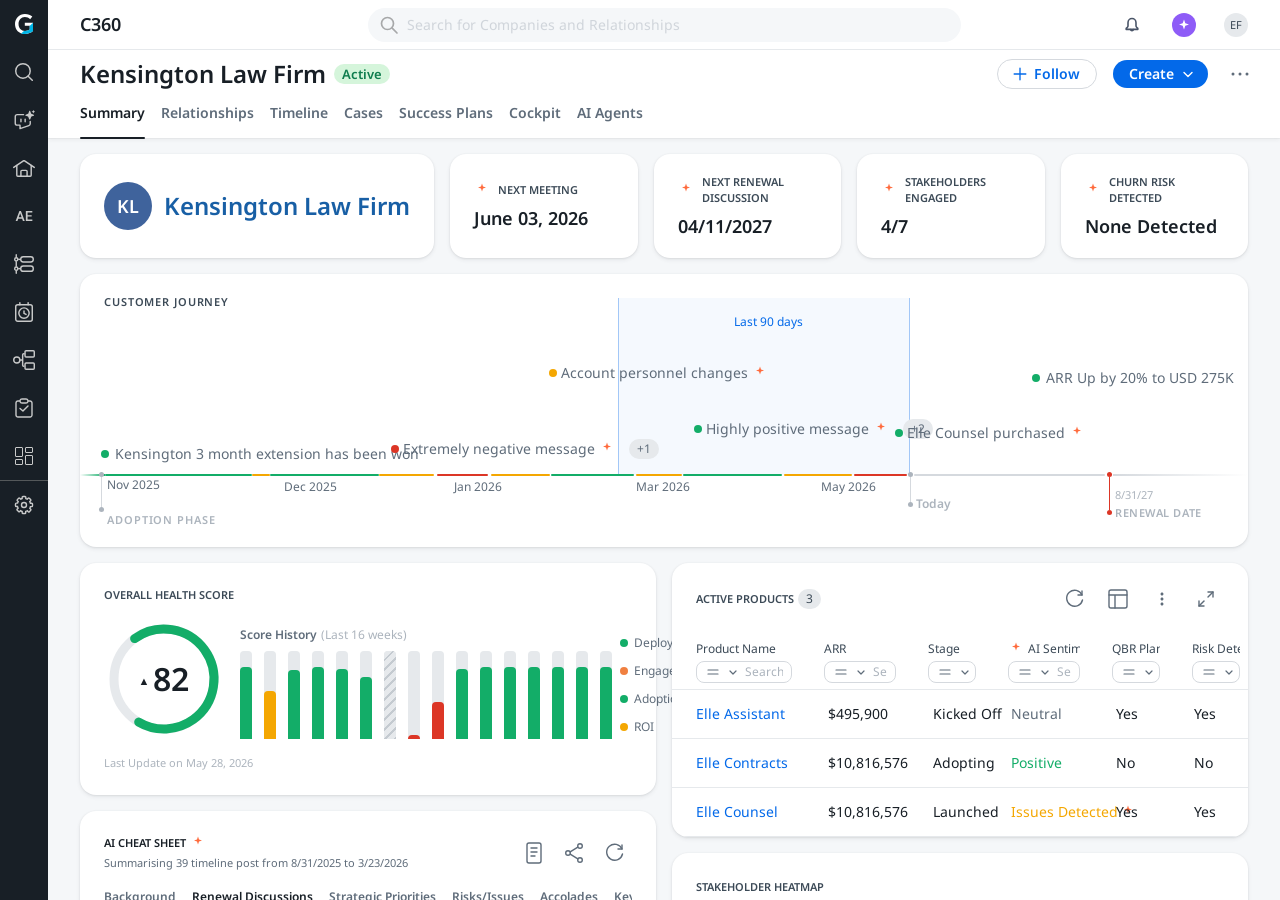
==== a/c360/index.html @ 0e2d0d47 "Apply Figma comment updates and slide 1 pacing" ====
<!doctype html>
<html lang="en">
  <head>
    <meta charset="UTF-8" />
    <link rel="icon" type="image/svg+xml" href="./favicon.svg" />
    <meta name="viewport" content="width=device-width, initial-scale=1.0" />
    <title>pulse-code</title>
  <script src="./bridge.js"></script>
  <script type="module" crossorigin src="./assets/index-cQ7vhTTL.js"></script>
  <link rel="stylesheet" crossorigin href="./assets/index-Dpf5AAHn.css">
</head>
  <body>
    <div id="root"></div>
  </body>
</html>
---- a/c360/assets/index-Dpf5AAHn.css ----
@import "https://fonts.googleapis.com/css2?family=Noto+Sans:wght@300;400;500;600;700&display=swap";@import "https://fonts.googleapis.com/css2?family=Lato:wght@400;700;900&display=swap";@layer components;@layer properties{@supports (((-webkit-hyphens:none)) and (not (margin-trim:inline))) or ((-moz-orient:inline) and (not (color:rgb(from red r g b)))){*,:before,:after,::backdrop{--tw-translate-x:0;--tw-translate-y:0;--tw-translate-z:0;--tw-rotate-x:initial;--tw-rotate-y:initial;--tw-rotate-z:initial;--tw-skew-x:initial;--tw-skew-y:initial;--tw-border-style:solid;--tw-leading:initial;--tw-font-weight:initial;--tw-tracking:initial;--tw-shadow:0 0 #0000;--tw-shadow-color:initial;--tw-shadow-alpha:100%;--tw-inset-shadow:0 0 #0000;--tw-inset-shadow-color:initial;--tw-inset-shadow-alpha:100%;--tw-ring-color:initial;--tw-ring-shadow:0 0 #0000;--tw-inset-ring-color:initial;--tw-inset-ring-shadow:0 0 #0000;--tw-ring-inset:initial;--tw-ring-offset-width:0px;--tw-ring-offset-color:#fff;--tw-ring-offset-shadow:0 0 #0000;--tw-outline-style:solid;--tw-blur:initial;--tw-brightness:initial;--tw-contrast:initial;--tw-grayscale:initial;--tw-hue-rotate:initial;--tw-invert:initial;--tw-opacity:initial;--tw-saturate:initial;--tw-sepia:initial;--tw-drop-shadow:initial;--tw-drop-shadow-color:initial;--tw-drop-shadow-alpha:100%;--tw-drop-shadow-size:initial;--tw-ease:initial}}}@layer theme{:root,:host{--font-sans:ui-sans-serif, system-ui, sans-serif, "Apple Color Emoji", "Segoe UI Emoji", "Segoe UI Symbol", "Noto Color Emoji";--font-mono:ui-monospace, SFMono-Regular, Menlo, Monaco, Consolas, "Liberation Mono", "Courier New", monospace;--spacing:.25rem;--font-weight-normal:400;--font-weight-medium:500;--font-weight-semibold:600;--font-weight-bold:700;--tracking-wide:.025em;--radius-sm:.25rem;--radius-md:.375rem;--radius-lg:.5rem;--radius-2xl:1rem;--ease-out:cubic-bezier(0, 0, .2, 1);--default-transition-duration:.15s;--default-transition-timing-function:cubic-bezier(.4, 0, .2, 1);--default-font-family:var(--font-sans);--default-mono-font-family:var(--font-mono);--color-surface:#fff;--color-canvas:#f5f7f9;--color-ink:#181f26;--color-ink-2:#3c4a57;--color-ink-3:#5f6c7a;--color-ink-4:#acb4bd;--color-divider:#e6e9ec;--color-divider-strong:#d5d9de;--color-brand:#0369e9;--color-brand-hover:#025cc8;--color-brand-edge:#a2c7f7;--color-brand-wash:#f5f9fe;--color-success:#13ad68;--color-success-wash:#edfbf4;--color-alert:#f4a702;--color-alert-wash:#fef9ec;--color-critical:#dc3626;--color-critical-wash:#fdf0ee;--color-up:#13ad68;--color-down:#dc3626;--color-caution:#f4a702;--color-idle:#d5d9de;--color-brand-tint:#e6f0fd;--color-ai-ring:#1cbfd6;--color-ai-chip:#b9e8ef;--color-ai-chip-ink:#3c4a57}}@layer base{*,:after,:before,::backdrop{box-sizing:border-box;border:0 solid;margin:0;padding:0}::file-selector-button{box-sizing:border-box;border:0 solid;margin:0;padding:0}html,:host{-webkit-text-size-adjust:100%;tab-size:4;line-height:1.5;font-family:var(--default-font-family,ui-sans-serif, system-ui, sans-serif, "Apple Color Emoji", "Segoe UI Emoji", "Segoe UI Symbol", "Noto Color Emoji");font-feature-settings:var(--default-font-feature-settings,normal);font-variation-settings:var(--default-font-variation-settings,normal);-webkit-tap-highlight-color:transparent}hr{height:0;color:inherit;border-top-width:1px}abbr:where([title]){-webkit-text-decoration:underline dotted;text-decoration:underline dotted}h1,h2,h3,h4,h5,h6{font-size:inherit;font-weight:inherit}a{color:inherit;-webkit-text-decoration:inherit;-webkit-text-decoration:inherit;-webkit-text-decoration:inherit;-webkit-text-decoration:inherit;text-decoration:inherit}b,strong{font-weight:bolder}code,kbd,samp,pre{font-family:var(--default-mono-font-family,ui-monospace, SFMono-Regular, Menlo, Monaco, Consolas, "Liberation Mono", "Courier New", monospace);font-feature-settings:var(--default-mono-font-feature-settings,normal);font-variation-settings:var(--default-mono-font-variation-settings,normal);font-size:1em}small{font-size:80%}sub,sup{vertical-align:baseline;font-size:75%;line-height:0;position:relative}sub{bottom:-.25em}sup{top:-.5em}table{text-indent:0;border-color:inherit;border-collapse:collapse}:-moz-focusring{outline:auto}progress{vertical-align:baseline}summary{display:list-item}ol,ul,menu{list-style:none}img,svg,video,canvas,audio,iframe,embed,object{vertical-align:middle;display:block}img,video{max-width:100%;height:auto}button,input,select,optgroup,textarea{font:inherit;font-feature-settings:inherit;font-variation-settings:inherit;letter-spacing:inherit;color:inherit;opacity:1;background-color:#0000;border-radius:0}::file-selector-button{font:inherit;font-feature-settings:inherit;font-variation-settings:inherit;letter-spacing:inherit;color:inherit;opacity:1;background-color:#0000;border-radius:0}:where(select:is([multiple],[size])) optgroup{font-weight:bolder}:where(select:is([multiple],[size])) optgroup option{padding-inline-start:20px}::file-selector-button{margin-inline-end:4px}::placeholder{opacity:1}@supports (not ((-webkit-appearance:-apple-pay-button))) or (contain-intrinsic-size:1px){::placeholder{color:currentColor}@supports (color:color-mix(in lab, red, red)){::placeholder{color:color-mix(in oklab, currentcolor 50%, transparent)}}}textarea{resize:vertical}::-webkit-search-decoration{-webkit-appearance:none}::-webkit-date-and-time-value{min-height:1lh;text-align:inherit}::-webkit-datetime-edit{display:inline-flex}::-webkit-datetime-edit-fields-wrapper{padding:0}::-webkit-datetime-edit{padding-block:0}::-webkit-datetime-edit-year-field{padding-block:0}::-webkit-datetime-edit-month-field{padding-block:0}::-webkit-datetime-edit-day-field{padding-block:0}::-webkit-datetime-edit-hour-field{padding-block:0}::-webkit-datetime-edit-minute-field{padding-block:0}::-webkit-datetime-edit-second-field{padding-block:0}::-webkit-datetime-edit-millisecond-field{padding-block:0}::-webkit-datetime-edit-meridiem-field{padding-block:0}::-webkit-calendar-picker-indicator{line-height:1}:-moz-ui-invalid{box-shadow:none}button,input:where([type=button],[type=reset],[type=submit]){appearance:button}::file-selector-button{appearance:button}::-webkit-inner-spin-button{height:auto}::-webkit-outer-spin-button{height:auto}[hidden]:where(:not([hidden=until-found])){display:none!important}}@layer utilities{.collapse{visibility:collapse}.visible{visibility:visible}.absolute{position:absolute}.fixed{position:fixed}.relative{position:relative}.inset-0{inset:calc(var(--spacing) * 0)}.-top-5{top:calc(var(--spacing) * -5)}.top-\[56px\]{top:56px}.right-0{right:calc(var(--spacing) * 0)}.bottom-0{bottom:calc(var(--spacing) * 0)}.bottom-\[56px\]{bottom:56px}.left-0{left:calc(var(--spacing) * 0)}.left-1\/2{left:50%}.container{width:100%}@media (width>=40rem){.container{max-width:40rem}}@media (width>=48rem){.container{max-width:48rem}}@media (width>=64rem){.container{max-width:64rem}}@media (width>=80rem){.container{max-width:80rem}}@media (width>=96rem){.container{max-width:96rem}}.mt-0\.5{margin-top:calc(var(--spacing) * .5)}.mt-2{margin-top:calc(var(--spacing) * 2)}.-mb-px{margin-bottom:-1px}.mb-0\.5{margin-bottom:calc(var(--spacing) * .5)}.mb-2{margin-bottom:calc(var(--spacing) * 2)}.mb-3{margin-bottom:calc(var(--spacing) * 3)}.mb-4{margin-bottom:calc(var(--spacing) * 4)}.mb-5{margin-bottom:calc(var(--spacing) * 5)}.block{display:block}.flex{display:flex}.grid{display:grid}.hidden{display:none}.inline{display:inline}.inline-block{display:inline-block}.inline-flex{display:inline-flex}.table{display:table}.h-2{height:calc(var(--spacing) * 2)}.h-3{height:calc(var(--spacing) * 3)}.h-4{height:calc(var(--spacing) * 4)}.h-5{height:calc(var(--spacing) * 5)}.h-6{height:calc(var(--spacing) * 6)}.h-8{height:calc(var(--spacing) * 8)}.h-9{height:calc(var(--spacing) * 9)}.h-10{height:calc(var(--spacing) * 10)}.h-\[3px\]{height:3px}.h-\[48px\]{height:48px}.h-\[56px\]{height:56px}.h-\[88px\]{height:88px}.h-full{height:100%}.w-2{width:calc(var(--spacing) * 2)}.w-3{width:calc(var(--spacing) * 3)}.w-3\.5{width:calc(var(--spacing) * 3.5)}.w-5{width:calc(var(--spacing) * 5)}.w-6{width:calc(var(--spacing) * 6)}.w-8{width:calc(var(--spacing) * 8)}.w-9{width:calc(var(--spacing) * 9)}.w-10{width:calc(var(--spacing) * 10)}.w-277{width:calc(var(--spacing) * 277)}.w-\[15px\]{width:15px}.w-\[88px\]{width:88px}.w-\[280px\]{width:280px}.w-\[520px\]{width:520px}.w-full{width:100%}.w-px{width:1px}.min-w-0{min-width:calc(var(--spacing) * 0)}.min-w-\[130px\]{min-width:130px}.flex-1{flex:1}.shrink-0{flex-shrink:0}.-translate-x-1\/2{--tw-translate-x:calc(calc(1 / 2 * 100%) * -1);translate:var(--tw-translate-x) var(--tw-translate-y)}.transform{transform:var(--tw-rotate-x,) var(--tw-rotate-y,) var(--tw-rotate-z,) var(--tw-skew-x,) var(--tw-skew-y,)}.cursor-pointer{cursor:pointer}.resize{resize:both}.grid-cols-3{grid-template-columns:repeat(3,minmax(0,1fr))}.flex-col{flex-direction:column}.items-center{align-items:center}.items-end{align-items:flex-end}.items-start{align-items:flex-start}.justify-between{justify-content:space-between}.justify-center{justify-content:center}.justify-end{justify-content:flex-end}.gap-0\.5{gap:calc(var(--spacing) * .5)}.gap-1{gap:calc(var(--spacing) * 1)}.gap-2{gap:calc(var(--spacing) * 2)}.gap-3{gap:calc(var(--spacing) * 3)}.gap-4{gap:calc(var(--spacing) * 4)}.gap-5{gap:calc(var(--spacing) * 5)}.gap-6{gap:calc(var(--spacing) * 6)}.gap-8{gap:calc(var(--spacing) * 8)}.gap-12{gap:calc(var(--spacing) * 12)}.gap-16{gap:calc(var(--spacing) * 16)}.gap-24{gap:calc(var(--spacing) * 24)}.gap-\[3px\]{gap:3px}.truncate{text-overflow:ellipsis;white-space:nowrap;overflow:hidden}.overflow-auto{overflow:auto}.overflow-hidden{overflow:hidden}.overflow-x-auto{overflow-x:auto}.overflow-x-clip{overflow-x:clip}.rounded-2xl{border-radius:var(--radius-2xl)}.rounded-full{border-radius:3.40282e38px}.rounded-lg{border-radius:var(--radius-lg)}.rounded-md{border-radius:var(--radius-md)}.rounded-sm{border-radius:var(--radius-sm)}.border{border-style:var(--tw-border-style);border-width:1px}.border-r{border-right-style:var(--tw-border-style);border-right-width:1px}.border-b{border-bottom-style:var(--tw-border-style);border-bottom-width:1px}.border-b-2{border-bottom-style:var(--tw-border-style);border-bottom-width:2px}.border-l{border-left-style:var(--tw-border-style);border-left-width:1px}.border-ai-ring{border-color:var(--color-ai-ring)}.border-brand-edge{border-color:var(--color-brand-edge)}.border-divider{border-color:var(--color-divider)}.border-ink{border-color:var(--color-ink)}.border-transparent{border-color:#0000}.bg-ai-chip{background-color:var(--color-ai-chip)}.bg-alert-wash{background-color:var(--color-alert-wash)}.bg-brand{background-color:var(--color-brand)}.bg-brand-wash{background-color:var(--color-brand-wash)}.bg-canvas{background-color:var(--color-canvas)}.bg-critical-wash{background-color:var(--color-critical-wash)}.bg-divider{background-color:var(--color-divider)}.bg-divider-strong{background-color:var(--color-divider-strong)}.bg-idle{background-color:var(--color-idle)}.bg-success-wash{background-color:var(--color-success-wash)}.bg-surface{background-color:var(--color-surface)}.object-contain{object-fit:contain}.p-4{padding:calc(var(--spacing) * 4)}.p-6{padding:calc(var(--spacing) * 6)}.px-1\.5{padding-inline:calc(var(--spacing) * 1.5)}.px-2{padding-inline:calc(var(--spacing) * 2)}.px-3{padding-inline:calc(var(--spacing) * 3)}.px-4{padding-inline:calc(var(--spacing) * 4)}.px-5{padding-inline:calc(var(--spacing) * 5)}.px-6{padding-inline:calc(var(--spacing) * 6)}.px-8{padding-inline:calc(var(--spacing) * 8)}.px-12{padding-inline:calc(var(--spacing) * 12)}.py-0\.5{padding-block:calc(var(--spacing) * .5)}.py-1{padding-block:calc(var(--spacing) * 1)}.py-1\.5{padding-block:calc(var(--spacing) * 1.5)}.py-2{padding-block:calc(var(--spacing) * 2)}.py-3{padding-block:calc(var(--spacing) * 3)}.py-4{padding-block:calc(var(--spacing) * 4)}.py-8{padding-block:calc(var(--spacing) * 8)}.pt-1{padding-top:calc(var(--spacing) * 1)}.pt-2{padding-top:calc(var(--spacing) * 2)}.pt-24{padding-top:calc(var(--spacing) * 24)}.pb-1{padding-bottom:calc(var(--spacing) * 1)}.pb-2{padding-bottom:calc(var(--spacing) * 2)}.pb-3{padding-bottom:calc(var(--spacing) * 3)}.pb-4{padding-bottom:calc(var(--spacing) * 4)}.pb-px{padding-bottom:1px}.text-center{text-align:center}.text-\[11px\]{font-size:11px}.text-\[12px\]{font-size:12px}.text-\[13px\]{font-size:13px}.text-\[14px\]{font-size:14px}.text-\[16px\]{font-size:16px}.text-\[18px\]{font-size:18px}.text-\[20px\]{font-size:20px}.text-\[28px\]{font-size:28px}.leading-4{--tw-leading:calc(var(--spacing) * 4);line-height:calc(var(--spacing) * 4)}.leading-5{--tw-leading:calc(var(--spacing) * 5);line-height:calc(var(--spacing) * 5)}.leading-6{--tw-leading:calc(var(--spacing) * 6);line-height:calc(var(--spacing) * 6)}.leading-none{--tw-leading:1;line-height:1}.font-bold{--tw-font-weight:var(--font-weight-bold);font-weight:var(--font-weight-bold)}.font-medium{--tw-font-weight:var(--font-weight-medium);font-weight:var(--font-weight-medium)}.font-normal{--tw-font-weight:var(--font-weight-normal);font-weight:var(--font-weight-normal)}.font-semibold{--tw-font-weight:var(--font-weight-semibold);font-weight:var(--font-weight-semibold)}.tracking-wide{--tw-tracking:var(--tracking-wide);letter-spacing:var(--tracking-wide)}.whitespace-nowrap{white-space:nowrap}.text-ai-chip-ink{color:var(--color-ai-chip-ink)}.text-alert{color:var(--color-alert)}.text-brand{color:var(--color-brand)}.text-critical{color:var(--color-critical)}.text-ink{color:var(--color-ink)}.text-ink-2{color:var(--color-ink-2)}.text-ink-3{color:var(--color-ink-3)}.text-ink-4{color:var(--color-ink-4)}.text-success{color:var(--color-success)}.text-surface{color:var(--color-surface)}.uppercase{text-transform:uppercase}.underline{text-decoration-line:underline}.shadow{--tw-shadow:0 1px 3px 0 var(--tw-shadow-color,#0000001a), 0 1px 2px -1px var(--tw-shadow-color,#0000001a);box-shadow:var(--tw-inset-shadow), var(--tw-inset-ring-shadow), var(--tw-ring-offset-shadow), var(--tw-ring-shadow), var(--tw-shadow)}.ring{--tw-ring-shadow:var(--tw-ring-inset,) 0 0 0 calc(1px + var(--tw-ring-offset-width)) var(--tw-ring-color,currentcolor);box-shadow:var(--tw-inset-shadow), var(--tw-inset-ring-shadow), var(--tw-ring-offset-shadow), var(--tw-ring-shadow), var(--tw-shadow)}.shadow-card{box-shadow:0 0 1px #34383a3d,0 2px 4px #34383a0f}.shadow-raised{box-shadow:0 0 .5px #34383a3d,0 2px 2px #34383a0f}.outline{outline-style:var(--tw-outline-style);outline-width:1px}.filter{filter:var(--tw-blur,) var(--tw-brightness,) var(--tw-contrast,) var(--tw-grayscale,) var(--tw-hue-rotate,) var(--tw-invert,) var(--tw-saturate,) var(--tw-sepia,) var(--tw-drop-shadow,)}.transition{transition-property:color,background-color,border-color,outline-color,text-decoration-color,fill,stroke,--tw-gradient-from,--tw-gradient-via,--tw-gradient-to,opacity,box-shadow,transform,translate,scale,rotate,filter,-webkit-backdrop-filter,backdrop-filter,display,content-visibility,overlay,pointer-events;transition-timing-function:var(--tw-ease,var(--default-transition-timing-function));transition-duration:var(--tw-duration,var(--default-transition-duration))}.transition-colors{transition-property:color,background-color,border-color,outline-color,text-decoration-color,fill,stroke,--tw-gradient-from,--tw-gradient-via,--tw-gradient-to;transition-timing-function:var(--tw-ease,var(--default-transition-timing-function));transition-duration:var(--tw-duration,var(--default-transition-duration))}.ease-out{--tw-ease:var(--ease-out);transition-timing-function:var(--ease-out)}.last\:border-0:last-child{border-style:var(--tw-border-style);border-width:0}.last\:pb-0:last-child{padding-bottom:calc(var(--spacing) * 0)}@media (hover:hover){.hover\:bg-brand-hover:hover{background-color:var(--color-brand-hover)}.hover\:bg-canvas:hover{background-color:var(--color-canvas)}.hover\:text-ink:hover{color:var(--color-ink)}}}:root{--royal-blue-90:#034aa3;--royal-blue-80:#025cc8;--royal-blue-70:#0369e9;--royal-blue-60:#2f80ed;--royal-blue-50:#5a9ef5;--royal-blue-40:#a2c7f7;--royal-blue-30:#d2e4fb;--royal-blue-20:#e6f0fd;--royal-blue-10:#f5f9fe;--royal-blue-0:#fff;--rich-gray-90:#181f26;--rich-gray-80:#2c3a47;--rich-gray-70:#3c4a57;--rich-gray-60:#5f6c7a;--rich-gray-50:#acb4bd;--rich-gray-40:#d5d9de;--rich-gray-30:#e6e9ec;--rich-gray-20:#f5f7f9;--rich-gray-10:#fafbfc;--rich-gray-0:#fff;--plain-gray-90:#34383a;--plain-gray-80:#43474a;--plain-gray-70:#54585a;--plain-gray-60:#65696b;--plain-gray-50:#7a7d80;--plain-gray-40:#9da0a2;--plain-gray-30:#c5c7c9;--plain-gray-20:#e0e1e2;--plain-gray-10:#f0f1f1;--plain-gray-0:#fff;--fresh-green-90:#0a6b41;--fresh-green-80:#0d8a53;--fresh-green-70:#13ad68;--fresh-green-60:#3bbf80;--fresh-green-50:#7dd4a8;--fresh-green-40:#b3e4ca;--fresh-green-30:#d1f0e1;--fresh-green-20:#e4f7ee;--fresh-green-10:#edfbf4;--fresh-green-0:#fff;--honey-yellow-90:#8f5f00;--honey-yellow-80:#b87a00;--honey-yellow-70:#f4a702;--honey-yellow-60:#f6b92e;--honey-yellow-50:#f9cf6e;--honey-yellow-40:#fbe0a7;--honey-yellow-30:#fcecc6;--honey-yellow-20:#fdf4df;--honey-yellow-10:#fef9ec;--honey-yellow-0:#fff;--tart-red-90:#7e1711;--tart-red-80:#ab2018;--tart-red-70:#dc3626;--tart-red-60:#e55a4c;--tart-red-50:#ee8c83;--tart-red-40:#f4b5b0;--tart-red-30:#f8d4d1;--tart-red-20:#fbe7e5;--tart-red-10:#fdf0ee;--tart-red-0:#fff;--crayola-blue-70:#1cbfd6;--crayola-blue-20:#d3ecfa;--pacific-blue-30:#b9e8ef}*{box-sizing:border-box;margin:0;padding:0}body{background-color:var(--color-canvas);color:var(--color-ink);-webkit-font-smoothing:antialiased;font-family:Noto Sans,sans-serif}#root{width:100%;min-height:100vh}.driver-hl{color:inherit;-webkit-box-decoration-break:clone;box-decoration-break:clone;background:linear-gradient(#f4a7026b,#f4a7026b) 0/0% 100% no-repeat;border-radius:4px;margin:0 -3px;padding:1px 3px;font-weight:700;animation:.9s cubic-bezier(.2,.7,.2,1) .5s forwards driverSweep}@keyframes driverSweep{to{background-size:100% 100%}}@property --tw-translate-x{syntax:"*";inherits:false;initial-value:0}@property --tw-translate-y{syntax:"*";inherits:false;initial-value:0}@property --tw-translate-z{syntax:"*";inherits:false;initial-value:0}@property --tw-rotate-x{syntax:"*";inherits:false}@property --tw-rotate-y{syntax:"*";inherits:false}@property --tw-rotate-z{syntax:"*";inherits:false}@property --tw-skew-x{syntax:"*";inherits:false}@property --tw-skew-y{syntax:"*";inherits:false}@property --tw-border-style{syntax:"*";inherits:false;initial-value:solid}@property --tw-leading{syntax:"*";inherits:false}@property --tw-font-weight{syntax:"*";inherits:false}@property --tw-tracking{syntax:"*";inherits:false}@property --tw-shadow{syntax:"*";inherits:false;initial-value:0 0 #0000}@property --tw-shadow-color{syntax:"*";inherits:false}@property --tw-shadow-alpha{syntax:"<percentage>";inherits:false;initial-value:100%}@property --tw-inset-shadow{syntax:"*";inherits:false;initial-value:0 0 #0000}@property --tw-inset-shadow-color{syntax:"*";inherits:false}@property --tw-inset-shadow-alpha{syntax:"<percentage>";inherits:false;initial-value:100%}@property --tw-ring-color{syntax:"*";inherits:false}@property --tw-ring-shadow{syntax:"*";inherits:false;initial-value:0 0 #0000}@property --tw-inset-ring-color{syntax:"*";inherits:false}@property --tw-inset-ring-shadow{syntax:"*";inherits:false;initial-value:0 0 #0000}@property --tw-ring-inset{syntax:"*";inherits:false}@property --tw-ring-offset-width{syntax:"<length>";inherits:false;initial-value:0}@property --tw-ring-offset-color{syntax:"*";inherits:false;initial-value:#fff}@property --tw-ring-offset-shadow{syntax:"*";inherits:false;initial-value:0 0 #0000}@property --tw-outline-style{syntax:"*";inherits:false;initial-value:solid}@property --tw-blur{syntax:"*";inherits:false}@property --tw-brightness{syntax:"*";inherits:false}@property --tw-contrast{syntax:"*";inherits:false}@property --tw-grayscale{syntax:"*";inherits:false}@property --tw-hue-rotate{syntax:"*";inherits:false}@property --tw-invert{syntax:"*";inherits:false}@property --tw-opacity{syntax:"*";inherits:false}@property --tw-saturate{syntax:"*";inherits:false}@property --tw-sepia{syntax:"*";inherits:false}@property --tw-drop-shadow{syntax:"*";inherits:false}@property --tw-drop-shadow-color{syntax:"*";inherits:false}@property --tw-drop-shadow-alpha{syntax:"<percentage>";inherits:false;initial-value:100%}@property --tw-drop-shadow-size{syntax:"*";inherits:false}@property --tw-ease{syntax:"*";inherits:false}.pcg-card{background:var(--color-surface);border-radius:16px;flex-shrink:0;min-width:0;padding:20px 24px 24px;font-family:Noto Sans,sans-serif;box-shadow:0 .5px 2px #34383a1f,0 2px 4px #34383a14}.pcg-head{flex-wrap:wrap;align-items:center;gap:12px;display:flex}.pcg-title{color:var(--color-ink-2);text-transform:uppercase;font-size:11px;font-weight:600;line-height:16px}.pcg-range{color:var(--color-ink-3);background:var(--color-canvas);border-radius:6px;padding:2px 8px;font-size:12px}.pcg-spacer{flex:1}.pcg-legend{color:var(--color-ink-3);gap:12px;font-size:12px;display:flex}.pcg-legend span{align-items:center;gap:5px;display:inline-flex}.pcg-legend i{border-radius:3px;width:14px;height:3px;display:inline-block}.pcg-filter{font:inherit;color:var(--color-brand);border:1px solid var(--color-divider);cursor:pointer;background:0 0;border-radius:8px;padding:4px 12px;font-size:13px;font-weight:600}.pcg-filter:hover,.pcg-filter.on{background:var(--color-brand-tint);border-color:#0000}.pcg-filters{background:var(--color-canvas);border-radius:10px;justify-content:space-between;align-items:flex-start;gap:12px;margin-top:12px;padding:12px;display:flex}.pcg-chips{flex-wrap:wrap;gap:6px;display:flex}.pcg-chip{color:var(--color-ink);background:var(--color-surface);border:1px solid var(--color-divider);border-radius:99px;align-items:center;gap:6px;padding:2px 4px 2px 10px;font-size:12px;display:inline-flex}.pcg-chip.off{color:var(--color-ink-3);text-decoration:line-through}.pcg-chip button{font:inherit;background:var(--color-divider);width:18px;height:18px;color:var(--color-ink-2);cursor:pointer;border:0;border-radius:50%;padding:0;line-height:16px}.pcg-reset{font:inherit;color:var(--color-brand);cursor:pointer;white-space:nowrap;background:0 0;border:0;font-size:13px;font-weight:600}.pcg-reset:disabled{color:var(--color-ink-3);opacity:.5;cursor:default}.pcg-cols{color:var(--color-ink-3);justify-content:space-between;margin:16px 4px 4px;font-size:12px;display:flex}.pcg-graph{width:100%;transition:height .25s;position:relative}.pcg-graph svg{position:absolute;inset:0;overflow:visible}.pcg-edge{transition:opacity .18s,stroke-width .18s}.pcg-graph .pcg-edge{animation:.7s both pcgEdge,3.8s ease-in-out infinite pcgGlow;animation-delay:calc(var(--i) * 45ms), calc(1s + var(--g))}@keyframes pcgEdge{0%{opacity:0}}@keyframes pcgGlow{0%,to{filter:none}45%{filter:drop-shadow(0 0 2.5px var(--c))}}.pcg-node{cursor:default;z-index:1;flex-direction:column;align-items:center;gap:4px;width:120px;transition:opacity .18s,top .25s;display:flex;position:absolute;transform:translateY(-50%)}.pcg-node.left{margin-left:-60px;left:14%}.pcg-node.right{margin-left:-60px;left:86%}.pcg-avatar{color:#fff;border-radius:50%;place-items:center;width:38px;height:38px;font-size:13px;font-weight:600;transition:box-shadow .18s;display:grid}.pcg-name{color:var(--color-ink);text-align:center;font-size:12px;font-weight:600;line-height:16px}.pcg-tip{z-index:5;color:#fff;pointer-events:none;text-align:left;background:#181f26;border-radius:10px;width:230px;padding:10px 12px;font-size:12px;position:absolute;top:50%;transform:translateY(-50%);box-shadow:0 8px 24px #00000040}.pcg-tip.left{left:calc(100% - 4px)}.pcg-tip.right{right:calc(100% - 4px)}.pcg-tip-name{margin-bottom:6px;font-size:13px;font-weight:600}.pcg-tip-row{color:#fff;flex-direction:column;margin-top:4px;display:flex}.pcg-tip-row span{color:#fff9;font-size:11px}.si{z-index:5000;flex-direction:column;justify-content:center;align-items:center;gap:44px;font-family:Noto Sans,sans-serif;display:flex;position:fixed;inset:0}.si-bg{background:radial-gradient(60% 45% at 18% 40%,#7d34be59,#0000 70%),radial-gradient(50% 40% at 88% 30%,#dc4b8c4d,#0000 70%),radial-gradient(90% 40% at 50% 112%,#be735f80,#0000 70%),linear-gradient(#090f23 0%,#1e2744 55%,#343553 100%);position:absolute;inset:0}.si-stage{justify-content:center;align-items:center;display:flex;position:relative}.si-logo{color:#fff;letter-spacing:-.01em;opacity:0;flex-direction:column;align-items:center;gap:20px;font-size:34px;font-weight:600;animation:.7s cubic-bezier(.2,.8,.2,1) .15s forwards siPop;display:flex}.si-right{animation-delay:.3s}.si-disc{background:#fff;border-radius:50%;place-items:center;width:250px;height:250px;animation:3.2s ease-in-out 2.6s infinite siBreathe;display:grid;overflow:hidden;box-shadow:0 0 0 1px #fff3,0 12px 40px #00000073}.si-disc img{display:block}.si-disc-g img{width:108px;height:auto}.si-disc:not(.si-disc-g) img{width:100%;height:100%}.si-link{width:620px;height:250px;margin-top:-54px;animation:1.9s cubic-bezier(.65,0,.25,1) .8s forwards siClose;position:relative}.si-line{transform-origin:50%;background:linear-gradient(90deg,#7d34be,#dc4b8c 55%,#3a9eff);border-radius:3px;height:3px;margin-top:-1.5px;animation:.9s ease-out 1.3s forwards siLine,1.7s ease-in-out 2.8s infinite siLinePulse;position:absolute;top:50%;left:0;right:0;transform:scaleX(0);box-shadow:0 0 14px #dc4b8cb3}.si-dot{opacity:0;background:#fff;border-radius:50%;width:11px;height:11px;margin:-5.5px 0 0 -5.5px;position:absolute;top:50%;left:0;box-shadow:0 0 14px 4px #ffbedcd9}.si-dot-a{animation:1.9s linear 2.8s infinite siFlow}.si-dot-b{animation:1.9s linear 3.45s infinite siFlow}.si-dot-c{animation:1.9s linear 3.1s infinite siFlowBack}.si-ripple{opacity:0;border:2px solid #fff9;border-radius:50%;width:30px;height:30px;margin:-15px 0 0 -15px;animation:2.4s ease-out 2.7s infinite siRipple;position:absolute;top:50%;left:50%}.si-caption{text-align:center;color:#ffffffeb;letter-spacing:-.01em;opacity:0;max-width:1200px;font-size:clamp(20px,2.6vw,38px);font-weight:500;animation:.8s ease-out 2.5s forwards siFade;position:relative}@keyframes siPop{0%{opacity:0;transform:translateY(14px)scale(.92)}to{opacity:1;transform:none}}@keyframes siClose{to{width:160px}}@keyframes siLine{to{transform:scaleX(1)}}@keyframes siLinePulse{0%,to{opacity:1;box-shadow:0 0 14px #dc4b8cb3}50%{opacity:.55;box-shadow:0 0 26px #dc4b8c}}@keyframes siFlow{0%{opacity:0;left:0}12%{opacity:1}88%{opacity:1}to{opacity:0;left:100%}}@keyframes siFlowBack{0%{opacity:0;left:100%}12%{opacity:1}88%{opacity:1}to{opacity:0;left:0}}@keyframes siRipple{0%{opacity:.9;transform:scale(.5)}to{opacity:0;transform:scale(5.5)}}@keyframes siBreathe{0%,to{box-shadow:0 0 0 1px #fff3,0 12px 40px #00000073}50%{box-shadow:0 0 0 1px #ffffff59,0 0 46px #7db4ff73}}@keyframes siFade{to{opacity:1}}.sp,.sp-page{color:#181f26;font-family:Noto Sans,sans-serif;font-size:14px;line-height:1.4}.sp{background:#f5f7f9;position:fixed;inset:0;overflow:hidden}.sp button{font:inherit;cursor:pointer}.sp-app{height:100%;display:flex}.sp-main{flex-direction:column;flex:1;min-width:0;display:flex}.sp-content{flex-direction:column;flex:1;align-items:stretch;padding:24px 32px;display:flex;position:relative;overflow:hidden}.sp-header{background:#fff;border-bottom:1px solid #e6e9ec;flex:0 0 48px;align-items:center;gap:16px;height:48px;padding:0 24px;display:flex}.sp-header-title{flex:none;font-size:18px;font-weight:600}.sp-search{color:#5f6c7a;background:#fff;border:1px solid #e6e9ec;border-radius:99px;align-items:center;gap:8px;width:332px;height:32px;margin-left:auto;padding:0 12px;font-size:13px;display:flex}.sp-header-icons{align-items:center;gap:4px;display:flex}.sp-hbtn{place-items:center;width:36px;height:36px;display:grid}.sp-avatar-sm{color:#fff;background:#c1447a;border-radius:50%;place-items:center;width:28px;height:28px;font-size:11px;font-weight:600;display:grid}.sp-btn{white-space:nowrap;border:1px solid #0000;border-radius:99px;height:32px;padding:0 16px;font-size:14px;font-weight:500}.sp-btn.sm{height:28px;padding:0 14px;font-size:13px}.sp-btn.primary{color:#fff;background:#0369e9}.sp-btn.primary:hover{background:#0256c0}.sp-btn.secondary{color:#0369e9;background:#fff;border-color:#0369e9}.sp-btn.secondary:hover{background:#e6f0fd}.sp-btn.tertiary{color:#0369e9;background:0 0}.sp-btn.tertiary:hover{background:#e6f0fd}.sp-btn.outline-ai{color:#0369e9;background:#fff;border-color:#55adff}.sp-pill{white-space:nowrap;border-radius:99px;padding:2px 10px;font-size:12px;font-weight:500;display:inline-block}.sp-pill-teal{color:#0b6b63;background:#d9f2f0}.sp-pill-amber{color:#8a5a00;background:#fdf0cf}.sp-pill-red{color:#a1281d;background:#fddfdc}.sp-pill-green{color:#0f7d4e;background:#d5f5db}.sp-pill-outline{color:#3c4a57;border:1px solid #c9d0d6}.sp-scope{border-radius:6px;flex:none;margin-left:auto;padding:1px 8px;font-size:11px;font-weight:500}.sp-scope.int{color:#3c4a57;background:#e6e9ec}.sp-scope.ext{color:#0256c0;background:#e6f0fd}.sp-banner{opacity:0;z-index:2;background:#fff;border:1.5px solid #55adff;border-radius:16px;flex-direction:column;gap:16px;padding:24px;transition:opacity .6s,transform .6s cubic-bezier(.2,.8,.2,1);display:flex;position:relative;transform:translateY(-14px);box-shadow:0 0 0 4px #55adff24,0 8px 28px #785aff1f}.sp-banner.in{opacity:1;transform:none}.sp-banner-top,.sp-banner-bottom{justify-content:space-between;align-items:center;display:flex}.sp-banner-title{align-items:center;gap:8px;font-size:16px;font-weight:600;display:flex}.sp-banner-title a{color:#0369e9}.sp-dim{color:#acb4bd;font-size:12px}.sp-ready{align-items:center;gap:8px;font-size:14px;display:flex}.sp-banner-btns{gap:8px;display:flex}.sp-peek{opacity:0;background:#fff;border:1px solid #e6e9ec;border-top:0;border-radius:0 0 14px 14px;height:14px;margin:0 14px;transition:opacity .6s .2s}.sp-peek.in{opacity:1}.sp-peek-actions{opacity:0;justify-content:center;gap:8px;margin:10px 0 18px;transition:opacity .6s .3s;display:flex}.sp-peek-actions.in{opacity:1}.sp-round{color:#5f6c7a;background:#fff;border:1px solid #e6e9ec;border-radius:50%;place-items:center;width:28px;height:28px;display:grid}.sp-chip-btn{color:#3c4a57;background:#fff;border:1px solid #e6e9ec;border-radius:99px;height:28px;padding:0 12px;font-size:13px}.sp-card{background:#fff;border:1px solid #e6e9ec;border-radius:12px}.sp-table{flex:none}.sp-table-top{justify-content:space-between;align-items:center;padding:16px 20px;display:flex}.sp-view{align-items:center;gap:6px;font-size:16px;font-weight:600;display:flex}.sp-controls{align-items:center;gap:12px;display:flex}.sp-field{color:#5f6c7a;border:1px solid #e6e9ec;border-radius:8px;justify-content:space-between;align-items:center;min-width:200px;height:32px;padding:0 12px;font-size:13px;display:flex}.sp-field.select{color:#181f26;min-width:120px}.sp-link,.sp-linkc{color:#0369e9;font-size:13px}.sp-row{border-top:1px solid #e6e9ec;grid-template-columns:2.3fr 2.3fr 1fr 1.3fr 1.6fr 1fr .8fr;align-items:center;gap:12px;padding:12px 20px;font-size:13px;display:grid}.sp-row-head{color:#5f6c7a;background:#f5f7f9;padding-top:8px;padding-bottom:8px;font-size:12px;font-weight:600}.sp-name{color:#0369e9;align-items:center;gap:8px;font-weight:500;display:flex}.sp-owner{align-items:center;gap:8px;display:flex}.sp-owner i,.sp-stake-av{color:#fff;border-radius:50%;flex:none;place-items:center;width:24px;height:24px;font-size:10px;font-style:normal;font-weight:600;display:grid}.sp-logos{z-index:20;background:#fff;flex-direction:column;justify-content:center;align-items:center;gap:28px;animation:.6s both spFadeIn;display:flex;position:absolute;inset:0}.sp-logos.out{animation:.7s forwards spFadeOut}.sp-logos-row{align-items:center;gap:40px;display:flex}.sp-logo-elle{height:96px}.sp-plus{color:#acb4bd;font-size:40px;font-weight:300}.sp-logo-hi{align-items:center;gap:16px;display:flex}.sp-logo-hi span{color:#fff;letter-spacing:1px;background:#1f3a5f;border-radius:20px;place-items:center;width:80px;height:80px;font-size:32px;font-weight:600;display:grid}.sp-logo-hi b{color:#1f3a5f;max-width:180px;font-size:28px;font-weight:600;line-height:1.15}.sp-logos-caption{color:#5f6c7a;font-size:16px;animation:.9s .4s both spFadeIn}@keyframes spFadeIn{0%{opacity:0}to{opacity:1}}@keyframes spFadeOut{0%{opacity:1}to{opacity:0}}.sp-page{background:#fff;flex-direction:column;display:flex;position:fixed;inset:0;overflow:hidden}.sp-page button{font:inherit;cursor:pointer}.sp-modal-head{border-bottom:1px solid #e6e9ec;flex:none;justify-content:space-between;align-items:flex-start;padding:20px 32px 12px;display:flex}.sp-modal-head.tabs{padding-bottom:0}.sp-plan-title{align-items:center;gap:8px;font-size:21px;font-weight:600;display:flex}.sp-plan-sub{color:#5f6c7a;margin-top:4px;font-size:14px}.sp-x{background:0 0;border:0;border-radius:50%;place-items:center;width:28px;height:28px;display:grid}.sp-x:hover{background:#f0f2f4}.sp-x img{width:18px;height:18px}.sp-tabs{gap:24px;margin-top:14px;display:flex}.sp-tabs span{color:#5f6c7a;border-bottom:3px solid #0000;padding:8px 0 10px;font-size:14px}.sp-tabs span.on{color:#0369e9;border-bottom-color:#0369e9;font-weight:600}.sp-modal-body{flex:1;grid-template-columns:minmax(0,1fr) 380px;gap:24px;min-height:0;padding:20px 32px;display:grid;overflow:hidden}.sp-col-main,.sp-col-side{flex-direction:column;gap:16px;padding-right:4px;display:flex;overflow-y:auto}.sp-foot{background:#fff;border-top:1px solid #e6e9ec;flex:none;justify-content:flex-end;gap:12px;padding:14px 32px;display:flex}.sp-panel{background:#fff;border:1px solid #e6e9ec;border-radius:12px;padding:16px 20px}.sp-panel.gray{background:#f5f7f9;border-color:#f5f7f9}.sp-panel h3,.sp-regen h3{margin:0 0 8px;font-size:16px;font-weight:600}.sp-panel h4{margin:18px 0 8px;font-size:14px;font-weight:600}.sp-panel p{color:#3c4a57;margin:0}.sp-more{color:#0369e9;background:0 0;border:0;margin-top:6px;padding:0;font-size:13px}.sp-radios{gap:20px;margin-bottom:8px;display:flex}.sp-radios label{align-items:center;gap:6px;font-size:14px;display:flex}.sp-proposed{color:#5f6c7a;margin-bottom:12px;font-size:12px}.sp-goal{background:#fff;border:1px solid #e6e9ec;border-radius:10px;margin-bottom:12px;padding:8px 14px}.sp-goal-head{border-bottom:1px solid #e6e9ec;align-items:center;gap:10px;padding:6px 0 10px;display:flex}.sp-num{color:#0369e9;background:#e6f0fd;border-radius:50%;flex:none;place-items:center;width:24px;height:24px;font-size:12px;font-weight:600;display:grid}.sp-goal-title{text-align:left;color:#181f26;background:0 0;border:0;flex:1;padding:0;font-size:15px;font-weight:600}.sp-goal-title:hover{color:#0369e9;text-decoration:underline}.sp-evidence-link{color:#0369e9;background:0 0;border:0;font-size:13px}.sp-cta-row{border-top:1px solid #f0f2f4;align-items:center;gap:10px;padding:9px 0 9px 34px;font-size:14px;display:flex}.sp-goal-head+.sp-cta-row{border-top:0}.sp-goal>.sp-cta-row:first-child{border-top:0;padding-left:0}.sp-check{background:#fff;border:1.5px solid #acb4bd;border-radius:4px;flex:none;place-items:center;width:18px;height:18px;padding:0;display:grid}.sp-check.on{background:#0369e9;border-color:#0369e9}.sp-regen{background:linear-gradient(90deg,#f3f8ff,#f8f3ff);border:1.5px solid #55adff;border-radius:12px;justify-content:space-between;align-items:center;gap:16px;padding:16px 20px;display:flex}.sp-regen p{color:#3c4a57;margin:0;font-size:13px}.sp-side-card{background:#fff;border:1px solid #e6e9ec;border-radius:12px;padding:16px}.sp-side-title{margin-bottom:12px;font-size:16px;font-weight:600}.sp-side-flex{justify-content:space-between;align-items:center;display:flex}.sp-add{color:#0369e9;background:#fff;border:1px solid #0369e9;border-radius:99px;height:26px;padding:0 12px;font-size:12px;font-weight:500}.sp-add:hover{background:#e6f0fd}.sp-stake{border:1px solid #e6e9ec;border-radius:10px;margin-bottom:10px;padding:12px}.sp-stake.fresh{border-color:#55adff;animation:.7s cubic-bezier(.2,.8,.2,1) both spPop;box-shadow:0 0 0 3px #55adff33}.sp-stake-head{gap:10px;display:flex}.sp-stake-av{width:36px;height:36px;font-size:12px}.sp-stake-name{font-weight:600}.sp-stake-title{color:#5f6c7a;margin-bottom:4px;font-size:12px}.sp-role{border-radius:99px;padding:1px 10px;font-size:11px;font-weight:500;display:inline-block}.sp-role.purple{color:#4b2d9b;background:#e6e0f8}.sp-role.blue{color:#0256c0;background:#e6f0fd}.sp-goalbox{background:#f5f7f9;border-radius:8px;margin-top:10px;padding:8px 10px;font-size:12.5px}.sp-ours{color:#3c4a57;margin-top:8px;font-size:12px;font-style:italic}.sp-last{color:#5f6c7a;margin-top:4px;font-size:12px}@keyframes spPop{0%{opacity:0;transform:translateY(12px)scale(.98)}to{opacity:1;transform:none}}.sp-scrim{z-index:30;background:#181f2652;justify-content:flex-end;animation:.25s both spFadeIn;display:flex;position:fixed;inset:0}.sp-scrim.center{justify-content:center;align-items:center}.sp-drawer{background:#fff;width:440px;height:100%;padding:24px;animation:.38s cubic-bezier(.2,.8,.2,1) both spSlide;overflow-y:auto;box-shadow:-8px 0 32px #00000029}@keyframes spSlide{0%{opacity:0;transform:translate(40px)}to{opacity:1;transform:none}}.sp-drawer-head,.sp-dialog-head{justify-content:space-between;align-items:center;margin-bottom:16px;font-size:18px;font-weight:600;display:flex}.sp-drawer-goal{background:#f5f7f9;border-radius:10px;padding:12px 14px;font-weight:600}.sp-drawer-goal small{color:#5f6c7a;margin-bottom:2px;font-size:11px;font-weight:500;display:block}.sp-drawer-sub{color:#5f6c7a;margin:12px 0;font-size:13px}.sp-quote{background:#fff;border:1px solid #e6e9ec;border-left:4px solid #0369e9;border-radius:10px;margin:0 0 14px;padding:14px 16px;animation:.5s cubic-bezier(.2,.8,.2,1) .2s both spPop}.sp-quote p{color:#181f26;margin:0 0 10px;font-size:16px;font-style:italic;line-height:1.45}.sp-quote-who{color:#3c4a57;font-size:13px}.sp-quote-src{color:#5f6c7a;justify-content:space-between;gap:8px;margin-top:8px;font-size:12px;display:flex}.sp-info-banner{background:#e6f0fd;border:1px solid #b5d4fa;border-radius:10px;align-items:center;gap:10px;padding:10px 16px;animation:.6s cubic-bezier(.2,.8,.2,1) both spPop;display:flex}.sp-info-banner span{flex:1;font-weight:500}.sp-ok-banner{color:#0f7d4e;background:#e8f8ee;border:1px solid #b6e6c8;border-radius:10px;align-items:center;gap:10px;padding:10px 16px;font-weight:500;animation:.5s both spPop;display:flex}.sp-ctas h3{margin:4px 0 12px;font-size:16px;font-weight:600}.sp-cta-item{border:1px solid #e6e9ec;border-radius:10px;gap:12px;margin-bottom:10px;padding:12px 14px;display:flex}.sp-cta-item.new{background:#f3f8ff;border-color:#55adff;animation:.7s cubic-bezier(.2,.8,.2,1) both spPop;box-shadow:0 0 0 3px #55adff33}.sp-cta-name{align-items:center;gap:8px;font-weight:600;display:flex}.sp-cta-item p{color:#5f6c7a;margin:2px 0 0;font-size:13px}.sp-new{color:#0f7d4e;background:#d5f5db;border-radius:99px;padding:1px 8px;font-size:11px;font-weight:600}.sp-dialog{background:#fff;border-radius:16px;width:560px;max-height:86vh;padding:24px;animation:.4s cubic-bezier(.2,.8,.2,1) both spPop;overflow-y:auto;box-shadow:0 24px 64px #00000040}.sp-sugg{background:#f8fbff;border:1.5px solid #55adff;border-radius:12px;padding:16px}.sp-sugg-tag{color:#0256c0;background:#e6f0fd;border-radius:99px;margin-bottom:8px;padding:1px 10px;font-size:11px;font-weight:600;display:inline-block}.sp-sugg-title{font-size:16px;font-weight:600}.sp-sugg p{color:#3c4a57;margin:6px 0 12px}.sp-sugg .sp-quote{margin-bottom:0}.sp-dialog-foot{justify-content:flex-end;gap:12px;margin-top:20px;display:flex}.sp-evidence-link.hot{background:#e6f0fd;border:1px solid #0369e9;border-radius:99px;padding:4px 14px;font-weight:600;animation:1.8s ease-in-out infinite spPulse}@keyframes spPulse{0%,to{box-shadow:0 0 #0369e973}50%{box-shadow:0 0 0 7px #0369e900}}.sp-immediate{background:#fff3d1;border-radius:16px;align-items:flex-start;gap:24px;padding:24px;display:flex}.sp-imm-ico{background:#ffe18f;border-radius:50%;flex:0 0 40px;place-items:center;width:40px;height:40px;display:grid}.sp-imm-ico img{flex:none;width:24px;height:24px}.sp-imm-body{flex-direction:column;flex:1;gap:16px;min-width:0;display:flex}.sp-imm-label{text-transform:uppercase;color:#c36900;font-size:11px;font-weight:600;line-height:16px}.sp-immediate p{color:#181f26;margin:0;font-size:14px;line-height:24px}.sp-imm-cta{background:#fff;border-radius:8px;align-self:flex-start;align-items:center;gap:16px;padding:8px 16px;font-size:14px;line-height:24px;display:flex;box-shadow:0 0 .5px #34383a3d,0 2px 2px #34383a0f}.sp-cta-tag{color:#181f26;background:#ffecb8;border:1px solid #ffd45c;border-radius:4px;padding:0 4px;font-size:11px;line-height:16px}.sp-chip-blue{color:#034aa3;background:#e6f0fd;border:1px solid #a2c7f7;border-radius:4px;margin-left:32px;padding:0 4px;font-size:11px;line-height:16px}.sp-donut{width:140px;height:140px;margin:0 auto;position:relative}.sp-donut-num{justify-content:center;align-items:center;gap:6px;display:flex;position:absolute;top:50%;left:0;right:0;transform:translateY(-50%)}.sp-donut-num b{color:#181f26;font-size:28px;font-weight:600;line-height:40px}.sp-donut-num img{width:16px;height:16px}.sp-donut-note{text-align:center;color:#5f6c7a;margin-top:12px;font-size:12px;line-height:16px}.sp-plan-title{gap:10px;font-size:28px;line-height:36px}.sp-plan-sub{margin-top:6px;font-size:17px}.sp-donut-num.na b{color:#8a97a4;font-size:30px;font-weight:600}.sp-src-ico,.sp-src-go{font-size:12px}.sp-info-banner{color:#fff;background:linear-gradient(90deg,#0369e9,#6a4bd6);border:0;border-radius:14px;gap:16px;padding:18px 24px;animation:.6s cubic-bezier(.2,.8,.2,1) both spPop,2.2s ease-in-out .7s infinite spBanner;box-shadow:0 6px 24px #0369e959}.sp-info-banner span{font-size:22px;font-weight:600}.sp-info-banner .sp-btn{height:40px;padding:0 22px;font-size:16px}.sp-info-banner .sp-btn.secondary{color:#fff;background:0 0;border-color:#ffffffb3}.sp-info-banner .sp-btn.secondary:hover{background:#ffffff26}.sp-info-banner .sp-btn.primary{color:#0369e9;background:#fff}@keyframes spBanner{0%,to{box-shadow:0 6px 24px #0369e959}50%{box-shadow:0 6px 34px #6a4bd6b3,0 0 0 5px #6a4bd62e}}.sp-ok-banner{border-radius:14px;gap:14px;padding:18px 24px}.sp-ok-banner span{font-size:22px;font-weight:600}.sp-goal-head{align-items:center}.sp-sups{align-items:center;gap:4px;margin-right:10px;display:inline-flex}.sp-sup{color:#0369e9;font-variant-numeric:tabular-nums;cursor:pointer;background:#e6f0fd;border:0;border-radius:50%;justify-content:center;align-items:center;width:22px;height:22px;padding:0;font-size:12px;font-weight:700;line-height:1;display:inline-flex}.sp-sup:hover{color:#fff;background:#0369e9}.sp-evidence-link{align-items:center;line-height:22px;display:inline-flex}.sp-ev-list{flex-direction:column;gap:22px;margin-top:6px;display:flex}.sp-ev-item{animation:.45s both spPop}.sp-sq{color:#181f26;border-left:3px solid #d5d9de;margin:0;padding:2px 0 2px 14px;font-size:16px;line-height:26px}.sp-chip-src{vertical-align:1px;color:#0369e9;background:#e6f0fd;border-radius:5px;align-items:center;gap:4px;height:20px;margin-left:8px;padding:0 7px;font-size:12px;font-weight:700;line-height:1;display:inline-flex}.sp-chip-src svg{display:block}.sp-ev-meta{color:#5f6c7a;margin:8px 0 0 17px;font-size:13px}.sp-ev-meta b{color:#181f26;margin-right:6px;font-weight:600}.sp-ev-src{color:#0369e9;margin:4px 0 0 17px;font-size:13px;text-decoration:none;display:inline-block}.sp-ev-src:hover{text-decoration:underline}.sp-ev-when{color:#8a97a4;margin:2px 0 0 17px;font-size:12px}.ch .sp-header-title{flex:1;font-size:21px;font-weight:600;line-height:32px}.ch .sp-search{color:#acb4bd;background:#f5f7f9;border:0;border-radius:32px;justify-content:flex-start;width:648px;max-width:46%;margin:0 auto}.ch .sp-header-icons{flex:1;justify-content:flex-end}.ch .sp-header-icons .sp-hbtn:nth-child(2){display:none}.ch-divider{background:linear-gradient(-1.2deg,#55adff 12%,#b972ff 56%,#ff8f6b 100%);flex:0 0 4px;height:4px;margin-top:-1px}.ch-body{background:#fff;flex:1;min-height:0;display:flex}.ch-side{border-right:1px solid #e6e9ec;flex-direction:column;flex:0 0 268px;gap:12px;width:268px;padding:16px 16px 24px;display:flex;overflow:hidden}.ch-side-top{justify-content:space-between;align-items:center;padding:4px 6px;display:flex}.ch-new{color:#0369e9;font-size:14px;font-weight:600}.ch-dock{width:24px;height:24px;display:block;position:relative}.ch-dock i{border:1.4px solid #181f26;position:absolute}.ch-dock i:first-child{border-radius:2px;inset:4px}.ch-dock i:last-child{border-right:0;border-radius:2px 0 0 2px;width:7px;top:4px;bottom:4px;left:4px}.ch-search{color:#acb4bd;border:1px solid #d5d9de;border-radius:8px;justify-content:space-between;align-items:center;padding:2px 4px 2px 8px;font-size:14px;line-height:24px;display:flex}.ch-search img{width:17px;padding:3px}.ch-auto{align-items:center;gap:4px;height:36px;padding:0 6px 0 8px;font-size:14px;display:flex}.ch-auto b{flex:1;font-weight:600}.ch-viewall{color:#0369e9;font-size:12px}.ch-lists{flex-direction:column;flex:1;gap:16px;min-height:0;display:flex;overflow:hidden}.ch-group-label{color:#acb4bd;padding:4px 8px;font-size:12px;font-weight:600}.ch-item{white-space:nowrap;align-items:center;gap:8px;padding:6px 8px;font-size:14px;line-height:24px;display:flex}.ch-item img{flex:none;width:6px;height:6px}.ch-item span{text-overflow:ellipsis;overflow:hidden}.ch-resources{justify-content:space-between;align-items:center;height:36px;padding:0 12px 0 8px;font-size:14px;display:flex}.ch-resources b{font-weight:600}.ch-main{flex-direction:column;flex:1;align-items:center;min-width:0;padding-top:12vh;display:flex;overflow:hidden}.ch-main>*{width:min(640px,100% - 80px)}.ch-main h2{text-align:center;width:auto;margin:0 0 24px;font-size:21px;font-weight:600;line-height:32px}.ch-composer-wrap{background:#f5f9fe;border:1px solid #d2e4fb;border-radius:16px;flex-direction:column;padding:0 0 8px;display:flex}.ch-composer{background:#fff;border-radius:16px;flex-direction:column;justify-content:space-between;gap:8px;min-height:104px;padding:16px;display:flex;position:relative;box-shadow:0 4px 3px #a56cdd0d}.ch-input{color:#acb4bd;font-size:14px;line-height:24px}.ch-input.has{color:#181f26}.ch-caret{vertical-align:-3px;background:#181f26;width:1.5px;height:16px;margin-left:1px;animation:.9s step-end infinite asBlink;display:inline-block}.ch-send{justify-content:flex-end;display:flex}.ch-send img{width:24px;height:24px}.ch-modes{padding:8px 0 0 16px}.ch-modes-in{background:#fff;border-radius:40px;align-items:center;padding:2px;display:inline-flex}.ch-mode{border:1px solid #0000;border-radius:32px;align-items:center;gap:2px;padding:2px 6px 2px 4px;font-size:11px;line-height:16px;transition:background .25s,border-color .25s;display:inline-flex}.ch-mode.on{background:#e6f0fd;border-color:#a2c7f7;font-weight:500}.ch-prompts-head{justify-content:space-between;align-items:center;margin-top:24px;display:flex}.ch-tabs{display:flex}.ch-tab{color:#5f6c7a;border-radius:8px;padding:6px 12px;font-size:12px;font-weight:600;line-height:16px}.ch-tab.on{color:#181f26;background:#f5f7f9}.ch-prompts-head .ch-viewall{padding:0 12px}.ch-prompts{margin-top:16px}.ch-prompt{border-bottom:1px solid #e6e9ec;align-items:center;height:42px;padding:0 12px;font-size:12px;line-height:16px;display:flex}.ch-prompt:last-child{border-bottom:0}.ch-prompt span{white-space:nowrap;text-overflow:ellipsis;overflow:hidden}.ch-item.cur{background:#f5f7f9;border-radius:8px;font-weight:600}.ch-tmain{background:#fff;flex-direction:column;flex:1;min-width:0;display:flex}.ch-thread{flex:1;padding:28px 0 12px;overflow-y:auto}.ch-thread-in{flex-direction:column;gap:20px;width:min(760px,100% - 64px);margin:0 auto;display:flex}.ch-dockc{width:min(760px,100% - 64px);margin:0 auto;padding:8px 0 20px}.ch-user{background:#f5f7f9;border-radius:16px 16px 4px;align-self:flex-end;max-width:78%;padding:12px 16px;font-size:14px;line-height:22px;animation:.35s both spPop}.ch-ai{align-items:flex-start;gap:12px;animation:.35s both spPop;display:flex}.ch-ai-av{background:linear-gradient(217deg,#d8ebff,#ecdcff 50%,#ffdce8);border-radius:50%;flex:none;place-items:center;width:28px;height:28px;display:grid}.ch-ai-body{flex-direction:column;flex:1;gap:12px;min-width:0;font-size:14px;line-height:22px;display:flex}.ch-ai-body>p{margin:0}.ch-composer-wrap.studio{background:#f9f5fd;border-color:#e4d2f6}.ch-composer-wrap.studio .ch-composer{box-shadow:0 4px 6px #a56cdd1f}.ch-composer-wrap.studio .ch-mode.on{background:#f0e5fa;border:.6px solid #dac0f2;font-weight:500}.ch-composer-wrap.studio .ch-modes{justify-content:space-between;align-items:center;padding-right:16px;display:flex}.ch-modes-in{box-shadow:0 0 6px #a56cdd1f}.ch-send.two{justify-content:space-between;align-items:center}.ch-plus{width:24px;height:24px;display:block;position:relative}.ch-plus img{width:51.7%;height:53.75%;position:absolute;top:23.12%;left:24.17%}.ch-token{color:#0369e9;font-size:11px;line-height:16px}.as .as-content{flex-direction:column;flex:1;gap:16px;padding:24px 40px 32px;display:flex;overflow-y:auto}.as-title{align-items:center;gap:12px;display:flex}.as-title h1{margin:0;font-size:24px;font-weight:600}.as-beta{color:#8a5a00;background:#fdf0cf;border-radius:99px;padding:2px 12px;font-size:12px;font-weight:600}.as-sub{color:#5f6c7a;margin:-8px 0 0;font-size:14px}.as-tabs{border-bottom:1px solid #e6e9ec;gap:24px;display:flex}.as-tabs span{color:#5f6c7a;border-bottom:3px solid #0000;padding:8px 0 10px}.as-tabs span.on{color:#0369e9;border-bottom-color:#0369e9;font-weight:600}.as-built{color:#0256c0;background:#e6f0fd;border-radius:10px;padding:10px 16px;font-size:13.5px}.as-label{color:#5f6c7a;letter-spacing:.03em;text-transform:uppercase;margin-bottom:8px;font-size:12px;font-weight:600}.as-dim{color:#5f6c7a;font-size:13px}.as-composer{background:#fff;border:1.5px solid #55adff;border-radius:14px;padding:16px 20px;box-shadow:0 0 0 4px #55adff1f,0 8px 28px #785aff1a}.as-composer-label{margin-bottom:8px;font-size:13px;font-weight:600}.as-input{color:#8a97a4;min-height:74px;font-size:16px;line-height:1.5}.as-input.has{color:#181f26}.as-caret{vertical-align:-3px;background:#181f26;width:1.5px;height:18px;margin-left:1px;animation:.9s step-end infinite asBlink;display:inline-block}.as-composer-foot{justify-content:space-between;align-items:center;margin-top:8px;display:flex}.as-hint{color:#5f6c7a;font-size:13px}.as-off{opacity:.45;pointer-events:none}.as-build,.as-run{background:#fff;border:1px solid #e6e9ec;border-radius:12px;flex-direction:column;gap:8px;padding:12px 18px;display:flex}.as-build-row{align-items:center;gap:10px;font-size:14px;animation:.35s both spPop;display:flex}.as-build-row.hot{background:#fff8e6;border:1px solid #f4d68a;border-radius:8px;padding:6px 10px;font-weight:600}.as-build-row i{border-radius:50%;flex:none;place-items:center;width:18px;height:18px;font-style:normal;display:grid}.as-build-row i svg{display:block}.as-build-row i.ok{color:#fff;background:#13ad68}.as-build-row i.spin{border:2px solid #cfe0f7;border-top-color:#0369e9;animation:.8s linear infinite asSpin}.as-skill{background:#fff;border:1px solid #e6e9ec;border-radius:14px;padding:20px 24px;animation:.5s cubic-bezier(.2,.8,.2,1) both spPop}.as-skill-head{align-items:center;gap:10px;display:flex}.as-skill-head h2{margin:0;font-size:20px;font-weight:600}.as-skilltag{color:#0256c0;background:#e6f0fd;border-radius:6px;padding:1px 8px;font-size:11px;font-weight:600}.as-draft{color:#5f6c7a;background:#eef0f2;border-radius:99px;margin-left:4px;padding:1px 10px;font-size:12px;font-weight:500}.as-live{color:#0f7d4e;background:#d5f5db;border-radius:99px;margin-left:4px;padding:1px 10px;font-size:12px;font-weight:600}.as-personal{color:#5f6c7a;background:#eef0f2;border-radius:99px;margin-left:auto;padding:1px 10px;font-size:12px}.as-edited-tag{color:#8a5a00;background:#fdf0cf;border-radius:99px;padding:1px 10px;font-size:12px}.as-skill-desc{color:#3c4a57;margin:6px 0 16px}.as-skill-cols{grid-template-columns:1.5fr 1fr;gap:28px;display:grid}.as-steps{flex-direction:column;gap:8px;margin:0;padding:0;list-style:none;display:flex}.as-steps li{border-radius:8px;align-items:center;gap:10px;padding:2px 6px;font-size:14px;display:flex}.as-steps li.edited{background:#fff8e6;border:1px solid #f4d68a;animation:.6s both spPop}.as-steps li em{color:#8a5a00;margin-left:auto;font-size:11px;font-style:normal;font-weight:600}.as-n{color:#0369e9;background:#e6f0fd;border-radius:50%;flex:none;place-items:center;width:22px;height:22px;font-size:11px;font-weight:600;display:grid}.as-chips{flex-wrap:wrap;gap:8px;display:flex}.as-chips span{background:#f5f7f9;border:1px solid #e6e9ec;border-radius:99px;padding:3px 12px;font-size:12.5px}.as-note{color:#5f6c7a;background:#f5f7f9;border-radius:8px;margin-top:16px;padding:10px 12px;font-size:13px}.as-list{flex-direction:column;gap:8px;display:flex}.as-row{background:#fff;border:1px solid #e6e9ec;border-radius:10px;align-items:center;gap:10px;padding:10px 16px;font-size:14px;display:flex}.as-row .as-live{margin-left:auto}.as-newrow{background:#f3f8ff;border-color:#55adff;flex-wrap:wrap;animation:.6s both spPop}.as-crumb{color:#5f6c7a;align-items:center;gap:8px;font-size:14px;display:flex}.as-crumb b{color:#181f26;margin-left:4px;font-size:16px}.as-testbar{background:#fff;border:1px solid #e6e9ec;border-radius:12px;justify-content:space-between;align-items:flex-end;padding:14px 20px;display:flex}.as-who{align-items:center;gap:10px;font-weight:600;display:flex}.as-who img{border-radius:50%;width:28px;height:28px}.as-empty{color:#5f6c7a;text-align:center;padding:40px 0}.as-results{flex-direction:column;animation:.5s both spPop;display:flex}.as-mtabs{flex-wrap:wrap;gap:8px;margin-bottom:12px;display:flex}.as-mtabs button{color:#3c4a57;background:#fff;border:1px solid #e6e9ec;border-radius:99px;padding:4px 14px;font-size:13px}.as-mtabs button.on{color:#fff;background:#0369e9;border-color:#0369e9}.as-brief{background:#fff;border:1px solid #e6e9ec;border-radius:14px;padding:20px 24px}.as-brief-head{justify-content:space-between;align-items:flex-start;display:flex}.as-brief-head h3{margin:0 0 2px;font-size:18px;font-weight:600}.as-health{border-radius:99px;padding:3px 12px;font-size:12.5px;font-weight:600}.as-health.caution{color:#8a5a00;background:#fdf0cf}.as-health.up{color:#0f7d4e;background:#d5f5db}.as-health.down{color:#a1281d;background:#fddfdc}.as-brief-sum{margin:10px 0 14px;font-size:15px}.as-brief-grid{grid-template-columns:1fr 1fr;gap:14px 28px;display:grid}.as-brief-grid p{color:#3c4a57;margin:0;font-size:14px}.as-brief-grid ul{color:#3c4a57;margin:0;padding-left:18px;font-size:14px;list-style:outside}.as-news{background:#e6f0fd;border:1px solid #b5d4fa;border-radius:10px;gap:12px;margin-top:16px;padding:10px 14px;font-size:14px;animation:.7s .3s both spPop;display:flex}.as-news b{color:#0256c0;white-space:nowrap}.as-share-grid{grid-template-columns:1.6fr 1fr;align-items:start;gap:20px;display:grid}.as-skill.nm{animation:none}.as-skill-foot{border-top:1px solid #e6e9ec;justify-content:space-between;align-items:center;margin-top:18px;padding-top:14px;display:flex}.as-team{flex-direction:column;gap:8px;display:flex}.as-closer{color:#0256c0;margin-top:10px;font-size:15px;font-weight:600;line-height:1.4;animation:.7s .4s both spPop}.as-dialog{width:520px}.as-sec{margin-bottom:16px}.as-radio{align-items:center;gap:8px;padding:4px 0;font-size:14px;display:flex}.as-radio small,.as-toggle small{color:#5f6c7a;margin-left:8px;font-size:12px}.as-toggle{justify-content:space-between;align-items:center;padding:6px 0;font-size:14px;display:flex}.as-sw{cursor:pointer;background:#c9d0d6;border:0;border-radius:99px;width:36px;height:20px;padding:0;transition:background .2s;position:relative}.as-sw i{background:#fff;border-radius:50%;width:16px;height:16px;transition:left .2s;position:absolute;top:2px;left:2px}.as-sw.on{background:#0369e9}.as-sw.on i{left:18px}@keyframes asBlink{50%{opacity:0}}@keyframes asSpin{to{transform:rotate(360deg)}}.as-composer.collapsed{box-shadow:none;border-color:#e6e9ec;padding:10px 16px}.as-composer.collapsed .as-composer-label,.as-composer.collapsed .as-composer-foot{display:none}.as-composer.collapsed .as-input{-webkit-line-clamp:2;-webkit-box-orient:vertical;min-height:0;font-size:14px;display:-webkit-box;overflow:hidden}.as-run-sum{color:#3c4a57;align-items:center;gap:10px;font-size:13.5px;display:flex}.as-run-sum i{color:#fff;background:#13ad68;border-radius:50%;place-items:center;width:18px;height:18px;font-size:11px;font-style:normal;display:grid}.as-testbar{padding:10px 20px}.as-chip-card{background:#fff;border:1px solid #e6e9ec;border-radius:12px;align-items:center;gap:10px;padding:10px 16px;display:flex}.as-sharecard{background:#fff;border:1px solid #e6e9ec;border-radius:14px;flex-direction:column;align-items:flex-start;gap:4px;padding:18px 20px;animation:.5s both spPop;display:flex}.as-sharecard .as-sec{width:100%}.as-lib{flex-direction:column;gap:8px;display:flex}.ch-ai-body .as-skill,.ch-ai-body .as-build{animation:none}.ch-ai-body .as-closer{margin-top:4px}.as-skill-cols{grid-template-columns:1.4fr 1fr}.sb{color:#1d1c1d;background:#3f0e40;flex-direction:column;font-family:Lato,Noto Sans,sans-serif;display:flex;position:fixed;inset:0}.sb-top{color:#e8d8e8;background:#350d36;flex:0 0 40px;justify-content:space-between;align-items:center;height:40px;padding:0 16px;display:flex}.sb-top-nav{opacity:.8;gap:14px;width:160px;font-size:14px;display:flex}.sb-search{color:#f2e6f2;background:#fff3;border-radius:8px;justify-content:center;align-items:center;gap:8px;width:46%;max-width:640px;height:26px;font-size:13px;display:flex}.sb-top-r{text-align:right;opacity:.8;width:160px}.sb-body{flex:1;min-height:0;display:flex}.sb-rail{color:#d1b7d1;background:#350d36;flex-direction:column;align-items:center;gap:16px;width:70px;padding-top:12px;font-size:11px;display:flex}.sb-ws{color:#3f0e40;background:#fff;border-radius:10px;place-items:center;width:36px;height:36px;margin-bottom:4px;font-size:18px;font-weight:900;display:grid}.sb-rail-item{opacity:.85;flex-direction:column;align-items:center;gap:3px;display:flex}.sb-rail-item i{border-radius:10px;place-items:center;width:36px;height:30px;display:grid}.sb-rail-item.on{opacity:1;color:#fff}.sb-rail-item.on i{background:#ffffff40}.sb-side{color:#e0cde0;background:#3f0e40;width:250px;padding:12px 0;font-size:15px;overflow:hidden}.sb-side-head{color:#fff;padding:0 18px 12px;font-size:18px;font-weight:900}.sb-sec{color:#bfa2c0;padding:14px 18px 4px;font-size:13px}.sb-item{border-radius:8px;align-items:center;gap:8px;margin:0 8px;padding:4px 12px;display:flex}.sb-item.on{color:#fff;background:#fff3;font-weight:700}.sb-item img{border-radius:4px}.sb-item img[src$=gainsight-g\.svg]{box-sizing:content-box;background:#fff;padding:2px}.sb-dm{width:18px;height:18px}.sb-main{background:#fff;border-radius:12px 0 0;flex-direction:column;flex:1;min-width:0;display:flex;position:relative;overflow:hidden}.sb-landing{width:min(900px,100% - 96px);margin:0 auto;padding-top:14vh;animation:.5s both sbIn}.sb-hello{align-items:center;gap:22px;margin-bottom:40px;display:flex}.sb-hello h1{letter-spacing:-.02em;margin:0;font-size:38px;font-weight:900}.sb-cwrap{position:relative}.sb-cwrap:before{content:"";z-index:0;filter:blur(34px);opacity:.55;background:linear-gradient(90deg,#966ed273,#5aafff66 40%,#a0d76e59 70%,#ffcd5066);border-radius:60px;animation:6s ease-in-out infinite alternate sbGlow;position:absolute;inset:-34px -50px}.sb-composer{z-index:1;background:#fff;border:1.5px solid #868686;border-radius:16px;padding:18px 20px 10px;position:relative}.sb-input{align-items:center;gap:12px;min-height:30px;font-size:20px;display:flex}.sb-ghost{color:#616061}.sb-input kbd{color:#616061;background:#ececec;border-radius:6px;padding:1px 9px;font-family:inherit;font-size:15px}.sb-typed{color:#1d1c1d}.sb-caret{vertical-align:-4px;background:#1d1c1d;width:1.5px;height:22px;margin-left:1px;animation:.9s step-end infinite sbBlink;display:inline-block}.sb-tools{color:#3c3b3c;align-items:center;gap:10px;margin-top:14px;display:flex}.sb-spacer{flex:1}.sb-plus{color:#1d1c1d;background:#ececec;border:0;border-radius:50%;place-items:center;width:38px;height:38px;display:grid}.sb-tool{place-items:center;width:34px;height:34px;display:grid}.sb-send{color:#c3c3c3;cursor:pointer;background:0 0;border:0;border-radius:8px;place-items:center;width:34px;height:34px;display:grid}.sb-send.on{color:#fff;background:#007a5a}.sb-disclaimer{z-index:1;color:#616061;margin:12px 0 0 4px;font-size:15px;position:relative}.sb-rec{align-items:center;gap:10px;margin:52px 0 18px 4px;font-size:20px;font-weight:900;display:flex}.sb-rec span{font-size:18px;font-weight:400}.sb-rec-item{align-items:center;gap:22px;margin-left:4px;font-size:22px;display:flex}.sb-rec-item b{color:#e01e5a;font-size:28px;font-weight:400}.sb-rec-item i{margin:0 -14px;font-style:normal}.sb-head{border-bottom:1px solid #ddd;flex:0 0 56px;align-items:center;gap:10px;height:56px;padding:0 24px;display:flex}.sb-head b{font-size:18px;font-weight:900}.sb-feed{flex-direction:column;flex:1;gap:22px;padding:24px 28px 12px;display:flex;overflow-y:auto}.sb-bottom{padding:0 28px 18px}.sb-bottom .sb-input{font-size:16px}.sb-bottom .sb-composer{padding:12px 16px 8px}.sb-bottom .sb-cwrap:before{display:none}.sb-bottom .sb-disclaimer{margin-top:6px;font-size:12px}.sb-msg{gap:12px;animation:.35s both sbIn;display:flex}.sb-av{border-radius:8px;flex:none;width:40px;height:40px}.sb-av.bot{border-radius:10px}.sb-name{font-size:15px;font-weight:900}.sb-name small{color:#616061;margin-left:6px;font-size:12px;font-weight:400}.sb-text{white-space:pre-line;max-width:760px;font-size:15px;line-height:1.5}.sb-dots{gap:5px;padding-top:8px;display:flex}.sb-dots i{background:#acabac;border-radius:50%;width:8px;height:8px;animation:1s ease-in-out infinite sbDot}.sb-dots i:nth-child(2){animation-delay:.15s}.sb-dots i:nth-child(3){animation-delay:.3s}.sb-answer{margin-top:12px;animation:.5s both sbIn}.sb-card{border:1px solid #ddd;border-left:4px solid #0369e9;border-radius:8px;max-width:560px;padding:14px 16px}.sb-card-title{align-items:center;gap:8px;font-size:14px;font-weight:700;display:flex}.sb-stats{flex-wrap:wrap;gap:28px;margin:12px 0;display:flex}.sb-stats div{flex-direction:column;max-width:190px;display:flex}.sb-stats b{color:#0369e9;font-size:32px;font-weight:900;line-height:1.1}.sb-stats span{color:#454245;font-size:13px}.sb-src{gap:8px;display:flex}.sb-src span{color:#1264a3;background:#e8f5fa;border-radius:99px;padding:2px 10px;font-size:12px}@keyframes sbIn{0%{opacity:0;transform:translateY(8px)}to{opacity:1;transform:none}}@keyframes sbDot{0%,80%,to{opacity:.5;transform:scale(.6)}40%{opacity:1;transform:scale(1)}}@keyframes sbBlink{50%{opacity:0}}@keyframes sbGlow{0%{transform:translate(-14px)}to{transform:translate(14px)}}.sb-email{max-width:640px;margin-top:14px;animation:.5s .35s both sbIn}.sb-email-lead{margin-bottom:8px;font-size:15px}.sb-email-card{border:1px solid #ddd;border-radius:8px;padding:12px 16px}.sb-email-subject{margin-bottom:8px;font-size:14px;font-weight:700}.sb-email-subject span{color:#616061;margin-right:8px;font-weight:400}.sb-email-body{white-space:pre-line;color:#1d1c1d;font-size:14px;line-height:1.5}.sb-email-actions{gap:8px;margin-top:12px;display:flex}.sb-btn{font:inherit;color:#1d1c1d;cursor:pointer;background:#fff;border:1px solid #868686;border-radius:6px;padding:4px 12px;font-size:13px;font-weight:700}.sb-btn:hover{background:#f8f8f8}
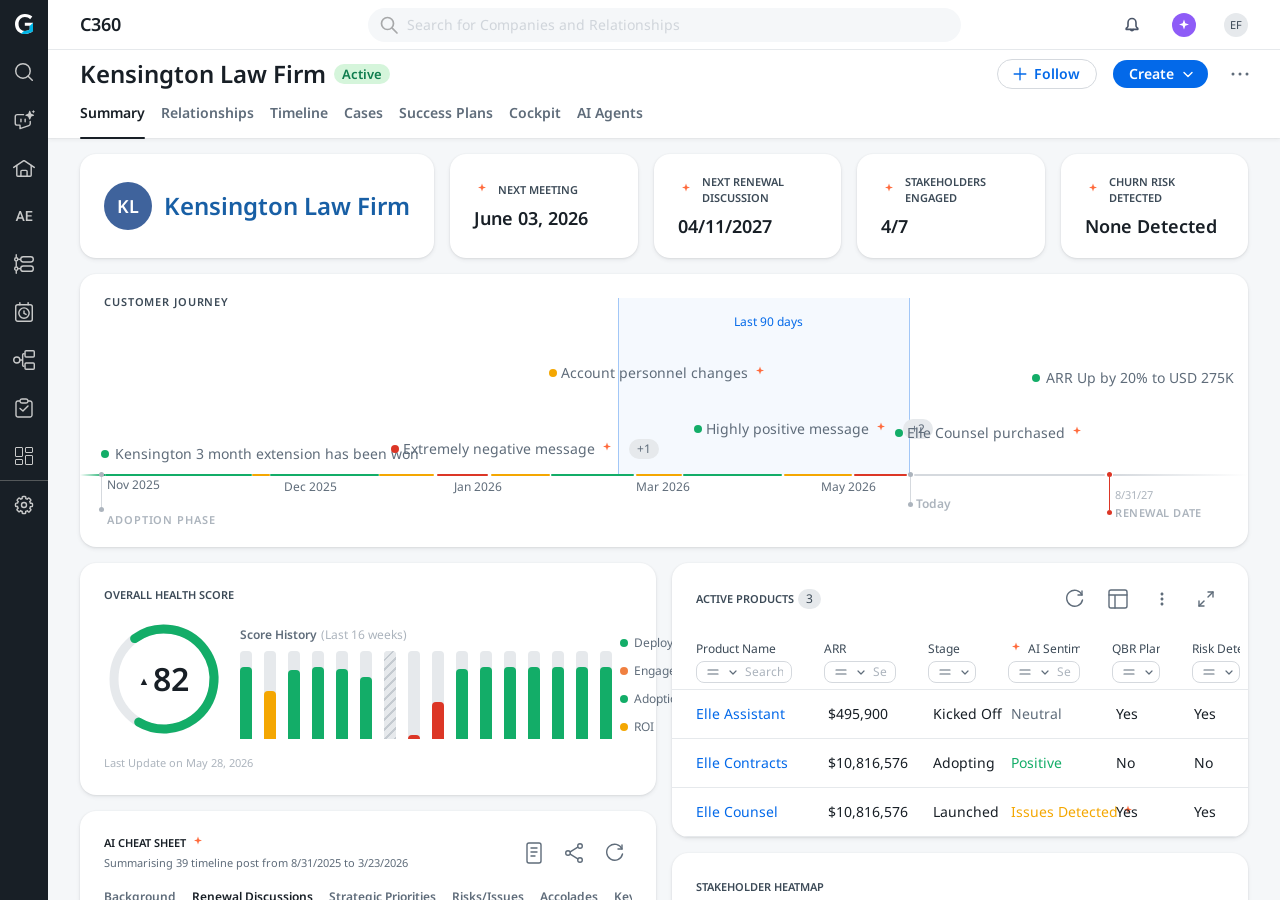
==== commit fbefae52: "Admin CLI rewrite, Figma comment round 2, realistic headshots, model labels" ====
--- a/a/c360/index.html
+++ b/a/c360/index.html
@@ -6,8 +6,8 @@
     <meta name="viewport" content="width=device-width, initial-scale=1.0" />
     <title>pulse-code</title>
   <script src="./bridge.js"></script>
-  <script type="module" crossorigin src="./assets/index-cQ7vhTTL.js"></script>
-  <link rel="stylesheet" crossorigin href="./assets/index-Dpf5AAHn.css">
+  <script type="module" crossorigin src="./assets/index-C877wyfJ.js"></script>
+  <link rel="stylesheet" crossorigin href="./assets/index-BYjvGjIP.css">
 </head>
   <body>
     <div id="root"></div>
--- a/a/c360/assets/index-BYjvGjIP.css
+++ b/a/c360/assets/index-BYjvGjIP.css
@@ -0,0 +1 @@
+@import "https://fonts.googleapis.com/css2?family=Noto+Sans:wght@300;400;500;600;700&display=swap";@import "https://fonts.googleapis.com/css2?family=Lato:wght@400;700;900&display=swap";@layer components;@layer properties{@supports (((-webkit-hyphens:none)) and (not (margin-trim:inline))) or ((-moz-orient:inline) and (not (color:rgb(from red r g b)))){*,:before,:after,::backdrop{--tw-translate-x:0;--tw-translate-y:0;--tw-translate-z:0;--tw-rotate-x:initial;--tw-rotate-y:initial;--tw-rotate-z:initial;--tw-skew-x:initial;--tw-skew-y:initial;--tw-border-style:solid;--tw-leading:initial;--tw-font-weight:initial;--tw-tracking:initial;--tw-shadow:0 0 #0000;--tw-shadow-color:initial;--tw-shadow-alpha:100%;--tw-inset-shadow:0 0 #0000;--tw-inset-shadow-color:initial;--tw-inset-shadow-alpha:100%;--tw-ring-color:initial;--tw-ring-shadow:0 0 #0000;--tw-inset-ring-color:initial;--tw-inset-ring-shadow:0 0 #0000;--tw-ring-inset:initial;--tw-ring-offset-width:0px;--tw-ring-offset-color:#fff;--tw-ring-offset-shadow:0 0 #0000;--tw-outline-style:solid;--tw-blur:initial;--tw-brightness:initial;--tw-contrast:initial;--tw-grayscale:initial;--tw-hue-rotate:initial;--tw-invert:initial;--tw-opacity:initial;--tw-saturate:initial;--tw-sepia:initial;--tw-drop-shadow:initial;--tw-drop-shadow-color:initial;--tw-drop-shadow-alpha:100%;--tw-drop-shadow-size:initial;--tw-ease:initial}}}@layer theme{:root,:host{--font-sans:ui-sans-serif, system-ui, sans-serif, "Apple Color Emoji", "Segoe UI Emoji", "Segoe UI Symbol", "Noto Color Emoji";--font-mono:ui-monospace, SFMono-Regular, Menlo, Monaco, Consolas, "Liberation Mono", "Courier New", monospace;--spacing:.25rem;--font-weight-normal:400;--font-weight-medium:500;--font-weight-semibold:600;--font-weight-bold:700;--tracking-wide:.025em;--radius-sm:.25rem;--radius-md:.375rem;--radius-lg:.5rem;--radius-2xl:1rem;--ease-out:cubic-bezier(0, 0, .2, 1);--default-transition-duration:.15s;--default-transition-timing-function:cubic-bezier(.4, 0, .2, 1);--default-font-family:var(--font-sans);--default-mono-font-family:var(--font-mono);--color-surface:#fff;--color-canvas:#f5f7f9;--color-ink:#181f26;--color-ink-2:#3c4a57;--color-ink-3:#5f6c7a;--color-ink-4:#acb4bd;--color-divider:#e6e9ec;--color-divider-strong:#d5d9de;--color-brand:#0369e9;--color-brand-hover:#025cc8;--color-brand-edge:#a2c7f7;--color-brand-wash:#f5f9fe;--color-success:#13ad68;--color-success-wash:#edfbf4;--color-alert:#f4a702;--color-alert-wash:#fef9ec;--color-critical:#dc3626;--color-critical-wash:#fdf0ee;--color-up:#13ad68;--color-down:#dc3626;--color-caution:#f4a702;--color-idle:#d5d9de;--color-brand-tint:#e6f0fd;--color-ai-ring:#1cbfd6;--color-ai-chip:#b9e8ef;--color-ai-chip-ink:#3c4a57}}@layer base{*,:after,:before,::backdrop{box-sizing:border-box;border:0 solid;margin:0;padding:0}::file-selector-button{box-sizing:border-box;border:0 solid;margin:0;padding:0}html,:host{-webkit-text-size-adjust:100%;tab-size:4;line-height:1.5;font-family:var(--default-font-family,ui-sans-serif, system-ui, sans-serif, "Apple Color Emoji", "Segoe UI Emoji", "Segoe UI Symbol", "Noto Color Emoji");font-feature-settings:var(--default-font-feature-settings,normal);font-variation-settings:var(--default-font-variation-settings,normal);-webkit-tap-highlight-color:transparent}hr{height:0;color:inherit;border-top-width:1px}abbr:where([title]){-webkit-text-decoration:underline dotted;text-decoration:underline dotted}h1,h2,h3,h4,h5,h6{font-size:inherit;font-weight:inherit}a{color:inherit;-webkit-text-decoration:inherit;-webkit-text-decoration:inherit;-webkit-text-decoration:inherit;-webkit-text-decoration:inherit;text-decoration:inherit}b,strong{font-weight:bolder}code,kbd,samp,pre{font-family:var(--default-mono-font-family,ui-monospace, SFMono-Regular, Menlo, Monaco, Consolas, "Liberation Mono", "Courier New", monospace);font-feature-settings:var(--default-mono-font-feature-settings,normal);font-variation-settings:var(--default-mono-font-variation-settings,normal);font-size:1em}small{font-size:80%}sub,sup{vertical-align:baseline;font-size:75%;line-height:0;position:relative}sub{bottom:-.25em}sup{top:-.5em}table{text-indent:0;border-color:inherit;border-collapse:collapse}:-moz-focusring{outline:auto}progress{vertical-align:baseline}summary{display:list-item}ol,ul,menu{list-style:none}img,svg,video,canvas,audio,iframe,embed,object{vertical-align:middle;display:block}img,video{max-width:100%;height:auto}button,input,select,optgroup,textarea{font:inherit;font-feature-settings:inherit;font-variation-settings:inherit;letter-spacing:inherit;color:inherit;opacity:1;background-color:#0000;border-radius:0}::file-selector-button{font:inherit;font-feature-settings:inherit;font-variation-settings:inherit;letter-spacing:inherit;color:inherit;opacity:1;background-color:#0000;border-radius:0}:where(select:is([multiple],[size])) optgroup{font-weight:bolder}:where(select:is([multiple],[size])) optgroup option{padding-inline-start:20px}::file-selector-button{margin-inline-end:4px}::placeholder{opacity:1}@supports (not ((-webkit-appearance:-apple-pay-button))) or (contain-intrinsic-size:1px){::placeholder{color:currentColor}@supports (color:color-mix(in lab, red, red)){::placeholder{color:color-mix(in oklab, currentcolor 50%, transparent)}}}textarea{resize:vertical}::-webkit-search-decoration{-webkit-appearance:none}::-webkit-date-and-time-value{min-height:1lh;text-align:inherit}::-webkit-datetime-edit{display:inline-flex}::-webkit-datetime-edit-fields-wrapper{padding:0}::-webkit-datetime-edit{padding-block:0}::-webkit-datetime-edit-year-field{padding-block:0}::-webkit-datetime-edit-month-field{padding-block:0}::-webkit-datetime-edit-day-field{padding-block:0}::-webkit-datetime-edit-hour-field{padding-block:0}::-webkit-datetime-edit-minute-field{padding-block:0}::-webkit-datetime-edit-second-field{padding-block:0}::-webkit-datetime-edit-millisecond-field{padding-block:0}::-webkit-datetime-edit-meridiem-field{padding-block:0}::-webkit-calendar-picker-indicator{line-height:1}:-moz-ui-invalid{box-shadow:none}button,input:where([type=button],[type=reset],[type=submit]){appearance:button}::file-selector-button{appearance:button}::-webkit-inner-spin-button{height:auto}::-webkit-outer-spin-button{height:auto}[hidden]:where(:not([hidden=until-found])){display:none!important}}@layer utilities{.collapse{visibility:collapse}.visible{visibility:visible}.absolute{position:absolute}.fixed{position:fixed}.relative{position:relative}.inset-0{inset:calc(var(--spacing) * 0)}.-top-5{top:calc(var(--spacing) * -5)}.top-\[56px\]{top:56px}.right-0{right:calc(var(--spacing) * 0)}.bottom-0{bottom:calc(var(--spacing) * 0)}.bottom-\[56px\]{bottom:56px}.left-0{left:calc(var(--spacing) * 0)}.left-1\/2{left:50%}.container{width:100%}@media (width>=40rem){.container{max-width:40rem}}@media (width>=48rem){.container{max-width:48rem}}@media (width>=64rem){.container{max-width:64rem}}@media (width>=80rem){.container{max-width:80rem}}@media (width>=96rem){.container{max-width:96rem}}.mt-0\.5{margin-top:calc(var(--spacing) * .5)}.mt-2{margin-top:calc(var(--spacing) * 2)}.-mb-px{margin-bottom:-1px}.mb-0\.5{margin-bottom:calc(var(--spacing) * .5)}.mb-2{margin-bottom:calc(var(--spacing) * 2)}.mb-3{margin-bottom:calc(var(--spacing) * 3)}.mb-4{margin-bottom:calc(var(--spacing) * 4)}.mb-5{margin-bottom:calc(var(--spacing) * 5)}.block{display:block}.flex{display:flex}.grid{display:grid}.hidden{display:none}.inline{display:inline}.inline-block{display:inline-block}.inline-flex{display:inline-flex}.table{display:table}.h-2{height:calc(var(--spacing) * 2)}.h-3{height:calc(var(--spacing) * 3)}.h-4{height:calc(var(--spacing) * 4)}.h-5{height:calc(var(--spacing) * 5)}.h-6{height:calc(var(--spacing) * 6)}.h-8{height:calc(var(--spacing) * 8)}.h-9{height:calc(var(--spacing) * 9)}.h-10{height:calc(var(--spacing) * 10)}.h-\[3px\]{height:3px}.h-\[48px\]{height:48px}.h-\[56px\]{height:56px}.h-\[88px\]{height:88px}.h-full{height:100%}.w-2{width:calc(var(--spacing) * 2)}.w-3{width:calc(var(--spacing) * 3)}.w-3\.5{width:calc(var(--spacing) * 3.5)}.w-5{width:calc(var(--spacing) * 5)}.w-6{width:calc(var(--spacing) * 6)}.w-8{width:calc(var(--spacing) * 8)}.w-9{width:calc(var(--spacing) * 9)}.w-10{width:calc(var(--spacing) * 10)}.w-277{width:calc(var(--spacing) * 277)}.w-\[15px\]{width:15px}.w-\[88px\]{width:88px}.w-\[280px\]{width:280px}.w-\[520px\]{width:520px}.w-full{width:100%}.w-px{width:1px}.min-w-0{min-width:calc(var(--spacing) * 0)}.min-w-\[130px\]{min-width:130px}.flex-1{flex:1}.shrink-0{flex-shrink:0}.-translate-x-1\/2{--tw-translate-x:calc(calc(1 / 2 * 100%) * -1);translate:var(--tw-translate-x) var(--tw-translate-y)}.transform{transform:var(--tw-rotate-x,) var(--tw-rotate-y,) var(--tw-rotate-z,) var(--tw-skew-x,) var(--tw-skew-y,)}.cursor-pointer{cursor:pointer}.resize{resize:both}.grid-cols-3{grid-template-columns:repeat(3,minmax(0,1fr))}.flex-col{flex-direction:column}.items-center{align-items:center}.items-end{align-items:flex-end}.items-start{align-items:flex-start}.justify-between{justify-content:space-between}.justify-center{justify-content:center}.justify-end{justify-content:flex-end}.gap-0\.5{gap:calc(var(--spacing) * .5)}.gap-1{gap:calc(var(--spacing) * 1)}.gap-2{gap:calc(var(--spacing) * 2)}.gap-3{gap:calc(var(--spacing) * 3)}.gap-4{gap:calc(var(--spacing) * 4)}.gap-5{gap:calc(var(--spacing) * 5)}.gap-6{gap:calc(var(--spacing) * 6)}.gap-8{gap:calc(var(--spacing) * 8)}.gap-12{gap:calc(var(--spacing) * 12)}.gap-16{gap:calc(var(--spacing) * 16)}.gap-24{gap:calc(var(--spacing) * 24)}.gap-\[3px\]{gap:3px}.truncate{text-overflow:ellipsis;white-space:nowrap;overflow:hidden}.overflow-auto{overflow:auto}.overflow-hidden{overflow:hidden}.overflow-x-auto{overflow-x:auto}.overflow-x-clip{overflow-x:clip}.rounded-2xl{border-radius:var(--radius-2xl)}.rounded-full{border-radius:3.40282e38px}.rounded-lg{border-radius:var(--radius-lg)}.rounded-md{border-radius:var(--radius-md)}.rounded-sm{border-radius:var(--radius-sm)}.border{border-style:var(--tw-border-style);border-width:1px}.border-r{border-right-style:var(--tw-border-style);border-right-width:1px}.border-b{border-bottom-style:var(--tw-border-style);border-bottom-width:1px}.border-b-2{border-bottom-style:var(--tw-border-style);border-bottom-width:2px}.border-l{border-left-style:var(--tw-border-style);border-left-width:1px}.border-ai-ring{border-color:var(--color-ai-ring)}.border-brand-edge{border-color:var(--color-brand-edge)}.border-divider{border-color:var(--color-divider)}.border-ink{border-color:var(--color-ink)}.border-transparent{border-color:#0000}.bg-ai-chip{background-color:var(--color-ai-chip)}.bg-alert-wash{background-color:var(--color-alert-wash)}.bg-brand{background-color:var(--color-brand)}.bg-brand-wash{background-color:var(--color-brand-wash)}.bg-canvas{background-color:var(--color-canvas)}.bg-critical-wash{background-color:var(--color-critical-wash)}.bg-divider{background-color:var(--color-divider)}.bg-divider-strong{background-color:var(--color-divider-strong)}.bg-idle{background-color:var(--color-idle)}.bg-success-wash{background-color:var(--color-success-wash)}.bg-surface{background-color:var(--color-surface)}.object-contain{object-fit:contain}.p-4{padding:calc(var(--spacing) * 4)}.p-6{padding:calc(var(--spacing) * 6)}.px-1\.5{padding-inline:calc(var(--spacing) * 1.5)}.px-2{padding-inline:calc(var(--spacing) * 2)}.px-3{padding-inline:calc(var(--spacing) * 3)}.px-4{padding-inline:calc(var(--spacing) * 4)}.px-5{padding-inline:calc(var(--spacing) * 5)}.px-6{padding-inline:calc(var(--spacing) * 6)}.px-8{padding-inline:calc(var(--spacing) * 8)}.px-12{padding-inline:calc(var(--spacing) * 12)}.py-0\.5{padding-block:calc(var(--spacing) * .5)}.py-1{padding-block:calc(var(--spacing) * 1)}.py-1\.5{padding-block:calc(var(--spacing) * 1.5)}.py-2{padding-block:calc(var(--spacing) * 2)}.py-3{padding-block:calc(var(--spacing) * 3)}.py-4{padding-block:calc(var(--spacing) * 4)}.py-8{padding-block:calc(var(--spacing) * 8)}.pt-1{padding-top:calc(var(--spacing) * 1)}.pt-2{padding-top:calc(var(--spacing) * 2)}.pt-24{padding-top:calc(var(--spacing) * 24)}.pb-1{padding-bottom:calc(var(--spacing) * 1)}.pb-2{padding-bottom:calc(var(--spacing) * 2)}.pb-3{padding-bottom:calc(var(--spacing) * 3)}.pb-4{padding-bottom:calc(var(--spacing) * 4)}.pb-px{padding-bottom:1px}.text-center{text-align:center}.text-\[11px\]{font-size:11px}.text-\[12px\]{font-size:12px}.text-\[13px\]{font-size:13px}.text-\[14px\]{font-size:14px}.text-\[16px\]{font-size:16px}.text-\[18px\]{font-size:18px}.text-\[20px\]{font-size:20px}.text-\[28px\]{font-size:28px}.leading-4{--tw-leading:calc(var(--spacing) * 4);line-height:calc(var(--spacing) * 4)}.leading-5{--tw-leading:calc(var(--spacing) * 5);line-height:calc(var(--spacing) * 5)}.leading-6{--tw-leading:calc(var(--spacing) * 6);line-height:calc(var(--spacing) * 6)}.leading-none{--tw-leading:1;line-height:1}.font-bold{--tw-font-weight:var(--font-weight-bold);font-weight:var(--font-weight-bold)}.font-medium{--tw-font-weight:var(--font-weight-medium);font-weight:var(--font-weight-medium)}.font-normal{--tw-font-weight:var(--font-weight-normal);font-weight:var(--font-weight-normal)}.font-semibold{--tw-font-weight:var(--font-weight-semibold);font-weight:var(--font-weight-semibold)}.tracking-wide{--tw-tracking:var(--tracking-wide);letter-spacing:var(--tracking-wide)}.whitespace-nowrap{white-space:nowrap}.text-ai-chip-ink{color:var(--color-ai-chip-ink)}.text-alert{color:var(--color-alert)}.text-brand{color:var(--color-brand)}.text-critical{color:var(--color-critical)}.text-ink{color:var(--color-ink)}.text-ink-2{color:var(--color-ink-2)}.text-ink-3{color:var(--color-ink-3)}.text-ink-4{color:var(--color-ink-4)}.text-success{color:var(--color-success)}.text-surface{color:var(--color-surface)}.uppercase{text-transform:uppercase}.underline{text-decoration-line:underline}.shadow{--tw-shadow:0 1px 3px 0 var(--tw-shadow-color,#0000001a), 0 1px 2px -1px var(--tw-shadow-color,#0000001a);box-shadow:var(--tw-inset-shadow), var(--tw-inset-ring-shadow), var(--tw-ring-offset-shadow), var(--tw-ring-shadow), var(--tw-shadow)}.ring{--tw-ring-shadow:var(--tw-ring-inset,) 0 0 0 calc(1px + var(--tw-ring-offset-width)) var(--tw-ring-color,currentcolor);box-shadow:var(--tw-inset-shadow), var(--tw-inset-ring-shadow), var(--tw-ring-offset-shadow), var(--tw-ring-shadow), var(--tw-shadow)}.shadow-card{box-shadow:0 0 1px #34383a3d,0 2px 4px #34383a0f}.shadow-raised{box-shadow:0 0 .5px #34383a3d,0 2px 2px #34383a0f}.outline{outline-style:var(--tw-outline-style);outline-width:1px}.filter{filter:var(--tw-blur,) var(--tw-brightness,) var(--tw-contrast,) var(--tw-grayscale,) var(--tw-hue-rotate,) var(--tw-invert,) var(--tw-saturate,) var(--tw-sepia,) var(--tw-drop-shadow,)}.transition{transition-property:color,background-color,border-color,outline-color,text-decoration-color,fill,stroke,--tw-gradient-from,--tw-gradient-via,--tw-gradient-to,opacity,box-shadow,transform,translate,scale,rotate,filter,-webkit-backdrop-filter,backdrop-filter,display,content-visibility,overlay,pointer-events;transition-timing-function:var(--tw-ease,var(--default-transition-timing-function));transition-duration:var(--tw-duration,var(--default-transition-duration))}.transition-colors{transition-property:color,background-color,border-color,outline-color,text-decoration-color,fill,stroke,--tw-gradient-from,--tw-gradient-via,--tw-gradient-to;transition-timing-function:var(--tw-ease,var(--default-transition-timing-function));transition-duration:var(--tw-duration,var(--default-transition-duration))}.ease-out{--tw-ease:var(--ease-out);transition-timing-function:var(--ease-out)}.last\:border-0:last-child{border-style:var(--tw-border-style);border-width:0}.last\:pb-0:last-child{padding-bottom:calc(var(--spacing) * 0)}@media (hover:hover){.hover\:bg-brand-hover:hover{background-color:var(--color-brand-hover)}.hover\:bg-canvas:hover{background-color:var(--color-canvas)}.hover\:text-ink:hover{color:var(--color-ink)}}}:root{--royal-blue-90:#034aa3;--royal-blue-80:#025cc8;--royal-blue-70:#0369e9;--royal-blue-60:#2f80ed;--royal-blue-50:#5a9ef5;--royal-blue-40:#a2c7f7;--royal-blue-30:#d2e4fb;--royal-blue-20:#e6f0fd;--royal-blue-10:#f5f9fe;--royal-blue-0:#fff;--rich-gray-90:#181f26;--rich-gray-80:#2c3a47;--rich-gray-70:#3c4a57;--rich-gray-60:#5f6c7a;--rich-gray-50:#acb4bd;--rich-gray-40:#d5d9de;--rich-gray-30:#e6e9ec;--rich-gray-20:#f5f7f9;--rich-gray-10:#fafbfc;--rich-gray-0:#fff;--plain-gray-90:#34383a;--plain-gray-80:#43474a;--plain-gray-70:#54585a;--plain-gray-60:#65696b;--plain-gray-50:#7a7d80;--plain-gray-40:#9da0a2;--plain-gray-30:#c5c7c9;--plain-gray-20:#e0e1e2;--plain-gray-10:#f0f1f1;--plain-gray-0:#fff;--fresh-green-90:#0a6b41;--fresh-green-80:#0d8a53;--fresh-green-70:#13ad68;--fresh-green-60:#3bbf80;--fresh-green-50:#7dd4a8;--fresh-green-40:#b3e4ca;--fresh-green-30:#d1f0e1;--fresh-green-20:#e4f7ee;--fresh-green-10:#edfbf4;--fresh-green-0:#fff;--honey-yellow-90:#8f5f00;--honey-yellow-80:#b87a00;--honey-yellow-70:#f4a702;--honey-yellow-60:#f6b92e;--honey-yellow-50:#f9cf6e;--honey-yellow-40:#fbe0a7;--honey-yellow-30:#fcecc6;--honey-yellow-20:#fdf4df;--honey-yellow-10:#fef9ec;--honey-yellow-0:#fff;--tart-red-90:#7e1711;--tart-red-80:#ab2018;--tart-red-70:#dc3626;--tart-red-60:#e55a4c;--tart-red-50:#ee8c83;--tart-red-40:#f4b5b0;--tart-red-30:#f8d4d1;--tart-red-20:#fbe7e5;--tart-red-10:#fdf0ee;--tart-red-0:#fff;--crayola-blue-70:#1cbfd6;--crayola-blue-20:#d3ecfa;--pacific-blue-30:#b9e8ef}*{box-sizing:border-box;margin:0;padding:0}body{background-color:var(--color-canvas);color:var(--color-ink);-webkit-font-smoothing:antialiased;font-family:Noto Sans,sans-serif}#root{width:100%;min-height:100vh}.driver-hl{color:inherit;-webkit-box-decoration-break:clone;box-decoration-break:clone;background:linear-gradient(#f4a7026b,#f4a7026b) 0/0% 100% no-repeat;border-radius:4px;margin:0 -3px;padding:1px 3px;font-weight:700;animation:.9s cubic-bezier(.2,.7,.2,1) .5s forwards driverSweep}@keyframes driverSweep{to{background-size:100% 100%}}@property --tw-translate-x{syntax:"*";inherits:false;initial-value:0}@property --tw-translate-y{syntax:"*";inherits:false;initial-value:0}@property --tw-translate-z{syntax:"*";inherits:false;initial-value:0}@property --tw-rotate-x{syntax:"*";inherits:false}@property --tw-rotate-y{syntax:"*";inherits:false}@property --tw-rotate-z{syntax:"*";inherits:false}@property --tw-skew-x{syntax:"*";inherits:false}@property --tw-skew-y{syntax:"*";inherits:false}@property --tw-border-style{syntax:"*";inherits:false;initial-value:solid}@property --tw-leading{syntax:"*";inherits:false}@property --tw-font-weight{syntax:"*";inherits:false}@property --tw-tracking{syntax:"*";inherits:false}@property --tw-shadow{syntax:"*";inherits:false;initial-value:0 0 #0000}@property --tw-shadow-color{syntax:"*";inherits:false}@property --tw-shadow-alpha{syntax:"<percentage>";inherits:false;initial-value:100%}@property --tw-inset-shadow{syntax:"*";inherits:false;initial-value:0 0 #0000}@property --tw-inset-shadow-color{syntax:"*";inherits:false}@property --tw-inset-shadow-alpha{syntax:"<percentage>";inherits:false;initial-value:100%}@property --tw-ring-color{syntax:"*";inherits:false}@property --tw-ring-shadow{syntax:"*";inherits:false;initial-value:0 0 #0000}@property --tw-inset-ring-color{syntax:"*";inherits:false}@property --tw-inset-ring-shadow{syntax:"*";inherits:false;initial-value:0 0 #0000}@property --tw-ring-inset{syntax:"*";inherits:false}@property --tw-ring-offset-width{syntax:"<length>";inherits:false;initial-value:0}@property --tw-ring-offset-color{syntax:"*";inherits:false;initial-value:#fff}@property --tw-ring-offset-shadow{syntax:"*";inherits:false;initial-value:0 0 #0000}@property --tw-outline-style{syntax:"*";inherits:false;initial-value:solid}@property --tw-blur{syntax:"*";inherits:false}@property --tw-brightness{syntax:"*";inherits:false}@property --tw-contrast{syntax:"*";inherits:false}@property --tw-grayscale{syntax:"*";inherits:false}@property --tw-hue-rotate{syntax:"*";inherits:false}@property --tw-invert{syntax:"*";inherits:false}@property --tw-opacity{syntax:"*";inherits:false}@property --tw-saturate{syntax:"*";inherits:false}@property --tw-sepia{syntax:"*";inherits:false}@property --tw-drop-shadow{syntax:"*";inherits:false}@property --tw-drop-shadow-color{syntax:"*";inherits:false}@property --tw-drop-shadow-alpha{syntax:"<percentage>";inherits:false;initial-value:100%}@property --tw-drop-shadow-size{syntax:"*";inherits:false}@property --tw-ease{syntax:"*";inherits:false}.pcg-card{background:var(--color-surface);border-radius:16px;flex-shrink:0;min-width:0;padding:20px 24px 24px;font-family:Noto Sans,sans-serif;box-shadow:0 .5px 2px #34383a1f,0 2px 4px #34383a14}.pcg-head{flex-wrap:wrap;align-items:center;gap:12px;display:flex}.pcg-title{color:var(--color-ink-2);text-transform:uppercase;font-size:11px;font-weight:600;line-height:16px}.pcg-range{color:var(--color-ink-3);background:var(--color-canvas);border-radius:6px;padding:2px 8px;font-size:12px}.pcg-spacer{flex:1}.pcg-legend{color:var(--color-ink-3);gap:12px;font-size:12px;display:flex}.pcg-legend span{align-items:center;gap:5px;display:inline-flex}.pcg-legend i{border-radius:3px;width:14px;height:3px;display:inline-block}.pcg-filter{font:inherit;color:var(--color-brand);border:1px solid var(--color-divider);cursor:pointer;background:0 0;border-radius:8px;padding:4px 12px;font-size:13px;font-weight:600}.pcg-filter:hover,.pcg-filter.on{background:var(--color-brand-tint);border-color:#0000}.pcg-filters{background:var(--color-canvas);border-radius:10px;justify-content:space-between;align-items:flex-start;gap:12px;margin-top:12px;padding:12px;display:flex}.pcg-chips{flex-wrap:wrap;gap:6px;display:flex}.pcg-chip{color:var(--color-ink);background:var(--color-surface);border:1px solid var(--color-divider);border-radius:99px;align-items:center;gap:6px;padding:2px 4px 2px 10px;font-size:12px;display:inline-flex}.pcg-chip.off{color:var(--color-ink-3);text-decoration:line-through}.pcg-chip button{font:inherit;background:var(--color-divider);width:18px;height:18px;color:var(--color-ink-2);cursor:pointer;border:0;border-radius:50%;padding:0;line-height:16px}.pcg-reset{font:inherit;color:var(--color-brand);cursor:pointer;white-space:nowrap;background:0 0;border:0;font-size:13px;font-weight:600}.pcg-reset:disabled{color:var(--color-ink-3);opacity:.5;cursor:default}.pcg-cols{color:var(--color-ink-3);justify-content:space-between;margin:16px 4px 4px;font-size:12px;display:flex}.pcg-graph{width:100%;transition:height .25s;position:relative}.pcg-graph svg{position:absolute;inset:0;overflow:visible}.pcg-edge{transition:opacity .18s,stroke-width .18s}.pcg-graph .pcg-edge{animation:.7s both pcgEdge,3.8s ease-in-out infinite pcgGlow;animation-delay:calc(var(--i) * 45ms), calc(1s + var(--g))}@keyframes pcgEdge{0%{opacity:0}}@keyframes pcgGlow{0%,to{filter:none}45%{filter:drop-shadow(0 0 2.5px var(--c))}}.pcg-node{cursor:default;z-index:1;flex-direction:column;align-items:center;gap:4px;width:120px;transition:opacity .18s,top .25s;display:flex;position:absolute;transform:translateY(-50%)}.pcg-node.left{margin-left:-60px;left:14%}.pcg-node.right{margin-left:-60px;left:86%}.pcg-avatar{color:#fff;border-radius:50%;place-items:center;width:38px;height:38px;font-size:13px;font-weight:600;transition:box-shadow .18s;display:grid}.pcg-name{color:var(--color-ink);text-align:center;font-size:12px;font-weight:600;line-height:16px}.pcg-tip{z-index:5;color:#fff;pointer-events:none;text-align:left;background:#181f26;border-radius:10px;width:230px;padding:10px 12px;font-size:12px;position:absolute;top:50%;transform:translateY(-50%);box-shadow:0 8px 24px #00000040}.pcg-tip.left{left:calc(100% - 4px)}.pcg-tip.right{right:calc(100% - 4px)}.pcg-tip-name{margin-bottom:6px;font-size:13px;font-weight:600}.pcg-tip-row{color:#fff;flex-direction:column;margin-top:4px;display:flex}.pcg-tip-row span{color:#fff9;font-size:11px}.rr-beta{color:#8a5a00;background:#fdf0cf;border-radius:99px;padding:1px 10px;font-size:11px;font-weight:600}.rr-sub{color:var(--color-ink-3);font-size:13px}.rr-list{flex-direction:column;gap:10px;margin-top:16px;display:flex}.rr-row{border:1px solid var(--color-divider);background:var(--color-surface);animation:.5s both rrIn;animation-delay:var(--d);border-radius:12px;grid-template-columns:36px minmax(0,1.1fr) 56px minmax(0,1.3fr);align-items:center;gap:14px;padding:12px 16px;transition:border-color .4s,background .4s;display:grid}.rr-row.ok{background:#f8fbff;border-color:#cfe0f7}.rr-ico{background:var(--color-canvas);width:36px;height:36px;color:var(--color-ink-2);border-radius:50%;place-items:center;display:grid}.rr-title{color:var(--color-ink);font-size:14px;font-weight:600}.rr-meta{color:var(--color-ink-3);margin-top:2px;font-size:12px}.rr-link{background:repeating-linear-gradient(90deg, var(--color-divider) 0 5px, transparent 5px 9px);height:2px;position:relative}.rr-row.ok .rr-link{background:linear-gradient(90deg,#7aa8f0,#2f6fd8)}.rr-link i{opacity:0;background:#2f6fd8;border-radius:50%;width:8px;height:8px;position:absolute;top:-3px;left:0}.rr-row.ok .rr-link i{animation:2.4s ease-in-out infinite rrFlow}.rr-target{min-width:0}.rr-chip{white-space:nowrap;border-radius:99px;align-items:center;gap:8px;max-width:100%;padding:6px 14px;font-size:13px;font-weight:600;display:inline-flex}.rr-chip b{opacity:.6;font-weight:400}.rr-chip.pending{color:var(--color-ink-3);background:var(--color-canvas);border:1px dashed var(--color-divider);font-weight:500}.rr-chip:not(.pending){animation:.5s cubic-bezier(.2,.8,.2,1) both rrPop,3.6s ease-in-out infinite rrChipGlow;animation-delay:0s, calc(1.2s + var(--g))}.rr-chip.violet{color:#5b3bb5;--c:#8f6df0;background:#ece6fb}.rr-chip.blue{color:#0256c0;--c:#4f8df0;background:#e6f0fd}.rr-chip.teal{color:#0b7a6c;--c:#3cc3ae;background:#dcf5f0}.rr-dots{gap:3px;display:inline-flex}.rr-dots i{background:var(--color-ink-3);border-radius:50%;width:5px;height:5px;animation:1s ease-in-out infinite rrDot}.rr-dots i:nth-child(2){animation-delay:.15s}.rr-dots i:nth-child(3){animation-delay:.3s}@keyframes rrIn{0%{opacity:0;transform:translateY(8px)}}@keyframes rrPop{0%{opacity:0;transform:scale(.9)}}@keyframes rrDot{0%,80%,to{opacity:.3}40%{opacity:1}}@keyframes rrFlow{0%{opacity:0;left:0}15%{opacity:1}85%{opacity:1}to{opacity:0;left:calc(100% - 8px)}}@keyframes rrChipGlow{0%,to{box-shadow:none}45%{box-shadow:0 0 10px 1px var(--c)}}.si{z-index:5000;flex-direction:column;justify-content:center;align-items:center;gap:44px;font-family:Noto Sans,sans-serif;display:flex;position:fixed;inset:0}.si-bg{background:radial-gradient(60% 45% at 18% 40%,#7d34be59,#0000 70%),radial-gradient(50% 40% at 88% 30%,#dc4b8c4d,#0000 70%),radial-gradient(90% 40% at 50% 112%,#be735f80,#0000 70%),linear-gradient(#090f23 0%,#1e2744 55%,#343553 100%);position:absolute;inset:0}.si-stage{justify-content:center;align-items:center;display:flex;position:relative}.si-logo{color:#fff;letter-spacing:-.01em;opacity:0;flex-direction:column;align-items:center;gap:20px;font-size:34px;font-weight:600;animation:.7s cubic-bezier(.2,.8,.2,1) .15s forwards siPop;display:flex}.si-right{animation-delay:.3s}.si-disc{background:#fff;border-radius:50%;place-items:center;width:250px;height:250px;animation:3.2s ease-in-out 2.6s infinite siBreathe;display:grid;overflow:hidden;box-shadow:0 0 0 1px #fff3,0 12px 40px #00000073}.si-disc img{display:block}.si-disc-g img{width:108px;height:auto}.si-disc:not(.si-disc-g) img{width:100%;height:100%}.si-link{width:620px;height:250px;margin-top:-54px;animation:1.9s cubic-bezier(.65,0,.25,1) .8s forwards siClose;position:relative}.si-line{transform-origin:50%;background:linear-gradient(90deg,#7d34be,#dc4b8c 55%,#3a9eff);border-radius:3px;height:3px;margin-top:-1.5px;animation:.9s ease-out 1.3s forwards siLine,1.7s ease-in-out 2.8s infinite siLinePulse;position:absolute;top:50%;left:0;right:0;transform:scaleX(0);box-shadow:0 0 14px #dc4b8cb3}.si-dot{opacity:0;background:#fff;border-radius:50%;width:11px;height:11px;margin:-5.5px 0 0 -5.5px;position:absolute;top:50%;left:0;box-shadow:0 0 14px 4px #ffbedcd9}.si-dot-a{animation:1.9s linear 2.8s infinite siFlow}.si-dot-b{animation:1.9s linear 3.45s infinite siFlow}.si-dot-c{animation:1.9s linear 3.1s infinite siFlowBack}.si-ripple{opacity:0;border:2px solid #fff9;border-radius:50%;width:30px;height:30px;margin:-15px 0 0 -15px;animation:2.4s ease-out 2.7s infinite siRipple;position:absolute;top:50%;left:50%}.si-caption{text-align:center;color:#ffffffeb;letter-spacing:-.01em;opacity:0;max-width:1200px;font-size:clamp(20px,2.6vw,38px);font-weight:500;animation:.8s ease-out 2.5s forwards siFade;position:relative}@keyframes siPop{0%{opacity:0;transform:translateY(14px)scale(.92)}to{opacity:1;transform:none}}@keyframes siClose{to{width:160px}}@keyframes siLine{to{transform:scaleX(1)}}@keyframes siLinePulse{0%,to{opacity:1;box-shadow:0 0 14px #dc4b8cb3}50%{opacity:.55;box-shadow:0 0 26px #dc4b8c}}@keyframes siFlow{0%{opacity:0;left:0}12%{opacity:1}88%{opacity:1}to{opacity:0;left:100%}}@keyframes siFlowBack{0%{opacity:0;left:100%}12%{opacity:1}88%{opacity:1}to{opacity:0;left:0}}@keyframes siRipple{0%{opacity:.9;transform:scale(.5)}to{opacity:0;transform:scale(5.5)}}@keyframes siBreathe{0%,to{box-shadow:0 0 0 1px #fff3,0 12px 40px #00000073}50%{box-shadow:0 0 0 1px #ffffff59,0 0 46px #7db4ff73}}@keyframes siFade{to{opacity:1}}.sp,.sp-page{color:#181f26;font-family:Noto Sans,sans-serif;font-size:14px;line-height:1.4}.sp{background:#f5f7f9;position:fixed;inset:0;overflow:hidden}.sp button{font:inherit;cursor:pointer}.sp-app{height:100%;display:flex}.sp-main{flex-direction:column;flex:1;min-width:0;display:flex}.sp-content{flex-direction:column;flex:1;align-items:stretch;padding:24px 32px;display:flex;position:relative;overflow:hidden}.sp-header{background:#fff;border-bottom:1px solid #e6e9ec;flex:0 0 48px;align-items:center;gap:16px;height:48px;padding:0 24px;display:flex}.sp-header-title{flex:none;font-size:18px;font-weight:600}.sp-search{color:#5f6c7a;background:#fff;border:1px solid #e6e9ec;border-radius:99px;align-items:center;gap:8px;width:332px;height:32px;margin-left:auto;padding:0 12px;font-size:13px;display:flex}.sp-header-icons{align-items:center;gap:4px;display:flex}.sp-hbtn{place-items:center;width:36px;height:36px;display:grid}.sp-avatar-sm{color:#fff;background:#c1447a;border-radius:50%;place-items:center;width:28px;height:28px;font-size:11px;font-weight:600;display:grid}.sp-btn{white-space:nowrap;border:1px solid #0000;border-radius:99px;height:32px;padding:0 16px;font-size:14px;font-weight:500}.sp-btn.sm{height:28px;padding:0 14px;font-size:13px}.sp-btn.primary{color:#fff;background:#0369e9}.sp-btn.primary:hover{background:#0256c0}.sp-btn.secondary{color:#0369e9;background:#fff;border-color:#0369e9}.sp-btn.secondary:hover{background:#e6f0fd}.sp-btn.tertiary{color:#0369e9;background:0 0}.sp-btn.tertiary:hover{background:#e6f0fd}.sp-btn.outline-ai{color:#0369e9;background:#fff;border-color:#55adff}.sp-pill{white-space:nowrap;border-radius:99px;padding:2px 10px;font-size:12px;font-weight:500;display:inline-block}.sp-pill-teal{color:#0b6b63;background:#d9f2f0}.sp-pill-amber{color:#8a5a00;background:#fdf0cf}.sp-pill-red{color:#a1281d;background:#fddfdc}.sp-pill-green{color:#0f7d4e;background:#d5f5db}.sp-pill-outline{color:#3c4a57;border:1px solid #c9d0d6}.sp-scope{border-radius:6px;flex:none;margin-left:auto;padding:1px 8px;font-size:11px;font-weight:500}.sp-scope.int{color:#3c4a57;background:#e6e9ec}.sp-scope.ext{color:#0256c0;background:#e6f0fd}.sp-banner{opacity:0;z-index:2;background:#fff;border:1.5px solid #55adff;border-radius:16px;flex-direction:column;gap:16px;padding:24px;transition:opacity .6s,transform .6s cubic-bezier(.2,.8,.2,1);display:flex;position:relative;transform:translateY(-14px);box-shadow:0 0 0 4px #55adff24,0 8px 28px #785aff1f}.sp-banner.in{opacity:1;transform:none}.sp-banner-top,.sp-banner-bottom{justify-content:space-between;align-items:center;display:flex}.sp-banner-title{align-items:center;gap:8px;font-size:16px;font-weight:600;display:flex}.sp-banner-title a{color:#0369e9}.sp-dim{color:#acb4bd;font-size:12px}.sp-ready{align-items:center;gap:8px;font-size:14px;display:flex}.sp-banner-btns{gap:8px;display:flex}.sp-peek{opacity:0;background:#fff;border:1px solid #e6e9ec;border-top:0;border-radius:0 0 14px 14px;height:14px;margin:0 14px;transition:opacity .6s .2s}.sp-peek.in{opacity:1}.sp-peek-actions{opacity:0;justify-content:center;gap:8px;margin:10px 0 18px;transition:opacity .6s .3s;display:flex}.sp-peek-actions.in{opacity:1}.sp-round{color:#5f6c7a;background:#fff;border:1px solid #e6e9ec;border-radius:50%;place-items:center;width:28px;height:28px;display:grid}.sp-chip-btn{color:#3c4a57;background:#fff;border:1px solid #e6e9ec;border-radius:99px;height:28px;padding:0 12px;font-size:13px}.sp-card{background:#fff;border:1px solid #e6e9ec;border-radius:12px}.sp-table{flex:none}.sp-table-top{justify-content:space-between;align-items:center;padding:16px 20px;display:flex}.sp-view{align-items:center;gap:6px;font-size:16px;font-weight:600;display:flex}.sp-controls{align-items:center;gap:12px;display:flex}.sp-field{color:#5f6c7a;border:1px solid #e6e9ec;border-radius:8px;justify-content:space-between;align-items:center;min-width:200px;height:32px;padding:0 12px;font-size:13px;display:flex}.sp-field.select{color:#181f26;min-width:120px}.sp-link,.sp-linkc{color:#0369e9;font-size:13px}.sp-row{border-top:1px solid #e6e9ec;grid-template-columns:2.3fr 2.3fr 1fr 1.3fr 1.6fr 1fr .8fr;align-items:center;gap:12px;padding:12px 20px;font-size:13px;display:grid}.sp-row-head{color:#5f6c7a;background:#f5f7f9;padding-top:8px;padding-bottom:8px;font-size:12px;font-weight:600}.sp-name{color:#0369e9;align-items:center;gap:8px;font-weight:500;display:flex}.sp-owner{align-items:center;gap:8px;display:flex}.sp-owner i,.sp-stake-av{color:#fff;border-radius:50%;flex:none;place-items:center;width:24px;height:24px;font-size:10px;font-style:normal;font-weight:600;display:grid}.sp-logos{z-index:20;background:#fff;flex-direction:column;justify-content:center;align-items:center;gap:28px;animation:.6s both spFadeIn;display:flex;position:absolute;inset:0}.sp-logos.out{animation:.7s forwards spFadeOut}.sp-logos-row{align-items:center;gap:40px;display:flex}.sp-logo-elle{height:96px}.sp-plus{color:#acb4bd;font-size:40px;font-weight:300}.sp-logo-hi{align-items:center;gap:16px;display:flex}.sp-logo-hi span{color:#fff;letter-spacing:1px;background:#1f3a5f;border-radius:20px;place-items:center;width:80px;height:80px;font-size:32px;font-weight:600;display:grid}.sp-logo-hi b{color:#1f3a5f;max-width:180px;font-size:28px;font-weight:600;line-height:1.15}.sp-logos-caption{color:#5f6c7a;font-size:16px;animation:.9s .4s both spFadeIn}@keyframes spFadeIn{0%{opacity:0}to{opacity:1}}@keyframes spFadeOut{0%{opacity:1}to{opacity:0}}.sp-page{background:#fff;flex-direction:column;display:flex;position:fixed;inset:0;overflow:hidden}.sp-page button{font:inherit;cursor:pointer}.sp-modal-head{border-bottom:1px solid #e6e9ec;flex:none;justify-content:space-between;align-items:flex-start;padding:20px 32px 12px;display:flex}.sp-modal-head.tabs{padding-bottom:0}.sp-plan-title{align-items:center;gap:8px;font-size:21px;font-weight:600;display:flex}.sp-plan-sub{color:#5f6c7a;margin-top:4px;font-size:14px}.sp-x{background:0 0;border:0;border-radius:50%;place-items:center;width:28px;height:28px;display:grid}.sp-x:hover{background:#f0f2f4}.sp-x img{width:18px;height:18px}.sp-tabs{gap:24px;margin-top:14px;display:flex}.sp-tabs span{color:#5f6c7a;border-bottom:3px solid #0000;padding:8px 0 10px;font-size:14px}.sp-tabs span.on{color:#0369e9;border-bottom-color:#0369e9;font-weight:600}.sp-modal-body{flex:1;grid-template-columns:minmax(0,1fr) 380px;gap:24px;min-height:0;padding:20px 32px;display:grid;overflow:hidden}.sp-col-main,.sp-col-side{flex-direction:column;gap:16px;padding-right:4px;display:flex;overflow-y:auto}.sp-foot{background:#fff;border-top:1px solid #e6e9ec;flex:none;justify-content:flex-end;gap:12px;padding:14px 32px;display:flex}.sp-panel{background:#fff;border:1px solid #e6e9ec;border-radius:12px;padding:16px 20px}.sp-panel.gray{background:#f5f7f9;border-color:#f5f7f9}.sp-panel h3,.sp-regen h3{margin:0 0 8px;font-size:16px;font-weight:600}.sp-panel h4{margin:18px 0 8px;font-size:14px;font-weight:600}.sp-panel p{color:#3c4a57;margin:0}.sp-more{color:#0369e9;background:0 0;border:0;margin-top:6px;padding:0;font-size:13px}.sp-radios{gap:20px;margin-bottom:8px;display:flex}.sp-radios label{align-items:center;gap:6px;font-size:14px;display:flex}.sp-proposed{color:#5f6c7a;margin-bottom:12px;font-size:12px}.sp-goal{background:#fff;border:1px solid #e6e9ec;border-radius:10px;margin-bottom:12px;padding:8px 14px}.sp-goal-head{border-bottom:1px solid #e6e9ec;align-items:center;gap:10px;padding:6px 0 10px;display:flex}.sp-num{color:#0369e9;background:#e6f0fd;border-radius:50%;flex:none;place-items:center;width:24px;height:24px;font-size:12px;font-weight:600;display:grid}.sp-goal-title{text-align:left;color:#181f26;background:0 0;border:0;flex:1;padding:0;font-size:15px;font-weight:600}.sp-goal-title:hover{color:#0369e9;text-decoration:underline}.sp-evidence-link{color:#0369e9;background:0 0;border:0;font-size:13px}.sp-cta-row{border-top:1px solid #f0f2f4;align-items:center;gap:10px;padding:9px 0 9px 34px;font-size:14px;display:flex}.sp-goal-head+.sp-cta-row{border-top:0}.sp-goal>.sp-cta-row:first-child{border-top:0;padding-left:0}.sp-check{background:#fff;border:1.5px solid #acb4bd;border-radius:4px;flex:none;place-items:center;width:18px;height:18px;padding:0;display:grid}.sp-check.on{background:#0369e9;border-color:#0369e9}.sp-regen{background:linear-gradient(90deg,#f3f8ff,#f8f3ff);border:1.5px solid #55adff;border-radius:12px;justify-content:space-between;align-items:center;gap:16px;padding:16px 20px;display:flex}.sp-regen p{color:#3c4a57;margin:0;font-size:13px}.sp-side-card{background:#fff;border:1px solid #e6e9ec;border-radius:12px;padding:16px}.sp-side-title{margin-bottom:12px;font-size:16px;font-weight:600}.sp-side-flex{justify-content:space-between;align-items:center;display:flex}.sp-add{color:#0369e9;background:#fff;border:1px solid #0369e9;border-radius:99px;height:26px;padding:0 12px;font-size:12px;font-weight:500}.sp-add:hover{background:#e6f0fd}.sp-stake{border:1px solid #e6e9ec;border-radius:10px;margin-bottom:10px;padding:12px}.sp-stake.fresh{border-color:#55adff;animation:.7s cubic-bezier(.2,.8,.2,1) both spPop;box-shadow:0 0 0 3px #55adff33}.sp-stake-head{gap:10px;display:flex}.sp-stake-av{width:36px;height:36px;font-size:12px}.sp-stake-name{font-weight:600}.sp-stake-title{color:#5f6c7a;margin-bottom:4px;font-size:12px}.sp-role{border-radius:99px;padding:1px 10px;font-size:11px;font-weight:500;display:inline-block}.sp-role.purple{color:#4b2d9b;background:#e6e0f8}.sp-role.blue{color:#0256c0;background:#e6f0fd}.sp-goalbox{background:#f5f7f9;border-radius:8px;margin-top:10px;padding:8px 10px;font-size:12.5px}.sp-ours{color:#3c4a57;margin-top:8px;font-size:12px;font-style:italic}.sp-last{color:#5f6c7a;margin-top:4px;font-size:12px}@keyframes spPop{0%{opacity:0;transform:translateY(12px)scale(.98)}to{opacity:1;transform:none}}.sp-scrim{z-index:30;background:#181f2652;justify-content:flex-end;animation:.25s both spFadeIn;display:flex;position:fixed;inset:0}.sp-scrim.center{justify-content:center;align-items:center}.sp-drawer{background:#fff;width:440px;height:100%;padding:24px;animation:.38s cubic-bezier(.2,.8,.2,1) both spSlide;overflow-y:auto;box-shadow:-8px 0 32px #00000029}@keyframes spSlide{0%{opacity:0;transform:translate(40px)}to{opacity:1;transform:none}}.sp-drawer-head,.sp-dialog-head{justify-content:space-between;align-items:center;margin-bottom:16px;font-size:18px;font-weight:600;display:flex}.sp-drawer-goal{background:#f5f7f9;border-radius:10px;padding:12px 14px;font-weight:600}.sp-drawer-goal small{color:#5f6c7a;margin-bottom:2px;font-size:11px;font-weight:500;display:block}.sp-drawer-sub{color:#5f6c7a;margin:12px 0;font-size:13px}.sp-quote{background:#fff;border:1px solid #e6e9ec;border-left:4px solid #0369e9;border-radius:10px;margin:0 0 14px;padding:14px 16px;animation:.5s cubic-bezier(.2,.8,.2,1) .2s both spPop}.sp-quote p{color:#181f26;margin:0 0 10px;font-size:16px;font-style:italic;line-height:1.45}.sp-quote-who{color:#3c4a57;font-size:13px}.sp-quote-src{color:#5f6c7a;justify-content:space-between;gap:8px;margin-top:8px;font-size:12px;display:flex}.sp-info-banner{background:#e6f0fd;border:1px solid #b5d4fa;border-radius:10px;align-items:center;gap:10px;padding:10px 16px;animation:.6s cubic-bezier(.2,.8,.2,1) both spPop;display:flex}.sp-info-banner span{flex:1;font-weight:500}.sp-ok-banner{color:#0f7d4e;background:#e8f8ee;border:1px solid #b6e6c8;border-radius:10px;align-items:center;gap:10px;padding:10px 16px;font-weight:500;animation:.5s both spPop;display:flex}.sp-ctas h3{margin:4px 0 12px;font-size:16px;font-weight:600}.sp-cta-item{border:1px solid #e6e9ec;border-radius:10px;gap:12px;margin-bottom:10px;padding:12px 14px;display:flex}.sp-cta-item.new{background:#f3f8ff;border-color:#55adff;animation:.7s cubic-bezier(.2,.8,.2,1) both spPop;box-shadow:0 0 0 3px #55adff33}.sp-cta-name{align-items:center;gap:8px;font-weight:600;display:flex}.sp-cta-item p{color:#5f6c7a;margin:2px 0 0;font-size:13px}.sp-new{color:#0f7d4e;background:#d5f5db;border-radius:99px;padding:1px 8px;font-size:11px;font-weight:600}.sp-dialog{background:#fff;border-radius:16px;width:560px;max-height:86vh;padding:24px;animation:.4s cubic-bezier(.2,.8,.2,1) both spPop;overflow-y:auto;box-shadow:0 24px 64px #00000040}.sp-sugg{background:#f8fbff;border:1.5px solid #55adff;border-radius:12px;padding:16px}.sp-sugg-tag{color:#0256c0;background:#e6f0fd;border-radius:99px;margin-bottom:8px;padding:1px 10px;font-size:11px;font-weight:600;display:inline-block}.sp-sugg-title{font-size:16px;font-weight:600}.sp-sugg p{color:#3c4a57;margin:6px 0 12px}.sp-sugg .sp-quote{margin-bottom:0}.sp-dialog-foot{justify-content:flex-end;gap:12px;margin-top:20px;display:flex}.sp-evidence-link.hot{background:#e6f0fd;border:1px solid #0369e9;border-radius:99px;padding:4px 14px;font-weight:600;animation:1.8s ease-in-out infinite spPulse}@keyframes spPulse{0%,to{box-shadow:0 0 #0369e973}50%{box-shadow:0 0 0 7px #0369e900}}.sp-immediate{background:#fff3d1;border-radius:16px;align-items:flex-start;gap:24px;padding:24px;display:flex}.sp-imm-ico{background:#ffe18f;border-radius:50%;flex:0 0 40px;place-items:center;width:40px;height:40px;display:grid}.sp-imm-ico img{flex:none;width:24px;height:24px}.sp-imm-body{flex-direction:column;flex:1;gap:16px;min-width:0;display:flex}.sp-imm-label{text-transform:uppercase;color:#c36900;font-size:11px;font-weight:600;line-height:16px}.sp-immediate p{color:#181f26;margin:0;font-size:14px;line-height:24px}.sp-imm-cta{background:#fff;border-radius:8px;align-self:flex-start;align-items:center;gap:16px;padding:8px 16px;font-size:14px;line-height:24px;display:flex;box-shadow:0 0 .5px #34383a3d,0 2px 2px #34383a0f}.sp-cta-tag{color:#181f26;background:#ffecb8;border:1px solid #ffd45c;border-radius:4px;padding:0 4px;font-size:11px;line-height:16px}.sp-chip-blue{color:#034aa3;background:#e6f0fd;border:1px solid #a2c7f7;border-radius:4px;margin-left:32px;padding:0 4px;font-size:11px;line-height:16px}.sp-donut{width:140px;height:140px;margin:0 auto;position:relative}.sp-donut-num{justify-content:center;align-items:center;gap:6px;display:flex;position:absolute;top:50%;left:0;right:0;transform:translateY(-50%)}.sp-donut-num b{color:#181f26;font-size:28px;font-weight:600;line-height:40px}.sp-donut-num img{width:16px;height:16px}.sp-donut-note{text-align:center;color:#5f6c7a;margin-top:12px;font-size:12px;line-height:16px}.sp-plan-title{gap:10px;font-size:28px;line-height:36px}.sp-plan-sub{margin-top:6px;font-size:17px}.sp-donut-num.na b{color:#8a97a4;font-size:30px;font-weight:600}.sp-src-ico,.sp-src-go{font-size:12px}.sp-info-banner{color:#fff;background:linear-gradient(90deg,#0369e9,#6a4bd6);border:0;border-radius:14px;gap:16px;padding:18px 24px;animation:.6s cubic-bezier(.2,.8,.2,1) both spPop,2.2s ease-in-out .7s infinite spBanner;box-shadow:0 6px 24px #0369e959}.sp-info-banner span{font-size:22px;font-weight:600}.sp-info-banner .sp-btn{height:40px;padding:0 22px;font-size:16px}.sp-info-banner .sp-btn.secondary{color:#fff;background:0 0;border-color:#ffffffb3}.sp-info-banner .sp-btn.secondary:hover{background:#ffffff26}.sp-info-banner .sp-btn.primary{color:#0369e9;background:#fff}@keyframes spBanner{0%,to{box-shadow:0 6px 24px #0369e959}50%{box-shadow:0 6px 34px #6a4bd6b3,0 0 0 5px #6a4bd62e}}.sp-ok-banner{border-radius:14px;gap:14px;padding:18px 24px}.sp-ok-banner span{font-size:22px;font-weight:600}.sp-goal-head{align-items:center}.sp-sups{align-items:center;gap:4px;margin-right:10px;display:inline-flex}.sp-sup{color:#0369e9;font-variant-numeric:tabular-nums;cursor:pointer;background:#e6f0fd;border:0;border-radius:50%;justify-content:center;align-items:center;width:22px;height:22px;padding:0;font-size:12px;font-weight:700;line-height:1;display:inline-flex}.sp-sup:hover{color:#fff;background:#0369e9}.sp-evidence-link{align-items:center;line-height:22px;display:inline-flex}.sp-ev-list{flex-direction:column;gap:22px;margin-top:6px;display:flex}.sp-ev-item{animation:.45s both spPop}.sp-sq{color:#181f26;border-left:3px solid #d5d9de;margin:0;padding:2px 0 2px 14px;font-size:16px;line-height:26px}.sp-chip-src{vertical-align:1px;color:#0369e9;background:#e6f0fd;border-radius:5px;align-items:center;gap:4px;height:20px;margin-left:8px;padding:0 7px;font-size:12px;font-weight:700;line-height:1;display:inline-flex}.sp-chip-src svg{display:block}.sp-ev-meta{color:#5f6c7a;margin:8px 0 0 17px;font-size:13px}.sp-ev-meta b{color:#181f26;margin-right:6px;font-weight:600}.sp-ev-src{color:#0369e9;margin:4px 0 0 17px;font-size:13px;text-decoration:none;display:inline-block}.sp-ev-src:hover{text-decoration:underline}.sp-ev-when{color:#8a97a4;margin:2px 0 0 17px;font-size:12px}.sp-chev{flex:none;display:block}.sp-chip-btn,.sp-btn{justify-content:center;align-items:center;gap:2px;display:inline-flex}.sp-btn .sp-chev{margin-right:-4px}.sp-header{position:relative}.sp-search{margin-left:0;position:absolute;left:50%;transform:translate(-50%)}.sp-header-icons{margin-left:auto}.sp-notify{background:#fff;border:1px solid #9cc2f5;border-radius:14px;align-items:center;gap:16px;padding:18px 24px;animation:.6s cubic-bezier(.2,.8,.2,1) both spPop;display:flex;box-shadow:0 4px 18px #0369e91a}.sp-notify-text{flex-direction:column;flex:1;gap:2px;display:flex}.sp-notify-text b{color:#181f26;font-size:20px;font-weight:600}.sp-notify-text span{color:#5f6c7a;font-size:16px}.sp-notify .sp-btn{height:40px;padding:0 24px;font-size:16px}.sp-btn.outline{color:#181f26;background:#fff;border-color:#c9d0d6}.sp-btn.outline:hover{background:#f5f7f9}.ch .sp-header-title{flex:1;font-size:21px;font-weight:600;line-height:32px}.ch .sp-search{color:#acb4bd;background:#f5f7f9;border:0;border-radius:32px;justify-content:flex-start;width:648px;max-width:46%;margin:0 auto}.ch .sp-header-icons{flex:1;justify-content:flex-end}.ch .sp-header-icons .sp-hbtn:nth-child(2){display:none}.ch-divider{background:linear-gradient(-1.2deg,#55adff 12%,#b972ff 56%,#ff8f6b 100%);flex:0 0 4px;height:4px;margin-top:-1px}.ch-body{background:#fff;flex:1;min-height:0;display:flex}.ch-side{border-right:1px solid #e6e9ec;flex-direction:column;flex:0 0 268px;gap:12px;width:268px;padding:16px 16px 24px;display:flex;overflow:hidden}.ch-side-top{justify-content:space-between;align-items:center;padding:4px 6px;display:flex}.ch-new{color:#0369e9;font-size:14px;font-weight:600}.ch-dock{width:24px;height:24px;display:block;position:relative}.ch-dock i{border:1.4px solid #181f26;position:absolute}.ch-dock i:first-child{border-radius:2px;inset:4px}.ch-dock i:last-child{border-right:0;border-radius:2px 0 0 2px;width:7px;top:4px;bottom:4px;left:4px}.ch-search{color:#acb4bd;border:1px solid #d5d9de;border-radius:8px;justify-content:space-between;align-items:center;padding:2px 4px 2px 8px;font-size:14px;line-height:24px;display:flex}.ch-search img{width:17px;padding:3px}.ch-auto{align-items:center;gap:4px;height:36px;padding:0 6px 0 8px;font-size:14px;display:flex}.ch-auto b{flex:1;font-weight:600}.ch-viewall{color:#0369e9;font-size:12px}.ch-lists{flex-direction:column;flex:1;gap:16px;min-height:0;display:flex;overflow:hidden}.ch-group-label{color:#acb4bd;padding:4px 8px;font-size:12px;font-weight:600}.ch-item{white-space:nowrap;align-items:center;gap:8px;padding:6px 8px;font-size:14px;line-height:24px;display:flex}.ch-item img{flex:none;width:6px;height:6px}.ch-item span{text-overflow:ellipsis;overflow:hidden}.ch-resources{justify-content:space-between;align-items:center;height:36px;padding:0 12px 0 8px;font-size:14px;display:flex}.ch-resources b{font-weight:600}.ch-main{flex-direction:column;flex:1;align-items:center;min-width:0;padding-top:12vh;display:flex;overflow:hidden}.ch-main>*{width:min(640px,100% - 80px)}.ch-main h2{text-align:center;width:auto;margin:0 0 24px;font-size:21px;font-weight:600;line-height:32px}.ch-composer-wrap{background:#f5f9fe;border:1px solid #d2e4fb;border-radius:16px;flex-direction:column;padding:0 0 8px;display:flex}.ch-composer{background:#fff;border-radius:16px;flex-direction:column;justify-content:space-between;gap:8px;min-height:104px;padding:16px;display:flex;position:relative;box-shadow:0 4px 3px #a56cdd0d}.ch-input{color:#acb4bd;font-size:14px;line-height:24px}.ch-input.has{color:#181f26}.ch-caret{vertical-align:-3px;background:#181f26;width:1.5px;height:16px;margin-left:1px;animation:.9s step-end infinite asBlink;display:inline-block}.ch-send{justify-content:flex-end;display:flex}.ch-send img{width:24px;height:24px}.ch-modes{padding:8px 0 0 16px}.ch-modes-in{background:#fff;border-radius:40px;align-items:center;padding:2px;display:inline-flex}.ch-mode{border:1px solid #0000;border-radius:32px;align-items:center;gap:2px;padding:2px 6px 2px 4px;font-size:11px;line-height:16px;transition:background .25s,border-color .25s;display:inline-flex}.ch-mode.on{background:#e6f0fd;border-color:#a2c7f7;font-weight:500}.ch-prompts-head{justify-content:space-between;align-items:center;margin-top:24px;display:flex}.ch-tabs{display:flex}.ch-tab{color:#5f6c7a;border-radius:8px;padding:6px 12px;font-size:12px;font-weight:600;line-height:16px}.ch-tab.on{color:#181f26;background:#f5f7f9}.ch-prompts-head .ch-viewall{padding:0 12px}.ch-prompts{margin-top:16px}.ch-prompt{border-bottom:1px solid #e6e9ec;align-items:center;height:42px;padding:0 12px;font-size:12px;line-height:16px;display:flex}.ch-prompt:last-child{border-bottom:0}.ch-prompt span{white-space:nowrap;text-overflow:ellipsis;overflow:hidden}.ch-item.cur{background:#f5f7f9;border-radius:8px;font-weight:600}.ch-tmain{background:#fff;flex-direction:column;flex:1;min-width:0;display:flex}.ch-thread{flex:1;padding:28px 0 12px;overflow-y:auto}.ch-thread-in{flex-direction:column;gap:20px;width:min(760px,100% - 64px);margin:0 auto;display:flex}.ch-dockc{width:min(760px,100% - 64px);margin:0 auto;padding:8px 0 20px}.ch-user{background:#f5f7f9;border-radius:16px 16px 4px;align-self:flex-end;max-width:78%;padding:12px 16px;font-size:14px;line-height:22px;animation:.35s both spPop}.ch-ai{align-items:flex-start;gap:12px;animation:.35s both spPop;display:flex}.ch-ai-av{background:linear-gradient(217deg,#d8ebff,#ecdcff 50%,#ffdce8);border-radius:50%;flex:none;place-items:center;width:28px;height:28px;display:grid}.ch-ai-body{flex-direction:column;flex:1;gap:12px;min-width:0;font-size:14px;line-height:22px;display:flex}.ch-ai-body>p{margin:0}.ch-composer-wrap.studio{background:#f9f5fd;border-color:#e4d2f6}.ch-composer-wrap.studio .ch-composer{box-shadow:0 4px 6px #a56cdd1f}.ch-composer-wrap.studio .ch-mode.on{background:#f0e5fa;border:.6px solid #dac0f2;font-weight:500}.ch-composer-wrap.studio .ch-modes{justify-content:space-between;align-items:center;padding-right:16px;display:flex}.ch-modes-in{box-shadow:0 0 6px #a56cdd1f}.ch-send.two{justify-content:space-between;align-items:center}.ch-plus{width:24px;height:24px;display:block;position:relative}.ch-plus img{width:51.7%;height:53.75%;position:absolute;top:23.12%;left:24.17%}.ch-token{color:#0369e9;font-size:11px;line-height:16px}.as .as-content{flex-direction:column;flex:1;gap:16px;padding:24px 40px 32px;display:flex;overflow-y:auto}.as-title{align-items:center;gap:12px;display:flex}.as-title h1{margin:0;font-size:24px;font-weight:600}.as-beta{color:#8a5a00;background:#fdf0cf;border-radius:99px;padding:2px 12px;font-size:12px;font-weight:600}.as-sub{color:#5f6c7a;margin:-8px 0 0;font-size:14px}.as-tabs{border-bottom:1px solid #e6e9ec;gap:24px;display:flex}.as-tabs span{color:#5f6c7a;border-bottom:3px solid #0000;padding:8px 0 10px}.as-tabs span.on{color:#0369e9;border-bottom-color:#0369e9;font-weight:600}.as-built{color:#0256c0;background:#e6f0fd;border-radius:10px;padding:10px 16px;font-size:13.5px}.as-label{color:#5f6c7a;letter-spacing:.03em;text-transform:uppercase;margin-bottom:8px;font-size:12px;font-weight:600}.as-dim{color:#5f6c7a;font-size:13px}.as-composer{background:#fff;border:1.5px solid #55adff;border-radius:14px;padding:16px 20px;box-shadow:0 0 0 4px #55adff1f,0 8px 28px #785aff1a}.as-composer-label{margin-bottom:8px;font-size:13px;font-weight:600}.as-input{color:#8a97a4;min-height:74px;font-size:16px;line-height:1.5}.as-input.has{color:#181f26}.as-caret{vertical-align:-3px;background:#181f26;width:1.5px;height:18px;margin-left:1px;animation:.9s step-end infinite asBlink;display:inline-block}.as-composer-foot{justify-content:space-between;align-items:center;margin-top:8px;display:flex}.as-hint{color:#5f6c7a;font-size:13px}.as-off{opacity:.45;pointer-events:none}.as-build,.as-run{background:#fff;border:1px solid #e6e9ec;border-radius:12px;flex-direction:column;gap:8px;padding:12px 18px;display:flex}.as-build-row{align-items:center;gap:10px;font-size:14px;animation:.35s both spPop;display:flex}.as-build-row.hot{background:#fff8e6;border:1px solid #f4d68a;border-radius:8px;padding:6px 10px;font-weight:600}.as-build-row i{border-radius:50%;flex:none;place-items:center;width:18px;height:18px;font-style:normal;display:grid}.as-build-row i svg{display:block}.as-build-row i.ok{color:#fff;background:#13ad68}.as-build-row i.spin{border:2px solid #cfe0f7;border-top-color:#0369e9;animation:.8s linear infinite asSpin}.as-skill{background:#fff;border:1px solid #e6e9ec;border-radius:14px;padding:20px 24px;animation:.5s cubic-bezier(.2,.8,.2,1) both spPop}.as-skill-head{align-items:center;gap:10px;display:flex}.as-skill-head h2{margin:0;font-size:20px;font-weight:600}.as-skilltag{color:#0256c0;background:#e6f0fd;border-radius:6px;padding:1px 8px;font-size:11px;font-weight:600}.as-draft{color:#5f6c7a;background:#eef0f2;border-radius:99px;margin-left:4px;padding:1px 10px;font-size:12px;font-weight:500}.as-live{color:#0f7d4e;background:#d5f5db;border-radius:99px;margin-left:4px;padding:1px 10px;font-size:12px;font-weight:600}.as-personal{color:#5f6c7a;background:#eef0f2;border-radius:99px;margin-left:auto;padding:1px 10px;font-size:12px}.as-edited-tag{color:#8a5a00;background:#fdf0cf;border-radius:99px;padding:1px 10px;font-size:12px}.as-skill-desc{color:#3c4a57;margin:6px 0 16px}.as-skill-cols{grid-template-columns:1.5fr 1fr;gap:28px;display:grid}.as-steps{flex-direction:column;gap:8px;margin:0;padding:0;list-style:none;display:flex}.as-steps li{border-radius:8px;align-items:center;gap:10px;padding:2px 6px;font-size:14px;display:flex}.as-steps li.edited{background:#fff8e6;border:1px solid #f4d68a;animation:.6s both spPop}.as-steps li em{color:#8a5a00;margin-left:auto;font-size:11px;font-style:normal;font-weight:600}.as-n{color:#0369e9;background:#e6f0fd;border-radius:50%;flex:none;place-items:center;width:22px;height:22px;font-size:11px;font-weight:600;display:grid}.as-chips{flex-wrap:wrap;gap:8px;display:flex}.as-chips span{background:#f5f7f9;border:1px solid #e6e9ec;border-radius:99px;padding:3px 12px;font-size:12.5px}.as-note{color:#5f6c7a;background:#f5f7f9;border-radius:8px;margin-top:16px;padding:10px 12px;font-size:13px}.as-list{flex-direction:column;gap:8px;display:flex}.as-row{background:#fff;border:1px solid #e6e9ec;border-radius:10px;align-items:center;gap:10px;padding:10px 16px;font-size:14px;display:flex}.as-row .as-live{margin-left:auto}.as-newrow{background:#f3f8ff;border-color:#55adff;flex-wrap:wrap;animation:.6s both spPop}.as-crumb{color:#5f6c7a;align-items:center;gap:8px;font-size:14px;display:flex}.as-crumb b{color:#181f26;margin-left:4px;font-size:16px}.as-testbar{background:#fff;border:1px solid #e6e9ec;border-radius:12px;justify-content:space-between;align-items:flex-end;padding:14px 20px;display:flex}.as-who{align-items:center;gap:10px;font-weight:600;display:flex}.as-who img{border-radius:50%;width:28px;height:28px}.as-empty{color:#5f6c7a;text-align:center;padding:40px 0}.as-results{flex-direction:column;animation:.5s both spPop;display:flex}.as-mtabs{flex-wrap:wrap;gap:8px;margin-bottom:12px;display:flex}.as-mtabs button{color:#3c4a57;background:#fff;border:1px solid #e6e9ec;border-radius:99px;padding:4px 14px;font-size:13px}.as-mtabs button.on{color:#fff;background:#0369e9;border-color:#0369e9}.as-brief{background:#fff;border:1px solid #e6e9ec;border-radius:14px;padding:20px 24px}.as-brief-head{justify-content:space-between;align-items:flex-start;display:flex}.as-brief-head h3{margin:0 0 2px;font-size:18px;font-weight:600}.as-health{border-radius:99px;padding:3px 12px;font-size:12.5px;font-weight:600}.as-health.caution{color:#8a5a00;background:#fdf0cf}.as-health.up{color:#0f7d4e;background:#d5f5db}.as-health.down{color:#a1281d;background:#fddfdc}.as-brief-sum{margin:10px 0 14px;font-size:15px}.as-brief-grid{grid-template-columns:1fr 1fr;gap:14px 28px;display:grid}.as-brief-grid p{color:#3c4a57;margin:0;font-size:14px}.as-brief-grid ul{color:#3c4a57;margin:0;padding-left:18px;font-size:14px;list-style:outside}.as-news{background:#e6f0fd;border:1px solid #b5d4fa;border-radius:10px;gap:12px;margin-top:16px;padding:10px 14px;font-size:14px;animation:.7s .3s both spPop;display:flex}.as-news b{color:#0256c0;white-space:nowrap}.as-share-grid{grid-template-columns:1.6fr 1fr;align-items:start;gap:20px;display:grid}.as-skill.nm{animation:none}.as-skill-foot{border-top:1px solid #e6e9ec;justify-content:space-between;align-items:center;margin-top:18px;padding-top:14px;display:flex}.as-team{flex-direction:column;gap:8px;display:flex}.as-closer{color:#0256c0;margin-top:10px;font-size:15px;font-weight:600;line-height:1.4;animation:.7s .4s both spPop}.as-dialog{width:520px}.as-sec{margin-bottom:16px}.as-radio{align-items:center;gap:8px;padding:4px 0;font-size:14px;display:flex}.as-radio small,.as-toggle small{color:#5f6c7a;margin-left:8px;font-size:12px}.as-toggle{justify-content:space-between;align-items:center;padding:6px 0;font-size:14px;display:flex}.as-sw{cursor:pointer;background:#c9d0d6;border:0;border-radius:99px;width:36px;height:20px;padding:0;transition:background .2s;position:relative}.as-sw i{background:#fff;border-radius:50%;width:16px;height:16px;transition:left .2s;position:absolute;top:2px;left:2px}.as-sw.on{background:#0369e9}.as-sw.on i{left:18px}@keyframes asBlink{50%{opacity:0}}@keyframes asSpin{to{transform:rotate(360deg)}}.as-composer.collapsed{box-shadow:none;border-color:#e6e9ec;padding:10px 16px}.as-composer.collapsed .as-composer-label,.as-composer.collapsed .as-composer-foot{display:none}.as-composer.collapsed .as-input{-webkit-line-clamp:2;-webkit-box-orient:vertical;min-height:0;font-size:14px;display:-webkit-box;overflow:hidden}.as-run-sum{color:#3c4a57;align-items:center;gap:10px;font-size:13.5px;display:flex}.as-run-sum i{color:#fff;background:#13ad68;border-radius:50%;place-items:center;width:18px;height:18px;font-size:11px;font-style:normal;display:grid}.as-testbar{padding:10px 20px}.as-chip-card{background:#fff;border:1px solid #e6e9ec;border-radius:12px;align-items:center;gap:10px;padding:10px 16px;display:flex}.as-sharecard{background:#fff;border:1px solid #e6e9ec;border-radius:14px;flex-direction:column;align-items:flex-start;gap:4px;padding:18px 20px;animation:.5s both spPop;display:flex}.as-sharecard .as-sec{width:100%}.as-lib{flex-direction:column;gap:8px;display:flex}.ch-ai-body .as-skill,.ch-ai-body .as-build{animation:none}.ch-ai-body .as-closer{margin-top:4px}.as-skill-cols{grid-template-columns:1fr}.as-row .as-sched{margin-left:auto}.as-row .as-sched.on{color:#0f7d4e;background:#e8f8ee;border-color:#b6e6c8}.sb{color:#1d1c1d;background:#3f0e40;flex-direction:column;font-family:Lato,Noto Sans,sans-serif;display:flex;position:fixed;inset:0}.sb-top{color:#e8d8e8;background:#350d36;flex:0 0 40px;justify-content:space-between;align-items:center;height:40px;padding:0 16px;display:flex}.sb-top-nav{opacity:.8;gap:14px;width:160px;font-size:14px;display:flex}.sb-search{color:#f2e6f2;background:#fff3;border-radius:8px;justify-content:center;align-items:center;gap:8px;width:46%;max-width:640px;height:26px;font-size:13px;display:flex}.sb-top-r{text-align:right;opacity:.8;width:160px}.sb-body{flex:1;min-height:0;display:flex}.sb-rail{color:#d1b7d1;background:#350d36;flex-direction:column;align-items:center;gap:16px;width:70px;padding-top:12px;font-size:11px;display:flex}.sb-ws{color:#3f0e40;background:#fff;border-radius:10px;place-items:center;width:36px;height:36px;margin-bottom:4px;font-size:18px;font-weight:900;display:grid}.sb-rail-item{opacity:.85;flex-direction:column;align-items:center;gap:3px;display:flex}.sb-rail-item i{border-radius:10px;place-items:center;width:36px;height:30px;display:grid}.sb-rail-item.on{opacity:1;color:#fff}.sb-rail-item.on i{background:#ffffff40}.sb-side{color:#e0cde0;background:#3f0e40;width:250px;padding:12px 0;font-size:15px;overflow:hidden}.sb-side-head{color:#fff;padding:0 18px 12px;font-size:18px;font-weight:900}.sb-sec{color:#bfa2c0;padding:14px 18px 4px;font-size:13px}.sb-item{border-radius:8px;align-items:center;gap:8px;margin:0 8px;padding:4px 12px;display:flex}.sb-item.on{color:#fff;background:#fff3;font-weight:700}.sb-item img{border-radius:4px}.sb-item img[src$=gainsight-g\.svg]{box-sizing:content-box;background:#fff;padding:2px}.sb-dm{width:18px;height:18px}.sb-main{background:#fff;border-radius:12px 0 0;flex-direction:column;flex:1;min-width:0;display:flex;position:relative;overflow:hidden}.sb-landing{width:min(900px,100% - 96px);margin:0 auto;padding-top:14vh;animation:.5s both sbIn}.sb-hello{align-items:center;gap:22px;margin-bottom:40px;display:flex}.sb-hello h1{letter-spacing:-.02em;margin:0;font-size:38px;font-weight:900}.sb-cwrap{position:relative}.sb-cwrap:before{content:"";z-index:0;filter:blur(34px);opacity:.55;background:linear-gradient(90deg,#966ed273,#5aafff66 40%,#a0d76e59 70%,#ffcd5066);border-radius:60px;animation:6s ease-in-out infinite alternate sbGlow;position:absolute;inset:-34px -50px}.sb-composer{z-index:1;background:#fff;border:1.5px solid #868686;border-radius:16px;padding:18px 20px 10px;position:relative}.sb-input{align-items:center;gap:12px;min-height:30px;font-size:20px;display:flex}.sb-ghost{color:#616061}.sb-input kbd{color:#616061;background:#ececec;border-radius:6px;padding:1px 9px;font-family:inherit;font-size:15px}.sb-typed{color:#1d1c1d}.sb-caret{vertical-align:-4px;background:#1d1c1d;width:1.5px;height:22px;margin-left:1px;animation:.9s step-end infinite sbBlink;display:inline-block}.sb-tools{color:#3c3b3c;align-items:center;gap:10px;margin-top:14px;display:flex}.sb-spacer{flex:1}.sb-plus{color:#1d1c1d;background:#ececec;border:0;border-radius:50%;place-items:center;width:38px;height:38px;display:grid}.sb-tool{place-items:center;width:34px;height:34px;display:grid}.sb-send{color:#c3c3c3;cursor:pointer;background:0 0;border:0;border-radius:8px;place-items:center;width:34px;height:34px;display:grid}.sb-send.on{color:#fff;background:#007a5a}.sb-disclaimer{z-index:1;color:#616061;margin:12px 0 0 4px;font-size:15px;position:relative}.sb-rec{align-items:center;gap:10px;margin:52px 0 18px 4px;font-size:20px;font-weight:900;display:flex}.sb-rec span{font-size:18px;font-weight:400}.sb-rec-item{align-items:center;gap:22px;margin-left:4px;font-size:22px;display:flex}.sb-rec-item b{color:#e01e5a;font-size:28px;font-weight:400}.sb-rec-item i{margin:0 -14px;font-style:normal}.sb-head{border-bottom:1px solid #ddd;flex:0 0 56px;align-items:center;gap:10px;height:56px;padding:0 24px;display:flex}.sb-head b{font-size:18px;font-weight:900}.sb-feed{flex-direction:column;flex:1;gap:22px;padding:24px 28px 12px;display:flex;overflow-y:auto}.sb-bottom{padding:0 28px 18px}.sb-bottom .sb-input{font-size:16px}.sb-bottom .sb-composer{padding:12px 16px 8px}.sb-bottom .sb-cwrap:before{display:none}.sb-bottom .sb-disclaimer{margin-top:6px;font-size:12px}.sb-msg{gap:12px;animation:.35s both sbIn;display:flex}.sb-av{border-radius:8px;flex:none;width:40px;height:40px}.sb-av.bot{border-radius:10px}.sb-name{font-size:15px;font-weight:900}.sb-name small{color:#616061;margin-left:6px;font-size:12px;font-weight:400}.sb-text{white-space:pre-line;max-width:760px;font-size:15px;line-height:1.5}.sb-dots{gap:5px;padding-top:8px;display:flex}.sb-dots i{background:#acabac;border-radius:50%;width:8px;height:8px;animation:1s ease-in-out infinite sbDot}.sb-dots i:nth-child(2){animation-delay:.15s}.sb-dots i:nth-child(3){animation-delay:.3s}.sb-answer{margin-top:12px;animation:.5s both sbIn}.sb-card{border:1px solid #ddd;border-left:4px solid #0369e9;border-radius:8px;max-width:560px;padding:14px 16px}.sb-card-title{align-items:center;gap:8px;font-size:14px;font-weight:700;display:flex}.sb-stats{flex-wrap:wrap;gap:28px;margin:12px 0;display:flex}.sb-stats div{flex-direction:column;max-width:190px;display:flex}.sb-stats b{color:#0369e9;font-size:32px;font-weight:900;line-height:1.1}.sb-stats span{color:#454245;font-size:13px}.sb-src{gap:8px;display:flex}.sb-src span{color:#1264a3;background:#e8f5fa;border-radius:99px;padding:2px 10px;font-size:12px}@keyframes sbIn{0%{opacity:0;transform:translateY(8px)}to{opacity:1;transform:none}}@keyframes sbDot{0%,80%,to{opacity:.5;transform:scale(.6)}40%{opacity:1;transform:scale(1)}}@keyframes sbBlink{50%{opacity:0}}@keyframes sbGlow{0%{transform:translate(-14px)}to{transform:translate(14px)}}.sb-email{max-width:640px;margin-top:14px;animation:.5s .35s both sbIn}.sb-email-lead{margin-bottom:8px;font-size:15px}.sb-email-card{border:1px solid #ddd;border-radius:8px;padding:12px 16px}.sb-email-subject{margin-bottom:8px;font-size:14px;font-weight:700}.sb-email-subject span{color:#616061;margin-right:8px;font-weight:400}.sb-email-body{white-space:pre-line;color:#1d1c1d;font-size:14px;line-height:1.5}.sb-email-actions{gap:8px;margin-top:12px;display:flex}.sb-btn{font:inherit;color:#1d1c1d;cursor:pointer;background:#fff;border:1px solid #868686;border-radius:6px;padding:4px 12px;font-size:13px;font-weight:700}.sb-btn:hover{background:#f8f8f8}
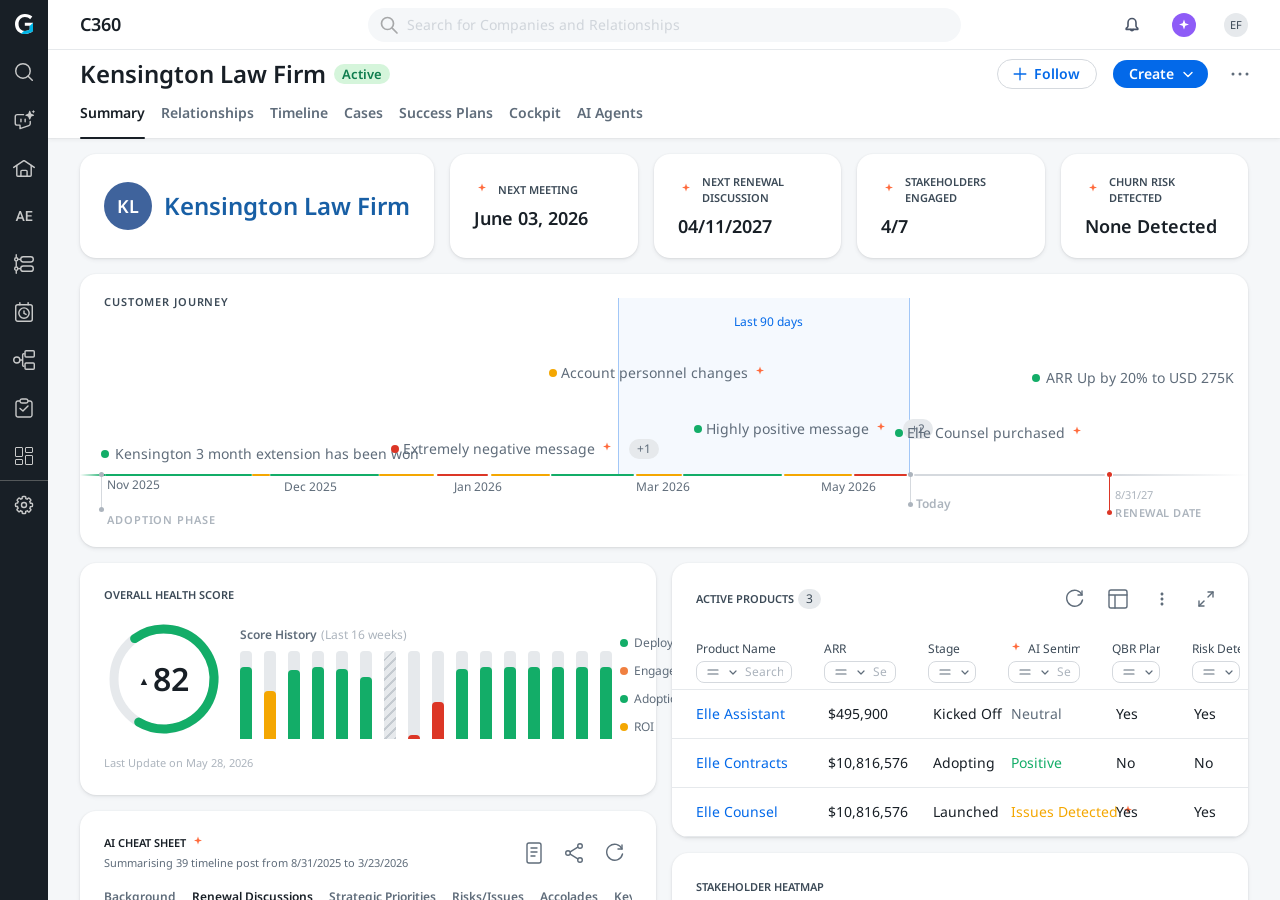
==== commit 4a6eb013: "Relationship Resolution: company to product tree" ====
--- a/a/c360/index.html
+++ b/a/c360/index.html
@@ -6,8 +6,8 @@
     <meta name="viewport" content="width=device-width, initial-scale=1.0" />
     <title>pulse-code</title>
   <script src="./bridge.js"></script>
-  <script type="module" crossorigin src="./assets/index-C877wyfJ.js"></script>
-  <link rel="stylesheet" crossorigin href="./assets/index-BYjvGjIP.css">
+  <script type="module" crossorigin src="./assets/index-CRXifLfT.js"></script>
+  <link rel="stylesheet" crossorigin href="./assets/index-C-I2sWp-.css">
 </head>
   <body>
     <div id="root"></div>
--- a/a/c360/assets/index-C-I2sWp-.css
+++ b/a/c360/assets/index-C-I2sWp-.css
@@ -0,0 +1 @@
+@import "https://fonts.googleapis.com/css2?family=Noto+Sans:wght@300;400;500;600;700&display=swap";@import "https://fonts.googleapis.com/css2?family=Lato:wght@400;700;900&display=swap";@layer components;@layer properties{@supports (((-webkit-hyphens:none)) and (not (margin-trim:inline))) or ((-moz-orient:inline) and (not (color:rgb(from red r g b)))){*,:before,:after,::backdrop{--tw-translate-x:0;--tw-translate-y:0;--tw-translate-z:0;--tw-rotate-x:initial;--tw-rotate-y:initial;--tw-rotate-z:initial;--tw-skew-x:initial;--tw-skew-y:initial;--tw-border-style:solid;--tw-leading:initial;--tw-font-weight:initial;--tw-tracking:initial;--tw-shadow:0 0 #0000;--tw-shadow-color:initial;--tw-shadow-alpha:100%;--tw-inset-shadow:0 0 #0000;--tw-inset-shadow-color:initial;--tw-inset-shadow-alpha:100%;--tw-ring-color:initial;--tw-ring-shadow:0 0 #0000;--tw-inset-ring-color:initial;--tw-inset-ring-shadow:0 0 #0000;--tw-ring-inset:initial;--tw-ring-offset-width:0px;--tw-ring-offset-color:#fff;--tw-ring-offset-shadow:0 0 #0000;--tw-outline-style:solid;--tw-blur:initial;--tw-brightness:initial;--tw-contrast:initial;--tw-grayscale:initial;--tw-hue-rotate:initial;--tw-invert:initial;--tw-opacity:initial;--tw-saturate:initial;--tw-sepia:initial;--tw-drop-shadow:initial;--tw-drop-shadow-color:initial;--tw-drop-shadow-alpha:100%;--tw-drop-shadow-size:initial;--tw-ease:initial}}}@layer theme{:root,:host{--font-sans:ui-sans-serif, system-ui, sans-serif, "Apple Color Emoji", "Segoe UI Emoji", "Segoe UI Symbol", "Noto Color Emoji";--font-mono:ui-monospace, SFMono-Regular, Menlo, Monaco, Consolas, "Liberation Mono", "Courier New", monospace;--spacing:.25rem;--font-weight-normal:400;--font-weight-medium:500;--font-weight-semibold:600;--font-weight-bold:700;--tracking-wide:.025em;--radius-sm:.25rem;--radius-md:.375rem;--radius-lg:.5rem;--radius-2xl:1rem;--ease-out:cubic-bezier(0, 0, .2, 1);--default-transition-duration:.15s;--default-transition-timing-function:cubic-bezier(.4, 0, .2, 1);--default-font-family:var(--font-sans);--default-mono-font-family:var(--font-mono);--color-surface:#fff;--color-canvas:#f5f7f9;--color-ink:#181f26;--color-ink-2:#3c4a57;--color-ink-3:#5f6c7a;--color-ink-4:#acb4bd;--color-divider:#e6e9ec;--color-divider-strong:#d5d9de;--color-brand:#0369e9;--color-brand-hover:#025cc8;--color-brand-edge:#a2c7f7;--color-brand-wash:#f5f9fe;--color-success:#13ad68;--color-success-wash:#edfbf4;--color-alert:#f4a702;--color-alert-wash:#fef9ec;--color-critical:#dc3626;--color-critical-wash:#fdf0ee;--color-up:#13ad68;--color-down:#dc3626;--color-caution:#f4a702;--color-idle:#d5d9de;--color-brand-tint:#e6f0fd;--color-ai-ring:#1cbfd6;--color-ai-chip:#b9e8ef;--color-ai-chip-ink:#3c4a57}}@layer base{*,:after,:before,::backdrop{box-sizing:border-box;border:0 solid;margin:0;padding:0}::file-selector-button{box-sizing:border-box;border:0 solid;margin:0;padding:0}html,:host{-webkit-text-size-adjust:100%;tab-size:4;line-height:1.5;font-family:var(--default-font-family,ui-sans-serif, system-ui, sans-serif, "Apple Color Emoji", "Segoe UI Emoji", "Segoe UI Symbol", "Noto Color Emoji");font-feature-settings:var(--default-font-feature-settings,normal);font-variation-settings:var(--default-font-variation-settings,normal);-webkit-tap-highlight-color:transparent}hr{height:0;color:inherit;border-top-width:1px}abbr:where([title]){-webkit-text-decoration:underline dotted;text-decoration:underline dotted}h1,h2,h3,h4,h5,h6{font-size:inherit;font-weight:inherit}a{color:inherit;-webkit-text-decoration:inherit;-webkit-text-decoration:inherit;-webkit-text-decoration:inherit;-webkit-text-decoration:inherit;text-decoration:inherit}b,strong{font-weight:bolder}code,kbd,samp,pre{font-family:var(--default-mono-font-family,ui-monospace, SFMono-Regular, Menlo, Monaco, Consolas, "Liberation Mono", "Courier New", monospace);font-feature-settings:var(--default-mono-font-feature-settings,normal);font-variation-settings:var(--default-mono-font-variation-settings,normal);font-size:1em}small{font-size:80%}sub,sup{vertical-align:baseline;font-size:75%;line-height:0;position:relative}sub{bottom:-.25em}sup{top:-.5em}table{text-indent:0;border-color:inherit;border-collapse:collapse}:-moz-focusring{outline:auto}progress{vertical-align:baseline}summary{display:list-item}ol,ul,menu{list-style:none}img,svg,video,canvas,audio,iframe,embed,object{vertical-align:middle;display:block}img,video{max-width:100%;height:auto}button,input,select,optgroup,textarea{font:inherit;font-feature-settings:inherit;font-variation-settings:inherit;letter-spacing:inherit;color:inherit;opacity:1;background-color:#0000;border-radius:0}::file-selector-button{font:inherit;font-feature-settings:inherit;font-variation-settings:inherit;letter-spacing:inherit;color:inherit;opacity:1;background-color:#0000;border-radius:0}:where(select:is([multiple],[size])) optgroup{font-weight:bolder}:where(select:is([multiple],[size])) optgroup option{padding-inline-start:20px}::file-selector-button{margin-inline-end:4px}::placeholder{opacity:1}@supports (not ((-webkit-appearance:-apple-pay-button))) or (contain-intrinsic-size:1px){::placeholder{color:currentColor}@supports (color:color-mix(in lab, red, red)){::placeholder{color:color-mix(in oklab, currentcolor 50%, transparent)}}}textarea{resize:vertical}::-webkit-search-decoration{-webkit-appearance:none}::-webkit-date-and-time-value{min-height:1lh;text-align:inherit}::-webkit-datetime-edit{display:inline-flex}::-webkit-datetime-edit-fields-wrapper{padding:0}::-webkit-datetime-edit{padding-block:0}::-webkit-datetime-edit-year-field{padding-block:0}::-webkit-datetime-edit-month-field{padding-block:0}::-webkit-datetime-edit-day-field{padding-block:0}::-webkit-datetime-edit-hour-field{padding-block:0}::-webkit-datetime-edit-minute-field{padding-block:0}::-webkit-datetime-edit-second-field{padding-block:0}::-webkit-datetime-edit-millisecond-field{padding-block:0}::-webkit-datetime-edit-meridiem-field{padding-block:0}::-webkit-calendar-picker-indicator{line-height:1}:-moz-ui-invalid{box-shadow:none}button,input:where([type=button],[type=reset],[type=submit]){appearance:button}::file-selector-button{appearance:button}::-webkit-inner-spin-button{height:auto}::-webkit-outer-spin-button{height:auto}[hidden]:where(:not([hidden=until-found])){display:none!important}}@layer utilities{.collapse{visibility:collapse}.visible{visibility:visible}.absolute{position:absolute}.fixed{position:fixed}.relative{position:relative}.inset-0{inset:calc(var(--spacing) * 0)}.-top-5{top:calc(var(--spacing) * -5)}.top-\[56px\]{top:56px}.right-0{right:calc(var(--spacing) * 0)}.bottom-0{bottom:calc(var(--spacing) * 0)}.bottom-\[56px\]{bottom:56px}.left-0{left:calc(var(--spacing) * 0)}.left-1\/2{left:50%}.container{width:100%}@media (width>=40rem){.container{max-width:40rem}}@media (width>=48rem){.container{max-width:48rem}}@media (width>=64rem){.container{max-width:64rem}}@media (width>=80rem){.container{max-width:80rem}}@media (width>=96rem){.container{max-width:96rem}}.mt-0\.5{margin-top:calc(var(--spacing) * .5)}.mt-2{margin-top:calc(var(--spacing) * 2)}.-mb-px{margin-bottom:-1px}.mb-0\.5{margin-bottom:calc(var(--spacing) * .5)}.mb-2{margin-bottom:calc(var(--spacing) * 2)}.mb-3{margin-bottom:calc(var(--spacing) * 3)}.mb-4{margin-bottom:calc(var(--spacing) * 4)}.mb-5{margin-bottom:calc(var(--spacing) * 5)}.block{display:block}.flex{display:flex}.grid{display:grid}.hidden{display:none}.inline{display:inline}.inline-block{display:inline-block}.inline-flex{display:inline-flex}.table{display:table}.h-2{height:calc(var(--spacing) * 2)}.h-3{height:calc(var(--spacing) * 3)}.h-4{height:calc(var(--spacing) * 4)}.h-5{height:calc(var(--spacing) * 5)}.h-6{height:calc(var(--spacing) * 6)}.h-8{height:calc(var(--spacing) * 8)}.h-9{height:calc(var(--spacing) * 9)}.h-10{height:calc(var(--spacing) * 10)}.h-\[3px\]{height:3px}.h-\[48px\]{height:48px}.h-\[56px\]{height:56px}.h-\[88px\]{height:88px}.h-full{height:100%}.w-2{width:calc(var(--spacing) * 2)}.w-3{width:calc(var(--spacing) * 3)}.w-3\.5{width:calc(var(--spacing) * 3.5)}.w-5{width:calc(var(--spacing) * 5)}.w-6{width:calc(var(--spacing) * 6)}.w-8{width:calc(var(--spacing) * 8)}.w-9{width:calc(var(--spacing) * 9)}.w-10{width:calc(var(--spacing) * 10)}.w-277{width:calc(var(--spacing) * 277)}.w-\[15px\]{width:15px}.w-\[88px\]{width:88px}.w-\[280px\]{width:280px}.w-\[520px\]{width:520px}.w-full{width:100%}.w-px{width:1px}.min-w-0{min-width:calc(var(--spacing) * 0)}.min-w-\[130px\]{min-width:130px}.flex-1{flex:1}.shrink-0{flex-shrink:0}.-translate-x-1\/2{--tw-translate-x:calc(calc(1 / 2 * 100%) * -1);translate:var(--tw-translate-x) var(--tw-translate-y)}.transform{transform:var(--tw-rotate-x,) var(--tw-rotate-y,) var(--tw-rotate-z,) var(--tw-skew-x,) var(--tw-skew-y,)}.cursor-pointer{cursor:pointer}.resize{resize:both}.grid-cols-3{grid-template-columns:repeat(3,minmax(0,1fr))}.flex-col{flex-direction:column}.items-center{align-items:center}.items-end{align-items:flex-end}.items-start{align-items:flex-start}.justify-between{justify-content:space-between}.justify-center{justify-content:center}.justify-end{justify-content:flex-end}.gap-0\.5{gap:calc(var(--spacing) * .5)}.gap-1{gap:calc(var(--spacing) * 1)}.gap-2{gap:calc(var(--spacing) * 2)}.gap-3{gap:calc(var(--spacing) * 3)}.gap-4{gap:calc(var(--spacing) * 4)}.gap-5{gap:calc(var(--spacing) * 5)}.gap-6{gap:calc(var(--spacing) * 6)}.gap-8{gap:calc(var(--spacing) * 8)}.gap-12{gap:calc(var(--spacing) * 12)}.gap-16{gap:calc(var(--spacing) * 16)}.gap-24{gap:calc(var(--spacing) * 24)}.gap-\[3px\]{gap:3px}.truncate{text-overflow:ellipsis;white-space:nowrap;overflow:hidden}.overflow-auto{overflow:auto}.overflow-hidden{overflow:hidden}.overflow-x-auto{overflow-x:auto}.overflow-x-clip{overflow-x:clip}.rounded-2xl{border-radius:var(--radius-2xl)}.rounded-full{border-radius:3.40282e38px}.rounded-lg{border-radius:var(--radius-lg)}.rounded-md{border-radius:var(--radius-md)}.rounded-sm{border-radius:var(--radius-sm)}.border{border-style:var(--tw-border-style);border-width:1px}.border-r{border-right-style:var(--tw-border-style);border-right-width:1px}.border-b{border-bottom-style:var(--tw-border-style);border-bottom-width:1px}.border-b-2{border-bottom-style:var(--tw-border-style);border-bottom-width:2px}.border-l{border-left-style:var(--tw-border-style);border-left-width:1px}.border-ai-ring{border-color:var(--color-ai-ring)}.border-brand-edge{border-color:var(--color-brand-edge)}.border-divider{border-color:var(--color-divider)}.border-ink{border-color:var(--color-ink)}.border-transparent{border-color:#0000}.bg-ai-chip{background-color:var(--color-ai-chip)}.bg-alert-wash{background-color:var(--color-alert-wash)}.bg-brand{background-color:var(--color-brand)}.bg-brand-wash{background-color:var(--color-brand-wash)}.bg-canvas{background-color:var(--color-canvas)}.bg-critical-wash{background-color:var(--color-critical-wash)}.bg-divider{background-color:var(--color-divider)}.bg-divider-strong{background-color:var(--color-divider-strong)}.bg-idle{background-color:var(--color-idle)}.bg-success-wash{background-color:var(--color-success-wash)}.bg-surface{background-color:var(--color-surface)}.object-contain{object-fit:contain}.p-4{padding:calc(var(--spacing) * 4)}.p-6{padding:calc(var(--spacing) * 6)}.px-1\.5{padding-inline:calc(var(--spacing) * 1.5)}.px-2{padding-inline:calc(var(--spacing) * 2)}.px-3{padding-inline:calc(var(--spacing) * 3)}.px-4{padding-inline:calc(var(--spacing) * 4)}.px-5{padding-inline:calc(var(--spacing) * 5)}.px-6{padding-inline:calc(var(--spacing) * 6)}.px-8{padding-inline:calc(var(--spacing) * 8)}.px-12{padding-inline:calc(var(--spacing) * 12)}.py-0\.5{padding-block:calc(var(--spacing) * .5)}.py-1{padding-block:calc(var(--spacing) * 1)}.py-1\.5{padding-block:calc(var(--spacing) * 1.5)}.py-2{padding-block:calc(var(--spacing) * 2)}.py-3{padding-block:calc(var(--spacing) * 3)}.py-4{padding-block:calc(var(--spacing) * 4)}.py-8{padding-block:calc(var(--spacing) * 8)}.pt-1{padding-top:calc(var(--spacing) * 1)}.pt-2{padding-top:calc(var(--spacing) * 2)}.pt-24{padding-top:calc(var(--spacing) * 24)}.pb-1{padding-bottom:calc(var(--spacing) * 1)}.pb-2{padding-bottom:calc(var(--spacing) * 2)}.pb-3{padding-bottom:calc(var(--spacing) * 3)}.pb-4{padding-bottom:calc(var(--spacing) * 4)}.pb-px{padding-bottom:1px}.text-center{text-align:center}.text-\[11px\]{font-size:11px}.text-\[12px\]{font-size:12px}.text-\[13px\]{font-size:13px}.text-\[14px\]{font-size:14px}.text-\[16px\]{font-size:16px}.text-\[18px\]{font-size:18px}.text-\[20px\]{font-size:20px}.text-\[28px\]{font-size:28px}.leading-4{--tw-leading:calc(var(--spacing) * 4);line-height:calc(var(--spacing) * 4)}.leading-5{--tw-leading:calc(var(--spacing) * 5);line-height:calc(var(--spacing) * 5)}.leading-6{--tw-leading:calc(var(--spacing) * 6);line-height:calc(var(--spacing) * 6)}.leading-none{--tw-leading:1;line-height:1}.font-bold{--tw-font-weight:var(--font-weight-bold);font-weight:var(--font-weight-bold)}.font-medium{--tw-font-weight:var(--font-weight-medium);font-weight:var(--font-weight-medium)}.font-normal{--tw-font-weight:var(--font-weight-normal);font-weight:var(--font-weight-normal)}.font-semibold{--tw-font-weight:var(--font-weight-semibold);font-weight:var(--font-weight-semibold)}.tracking-wide{--tw-tracking:var(--tracking-wide);letter-spacing:var(--tracking-wide)}.whitespace-nowrap{white-space:nowrap}.text-ai-chip-ink{color:var(--color-ai-chip-ink)}.text-alert{color:var(--color-alert)}.text-brand{color:var(--color-brand)}.text-critical{color:var(--color-critical)}.text-ink{color:var(--color-ink)}.text-ink-2{color:var(--color-ink-2)}.text-ink-3{color:var(--color-ink-3)}.text-ink-4{color:var(--color-ink-4)}.text-success{color:var(--color-success)}.text-surface{color:var(--color-surface)}.uppercase{text-transform:uppercase}.underline{text-decoration-line:underline}.shadow{--tw-shadow:0 1px 3px 0 var(--tw-shadow-color,#0000001a), 0 1px 2px -1px var(--tw-shadow-color,#0000001a);box-shadow:var(--tw-inset-shadow), var(--tw-inset-ring-shadow), var(--tw-ring-offset-shadow), var(--tw-ring-shadow), var(--tw-shadow)}.ring{--tw-ring-shadow:var(--tw-ring-inset,) 0 0 0 calc(1px + var(--tw-ring-offset-width)) var(--tw-ring-color,currentcolor);box-shadow:var(--tw-inset-shadow), var(--tw-inset-ring-shadow), var(--tw-ring-offset-shadow), var(--tw-ring-shadow), var(--tw-shadow)}.shadow-card{box-shadow:0 0 1px #34383a3d,0 2px 4px #34383a0f}.shadow-raised{box-shadow:0 0 .5px #34383a3d,0 2px 2px #34383a0f}.outline{outline-style:var(--tw-outline-style);outline-width:1px}.filter{filter:var(--tw-blur,) var(--tw-brightness,) var(--tw-contrast,) var(--tw-grayscale,) var(--tw-hue-rotate,) var(--tw-invert,) var(--tw-saturate,) var(--tw-sepia,) var(--tw-drop-shadow,)}.transition{transition-property:color,background-color,border-color,outline-color,text-decoration-color,fill,stroke,--tw-gradient-from,--tw-gradient-via,--tw-gradient-to,opacity,box-shadow,transform,translate,scale,rotate,filter,-webkit-backdrop-filter,backdrop-filter,display,content-visibility,overlay,pointer-events;transition-timing-function:var(--tw-ease,var(--default-transition-timing-function));transition-duration:var(--tw-duration,var(--default-transition-duration))}.transition-colors{transition-property:color,background-color,border-color,outline-color,text-decoration-color,fill,stroke,--tw-gradient-from,--tw-gradient-via,--tw-gradient-to;transition-timing-function:var(--tw-ease,var(--default-transition-timing-function));transition-duration:var(--tw-duration,var(--default-transition-duration))}.ease-out{--tw-ease:var(--ease-out);transition-timing-function:var(--ease-out)}.last\:border-0:last-child{border-style:var(--tw-border-style);border-width:0}.last\:pb-0:last-child{padding-bottom:calc(var(--spacing) * 0)}@media (hover:hover){.hover\:bg-brand-hover:hover{background-color:var(--color-brand-hover)}.hover\:bg-canvas:hover{background-color:var(--color-canvas)}.hover\:text-ink:hover{color:var(--color-ink)}}}:root{--royal-blue-90:#034aa3;--royal-blue-80:#025cc8;--royal-blue-70:#0369e9;--royal-blue-60:#2f80ed;--royal-blue-50:#5a9ef5;--royal-blue-40:#a2c7f7;--royal-blue-30:#d2e4fb;--royal-blue-20:#e6f0fd;--royal-blue-10:#f5f9fe;--royal-blue-0:#fff;--rich-gray-90:#181f26;--rich-gray-80:#2c3a47;--rich-gray-70:#3c4a57;--rich-gray-60:#5f6c7a;--rich-gray-50:#acb4bd;--rich-gray-40:#d5d9de;--rich-gray-30:#e6e9ec;--rich-gray-20:#f5f7f9;--rich-gray-10:#fafbfc;--rich-gray-0:#fff;--plain-gray-90:#34383a;--plain-gray-80:#43474a;--plain-gray-70:#54585a;--plain-gray-60:#65696b;--plain-gray-50:#7a7d80;--plain-gray-40:#9da0a2;--plain-gray-30:#c5c7c9;--plain-gray-20:#e0e1e2;--plain-gray-10:#f0f1f1;--plain-gray-0:#fff;--fresh-green-90:#0a6b41;--fresh-green-80:#0d8a53;--fresh-green-70:#13ad68;--fresh-green-60:#3bbf80;--fresh-green-50:#7dd4a8;--fresh-green-40:#b3e4ca;--fresh-green-30:#d1f0e1;--fresh-green-20:#e4f7ee;--fresh-green-10:#edfbf4;--fresh-green-0:#fff;--honey-yellow-90:#8f5f00;--honey-yellow-80:#b87a00;--honey-yellow-70:#f4a702;--honey-yellow-60:#f6b92e;--honey-yellow-50:#f9cf6e;--honey-yellow-40:#fbe0a7;--honey-yellow-30:#fcecc6;--honey-yellow-20:#fdf4df;--honey-yellow-10:#fef9ec;--honey-yellow-0:#fff;--tart-red-90:#7e1711;--tart-red-80:#ab2018;--tart-red-70:#dc3626;--tart-red-60:#e55a4c;--tart-red-50:#ee8c83;--tart-red-40:#f4b5b0;--tart-red-30:#f8d4d1;--tart-red-20:#fbe7e5;--tart-red-10:#fdf0ee;--tart-red-0:#fff;--crayola-blue-70:#1cbfd6;--crayola-blue-20:#d3ecfa;--pacific-blue-30:#b9e8ef}*{box-sizing:border-box;margin:0;padding:0}body{background-color:var(--color-canvas);color:var(--color-ink);-webkit-font-smoothing:antialiased;font-family:Noto Sans,sans-serif}#root{width:100%;min-height:100vh}.driver-hl{color:inherit;-webkit-box-decoration-break:clone;box-decoration-break:clone;background:linear-gradient(#f4a7026b,#f4a7026b) 0/0% 100% no-repeat;border-radius:4px;margin:0 -3px;padding:1px 3px;font-weight:700;animation:.9s cubic-bezier(.2,.7,.2,1) .5s forwards driverSweep}@keyframes driverSweep{to{background-size:100% 100%}}@property --tw-translate-x{syntax:"*";inherits:false;initial-value:0}@property --tw-translate-y{syntax:"*";inherits:false;initial-value:0}@property --tw-translate-z{syntax:"*";inherits:false;initial-value:0}@property --tw-rotate-x{syntax:"*";inherits:false}@property --tw-rotate-y{syntax:"*";inherits:false}@property --tw-rotate-z{syntax:"*";inherits:false}@property --tw-skew-x{syntax:"*";inherits:false}@property --tw-skew-y{syntax:"*";inherits:false}@property --tw-border-style{syntax:"*";inherits:false;initial-value:solid}@property --tw-leading{syntax:"*";inherits:false}@property --tw-font-weight{syntax:"*";inherits:false}@property --tw-tracking{syntax:"*";inherits:false}@property --tw-shadow{syntax:"*";inherits:false;initial-value:0 0 #0000}@property --tw-shadow-color{syntax:"*";inherits:false}@property --tw-shadow-alpha{syntax:"<percentage>";inherits:false;initial-value:100%}@property --tw-inset-shadow{syntax:"*";inherits:false;initial-value:0 0 #0000}@property --tw-inset-shadow-color{syntax:"*";inherits:false}@property --tw-inset-shadow-alpha{syntax:"<percentage>";inherits:false;initial-value:100%}@property --tw-ring-color{syntax:"*";inherits:false}@property --tw-ring-shadow{syntax:"*";inherits:false;initial-value:0 0 #0000}@property --tw-inset-ring-color{syntax:"*";inherits:false}@property --tw-inset-ring-shadow{syntax:"*";inherits:false;initial-value:0 0 #0000}@property --tw-ring-inset{syntax:"*";inherits:false}@property --tw-ring-offset-width{syntax:"<length>";inherits:false;initial-value:0}@property --tw-ring-offset-color{syntax:"*";inherits:false;initial-value:#fff}@property --tw-ring-offset-shadow{syntax:"*";inherits:false;initial-value:0 0 #0000}@property --tw-outline-style{syntax:"*";inherits:false;initial-value:solid}@property --tw-blur{syntax:"*";inherits:false}@property --tw-brightness{syntax:"*";inherits:false}@property --tw-contrast{syntax:"*";inherits:false}@property --tw-grayscale{syntax:"*";inherits:false}@property --tw-hue-rotate{syntax:"*";inherits:false}@property --tw-invert{syntax:"*";inherits:false}@property --tw-opacity{syntax:"*";inherits:false}@property --tw-saturate{syntax:"*";inherits:false}@property --tw-sepia{syntax:"*";inherits:false}@property --tw-drop-shadow{syntax:"*";inherits:false}@property --tw-drop-shadow-color{syntax:"*";inherits:false}@property --tw-drop-shadow-alpha{syntax:"<percentage>";inherits:false;initial-value:100%}@property --tw-drop-shadow-size{syntax:"*";inherits:false}@property --tw-ease{syntax:"*";inherits:false}.pcg-card{background:var(--color-surface);border-radius:16px;flex-shrink:0;min-width:0;padding:20px 24px 24px;font-family:Noto Sans,sans-serif;box-shadow:0 .5px 2px #34383a1f,0 2px 4px #34383a14}.pcg-head{flex-wrap:wrap;align-items:center;gap:12px;display:flex}.pcg-title{color:var(--color-ink-2);text-transform:uppercase;font-size:11px;font-weight:600;line-height:16px}.pcg-range{color:var(--color-ink-3);background:var(--color-canvas);border-radius:6px;padding:2px 8px;font-size:12px}.pcg-spacer{flex:1}.pcg-legend{color:var(--color-ink-3);gap:12px;font-size:12px;display:flex}.pcg-legend span{align-items:center;gap:5px;display:inline-flex}.pcg-legend i{border-radius:3px;width:14px;height:3px;display:inline-block}.pcg-filter{font:inherit;color:var(--color-brand);border:1px solid var(--color-divider);cursor:pointer;background:0 0;border-radius:8px;padding:4px 12px;font-size:13px;font-weight:600}.pcg-filter:hover,.pcg-filter.on{background:var(--color-brand-tint);border-color:#0000}.pcg-filters{background:var(--color-canvas);border-radius:10px;justify-content:space-between;align-items:flex-start;gap:12px;margin-top:12px;padding:12px;display:flex}.pcg-chips{flex-wrap:wrap;gap:6px;display:flex}.pcg-chip{color:var(--color-ink);background:var(--color-surface);border:1px solid var(--color-divider);border-radius:99px;align-items:center;gap:6px;padding:2px 4px 2px 10px;font-size:12px;display:inline-flex}.pcg-chip.off{color:var(--color-ink-3);text-decoration:line-through}.pcg-chip button{font:inherit;background:var(--color-divider);width:18px;height:18px;color:var(--color-ink-2);cursor:pointer;border:0;border-radius:50%;padding:0;line-height:16px}.pcg-reset{font:inherit;color:var(--color-brand);cursor:pointer;white-space:nowrap;background:0 0;border:0;font-size:13px;font-weight:600}.pcg-reset:disabled{color:var(--color-ink-3);opacity:.5;cursor:default}.pcg-cols{color:var(--color-ink-3);justify-content:space-between;margin:16px 4px 4px;font-size:12px;display:flex}.pcg-graph{width:100%;transition:height .25s;position:relative}.pcg-graph svg{position:absolute;inset:0;overflow:visible}.pcg-edge{transition:opacity .18s,stroke-width .18s}.pcg-graph .pcg-edge{animation:.7s both pcgEdge,3.8s ease-in-out infinite pcgGlow;animation-delay:calc(var(--i) * 45ms), calc(1s + var(--g))}@keyframes pcgEdge{0%{opacity:0}}@keyframes pcgGlow{0%,to{filter:none}45%{filter:drop-shadow(0 0 2.5px var(--c))}}.pcg-node{cursor:default;z-index:1;flex-direction:column;align-items:center;gap:4px;width:120px;transition:opacity .18s,top .25s;display:flex;position:absolute;transform:translateY(-50%)}.pcg-node.left{margin-left:-60px;left:14%}.pcg-node.right{margin-left:-60px;left:86%}.pcg-avatar{color:#fff;border-radius:50%;place-items:center;width:38px;height:38px;font-size:13px;font-weight:600;transition:box-shadow .18s;display:grid}.pcg-name{color:var(--color-ink);text-align:center;font-size:12px;font-weight:600;line-height:16px}.pcg-tip{z-index:5;color:#fff;pointer-events:none;text-align:left;background:#181f26;border-radius:10px;width:230px;padding:10px 12px;font-size:12px;position:absolute;top:50%;transform:translateY(-50%);box-shadow:0 8px 24px #00000040}.pcg-tip.left{left:calc(100% - 4px)}.pcg-tip.right{right:calc(100% - 4px)}.pcg-tip-name{margin-bottom:6px;font-size:13px;font-weight:600}.pcg-tip-row{color:#fff;flex-direction:column;margin-top:4px;display:flex}.pcg-tip-row span{color:#fff9;font-size:11px}.rr-beta{color:#8a5a00;background:#fdf0cf;border-radius:99px;padding:1px 10px;font-size:11px;font-weight:600}.rr-sub{color:var(--color-ink-3);margin-left:4px;font-size:13px}.rr-tree{flex-direction:column;align-items:center;margin-top:16px;display:flex}.rr-root{color:#185fa5;background:#e6f0fd;border:1px solid #b5d4fa;border-radius:99px;align-items:center;gap:10px;padding:7px 18px;font-size:15px;font-weight:600;animation:.5s both rrIn;display:inline-flex}.rr-root small{color:#5f6c7a;text-transform:uppercase;letter-spacing:.04em;font-size:11px;font-weight:600}.rr-root-dot{background:#2f6fd8;border-radius:50%;width:8px;height:8px}.rr-branch{background:#b8c1ca;width:2px;height:14px}.rr-lanes{grid-template-columns:repeat(3,minmax(0,1fr));gap:16px;width:100%;display:grid;position:relative}.rr-lanes:before{content:"";background:#b8c1ca;height:2px;position:absolute;top:0;left:16.6667%;right:16.6667%}.rr-lane{padding-top:16px;animation:.5s both rrIn;position:relative}.rr-lane:nth-child(2){animation-delay:.12s}.rr-lane:nth-child(3){animation-delay:.24s}.rr-drop{background:#b8c1ca;width:2px;height:16px;margin-left:-1px;position:absolute;top:0;left:50%}.rr-drop i{background:var(--c);opacity:0;border-radius:50%;width:8px;height:8px;position:absolute;top:0;left:-3px}.rr-lane.ok .rr-drop{background:var(--c)}.rr-lane.ok .rr-drop i{animation:2.4s ease-in-out infinite rrFall}.rr-lane.blue{--c:#4f8df0;--bg:#e6f0fd;--fg:#0256c0}.rr-lane.violet{--c:#8f6df0;--bg:#ece6fb;--fg:#5b3bb5}.rr-lane.teal{--c:#3cc3ae;--bg:#dcf5f0;--fg:#0b7a6c}.rr-lane-head{background:var(--bg);color:var(--fg);border:1px solid var(--c);border-bottom:0;border-radius:12px 12px 0 0;justify-content:space-between;align-items:center;padding:10px 16px;display:flex}.rr-lane-name{font-size:14px;font-weight:600}.rr-count{opacity:.8;font-size:12px;font-weight:500}.rr-lane-body{border:1px solid var(--c);background:var(--color-surface);border-radius:0 0 12px 12px;align-items:stretch;min-height:84px;padding:12px;transition:box-shadow .4s;display:flex}.rr-lane.ok .rr-lane-body{animation:3.6s ease-in-out infinite rrLaneGlow}.rr-card{background:var(--bg);border-radius:10px;flex:1;grid-template-columns:34px minmax(0,1fr) 22px;align-items:center;gap:12px;padding:10px 12px;animation:.6s cubic-bezier(.2,.8,.2,1) both rrLand;display:grid}.rr-ico{width:34px;height:34px;color:var(--fg);background:#fff;border-radius:50%;place-items:center;display:grid}.rr-title{color:var(--color-ink);white-space:nowrap;text-overflow:ellipsis;font-size:14px;font-weight:600;overflow:hidden}.rr-meta{color:var(--color-ink-3);white-space:nowrap;text-overflow:ellipsis;margin-top:2px;font-size:12px;overflow:hidden}.rr-ok{background:var(--c);color:#fff;border-radius:50%;place-items:center;width:20px;height:20px;display:grid}.rr-wait{color:var(--color-ink-3);border:1px dashed var(--color-divider);border-radius:10px;flex:1;justify-content:center;align-items:center;gap:8px;font-size:13px;display:flex}.rr-dots{gap:3px;display:inline-flex}.rr-dots i{background:var(--color-ink-3);border-radius:50%;width:5px;height:5px;animation:1s ease-in-out infinite rrDot}.rr-dots i:nth-child(2){animation-delay:.15s}.rr-dots i:nth-child(3){animation-delay:.3s}@keyframes rrIn{0%{opacity:0;transform:translateY(8px)}}@keyframes rrLand{0%{opacity:0;transform:translateY(-26px)scale(.96)}}@keyframes rrDot{0%,80%,to{opacity:.3}40%{opacity:1}}@keyframes rrFall{0%{opacity:0;top:0}15%{opacity:1}85%{opacity:1}to{opacity:0;top:10px}}@keyframes rrLaneGlow{0%,to{box-shadow:none}45%{box-shadow:0 0 12px 1px var(--c)}}.si{z-index:5000;flex-direction:column;justify-content:center;align-items:center;gap:44px;font-family:Noto Sans,sans-serif;display:flex;position:fixed;inset:0}.si-bg{background:radial-gradient(60% 45% at 18% 40%,#7d34be59,#0000 70%),radial-gradient(50% 40% at 88% 30%,#dc4b8c4d,#0000 70%),radial-gradient(90% 40% at 50% 112%,#be735f80,#0000 70%),linear-gradient(#090f23 0%,#1e2744 55%,#343553 100%);position:absolute;inset:0}.si-stage{justify-content:center;align-items:center;display:flex;position:relative}.si-logo{color:#fff;letter-spacing:-.01em;opacity:0;flex-direction:column;align-items:center;gap:20px;font-size:34px;font-weight:600;animation:.7s cubic-bezier(.2,.8,.2,1) .15s forwards siPop;display:flex}.si-right{animation-delay:.3s}.si-disc{background:#fff;border-radius:50%;place-items:center;width:250px;height:250px;animation:3.2s ease-in-out 2.6s infinite siBreathe;display:grid;overflow:hidden;box-shadow:0 0 0 1px #fff3,0 12px 40px #00000073}.si-disc img{display:block}.si-disc-g img{width:108px;height:auto}.si-disc:not(.si-disc-g) img{width:100%;height:100%}.si-link{width:620px;height:250px;margin-top:-54px;animation:1.9s cubic-bezier(.65,0,.25,1) .8s forwards siClose;position:relative}.si-line{transform-origin:50%;background:linear-gradient(90deg,#7d34be,#dc4b8c 55%,#3a9eff);border-radius:3px;height:3px;margin-top:-1.5px;animation:.9s ease-out 1.3s forwards siLine,1.7s ease-in-out 2.8s infinite siLinePulse;position:absolute;top:50%;left:0;right:0;transform:scaleX(0);box-shadow:0 0 14px #dc4b8cb3}.si-dot{opacity:0;background:#fff;border-radius:50%;width:11px;height:11px;margin:-5.5px 0 0 -5.5px;position:absolute;top:50%;left:0;box-shadow:0 0 14px 4px #ffbedcd9}.si-dot-a{animation:1.9s linear 2.8s infinite siFlow}.si-dot-b{animation:1.9s linear 3.45s infinite siFlow}.si-dot-c{animation:1.9s linear 3.1s infinite siFlowBack}.si-ripple{opacity:0;border:2px solid #fff9;border-radius:50%;width:30px;height:30px;margin:-15px 0 0 -15px;animation:2.4s ease-out 2.7s infinite siRipple;position:absolute;top:50%;left:50%}.si-caption{text-align:center;color:#ffffffeb;letter-spacing:-.01em;opacity:0;max-width:1200px;font-size:clamp(20px,2.6vw,38px);font-weight:500;animation:.8s ease-out 2.5s forwards siFade;position:relative}@keyframes siPop{0%{opacity:0;transform:translateY(14px)scale(.92)}to{opacity:1;transform:none}}@keyframes siClose{to{width:160px}}@keyframes siLine{to{transform:scaleX(1)}}@keyframes siLinePulse{0%,to{opacity:1;box-shadow:0 0 14px #dc4b8cb3}50%{opacity:.55;box-shadow:0 0 26px #dc4b8c}}@keyframes siFlow{0%{opacity:0;left:0}12%{opacity:1}88%{opacity:1}to{opacity:0;left:100%}}@keyframes siFlowBack{0%{opacity:0;left:100%}12%{opacity:1}88%{opacity:1}to{opacity:0;left:0}}@keyframes siRipple{0%{opacity:.9;transform:scale(.5)}to{opacity:0;transform:scale(5.5)}}@keyframes siBreathe{0%,to{box-shadow:0 0 0 1px #fff3,0 12px 40px #00000073}50%{box-shadow:0 0 0 1px #ffffff59,0 0 46px #7db4ff73}}@keyframes siFade{to{opacity:1}}.sp,.sp-page{color:#181f26;font-family:Noto Sans,sans-serif;font-size:14px;line-height:1.4}.sp{background:#f5f7f9;position:fixed;inset:0;overflow:hidden}.sp button{font:inherit;cursor:pointer}.sp-app{height:100%;display:flex}.sp-main{flex-direction:column;flex:1;min-width:0;display:flex}.sp-content{flex-direction:column;flex:1;align-items:stretch;padding:24px 32px;display:flex;position:relative;overflow:hidden}.sp-header{background:#fff;border-bottom:1px solid #e6e9ec;flex:0 0 48px;align-items:center;gap:16px;height:48px;padding:0 24px;display:flex}.sp-header-title{flex:none;font-size:18px;font-weight:600}.sp-search{color:#5f6c7a;background:#fff;border:1px solid #e6e9ec;border-radius:99px;align-items:center;gap:8px;width:332px;height:32px;margin-left:auto;padding:0 12px;font-size:13px;display:flex}.sp-header-icons{align-items:center;gap:4px;display:flex}.sp-hbtn{place-items:center;width:36px;height:36px;display:grid}.sp-avatar-sm{color:#fff;background:#c1447a;border-radius:50%;place-items:center;width:28px;height:28px;font-size:11px;font-weight:600;display:grid}.sp-btn{white-space:nowrap;border:1px solid #0000;border-radius:99px;height:32px;padding:0 16px;font-size:14px;font-weight:500}.sp-btn.sm{height:28px;padding:0 14px;font-size:13px}.sp-btn.primary{color:#fff;background:#0369e9}.sp-btn.primary:hover{background:#0256c0}.sp-btn.secondary{color:#0369e9;background:#fff;border-color:#0369e9}.sp-btn.secondary:hover{background:#e6f0fd}.sp-btn.tertiary{color:#0369e9;background:0 0}.sp-btn.tertiary:hover{background:#e6f0fd}.sp-btn.outline-ai{color:#0369e9;background:#fff;border-color:#55adff}.sp-pill{white-space:nowrap;border-radius:99px;padding:2px 10px;font-size:12px;font-weight:500;display:inline-block}.sp-pill-teal{color:#0b6b63;background:#d9f2f0}.sp-pill-amber{color:#8a5a00;background:#fdf0cf}.sp-pill-red{color:#a1281d;background:#fddfdc}.sp-pill-green{color:#0f7d4e;background:#d5f5db}.sp-pill-outline{color:#3c4a57;border:1px solid #c9d0d6}.sp-scope{border-radius:6px;flex:none;margin-left:auto;padding:1px 8px;font-size:11px;font-weight:500}.sp-scope.int{color:#3c4a57;background:#e6e9ec}.sp-scope.ext{color:#0256c0;background:#e6f0fd}.sp-banner{opacity:0;z-index:2;background:#fff;border:1.5px solid #55adff;border-radius:16px;flex-direction:column;gap:16px;padding:24px;transition:opacity .6s,transform .6s cubic-bezier(.2,.8,.2,1);display:flex;position:relative;transform:translateY(-14px);box-shadow:0 0 0 4px #55adff24,0 8px 28px #785aff1f}.sp-banner.in{opacity:1;transform:none}.sp-banner-top,.sp-banner-bottom{justify-content:space-between;align-items:center;display:flex}.sp-banner-title{align-items:center;gap:8px;font-size:16px;font-weight:600;display:flex}.sp-banner-title a{color:#0369e9}.sp-dim{color:#acb4bd;font-size:12px}.sp-ready{align-items:center;gap:8px;font-size:14px;display:flex}.sp-banner-btns{gap:8px;display:flex}.sp-peek{opacity:0;background:#fff;border:1px solid #e6e9ec;border-top:0;border-radius:0 0 14px 14px;height:14px;margin:0 14px;transition:opacity .6s .2s}.sp-peek.in{opacity:1}.sp-peek-actions{opacity:0;justify-content:center;gap:8px;margin:10px 0 18px;transition:opacity .6s .3s;display:flex}.sp-peek-actions.in{opacity:1}.sp-round{color:#5f6c7a;background:#fff;border:1px solid #e6e9ec;border-radius:50%;place-items:center;width:28px;height:28px;display:grid}.sp-chip-btn{color:#3c4a57;background:#fff;border:1px solid #e6e9ec;border-radius:99px;height:28px;padding:0 12px;font-size:13px}.sp-card{background:#fff;border:1px solid #e6e9ec;border-radius:12px}.sp-table{flex:none}.sp-table-top{justify-content:space-between;align-items:center;padding:16px 20px;display:flex}.sp-view{align-items:center;gap:6px;font-size:16px;font-weight:600;display:flex}.sp-controls{align-items:center;gap:12px;display:flex}.sp-field{color:#5f6c7a;border:1px solid #e6e9ec;border-radius:8px;justify-content:space-between;align-items:center;min-width:200px;height:32px;padding:0 12px;font-size:13px;display:flex}.sp-field.select{color:#181f26;min-width:120px}.sp-link,.sp-linkc{color:#0369e9;font-size:13px}.sp-row{border-top:1px solid #e6e9ec;grid-template-columns:2.3fr 2.3fr 1fr 1.3fr 1.6fr 1fr .8fr;align-items:center;gap:12px;padding:12px 20px;font-size:13px;display:grid}.sp-row-head{color:#5f6c7a;background:#f5f7f9;padding-top:8px;padding-bottom:8px;font-size:12px;font-weight:600}.sp-name{color:#0369e9;align-items:center;gap:8px;font-weight:500;display:flex}.sp-owner{align-items:center;gap:8px;display:flex}.sp-owner i,.sp-stake-av{color:#fff;border-radius:50%;flex:none;place-items:center;width:24px;height:24px;font-size:10px;font-style:normal;font-weight:600;display:grid}.sp-logos{z-index:20;background:#fff;flex-direction:column;justify-content:center;align-items:center;gap:28px;animation:.6s both spFadeIn;display:flex;position:absolute;inset:0}.sp-logos.out{animation:.7s forwards spFadeOut}.sp-logos-row{align-items:center;gap:40px;display:flex}.sp-logo-elle{height:96px}.sp-plus{color:#acb4bd;font-size:40px;font-weight:300}.sp-logo-hi{align-items:center;gap:16px;display:flex}.sp-logo-hi span{color:#fff;letter-spacing:1px;background:#1f3a5f;border-radius:20px;place-items:center;width:80px;height:80px;font-size:32px;font-weight:600;display:grid}.sp-logo-hi b{color:#1f3a5f;max-width:180px;font-size:28px;font-weight:600;line-height:1.15}.sp-logos-caption{color:#5f6c7a;font-size:16px;animation:.9s .4s both spFadeIn}@keyframes spFadeIn{0%{opacity:0}to{opacity:1}}@keyframes spFadeOut{0%{opacity:1}to{opacity:0}}.sp-page{background:#fff;flex-direction:column;display:flex;position:fixed;inset:0;overflow:hidden}.sp-page button{font:inherit;cursor:pointer}.sp-modal-head{border-bottom:1px solid #e6e9ec;flex:none;justify-content:space-between;align-items:flex-start;padding:20px 32px 12px;display:flex}.sp-modal-head.tabs{padding-bottom:0}.sp-plan-title{align-items:center;gap:8px;font-size:21px;font-weight:600;display:flex}.sp-plan-sub{color:#5f6c7a;margin-top:4px;font-size:14px}.sp-x{background:0 0;border:0;border-radius:50%;place-items:center;width:28px;height:28px;display:grid}.sp-x:hover{background:#f0f2f4}.sp-x img{width:18px;height:18px}.sp-tabs{gap:24px;margin-top:14px;display:flex}.sp-tabs span{color:#5f6c7a;border-bottom:3px solid #0000;padding:8px 0 10px;font-size:14px}.sp-tabs span.on{color:#0369e9;border-bottom-color:#0369e9;font-weight:600}.sp-modal-body{flex:1;grid-template-columns:minmax(0,1fr) 380px;gap:24px;min-height:0;padding:20px 32px;display:grid;overflow:hidden}.sp-col-main,.sp-col-side{flex-direction:column;gap:16px;padding-right:4px;display:flex;overflow-y:auto}.sp-foot{background:#fff;border-top:1px solid #e6e9ec;flex:none;justify-content:flex-end;gap:12px;padding:14px 32px;display:flex}.sp-panel{background:#fff;border:1px solid #e6e9ec;border-radius:12px;padding:16px 20px}.sp-panel.gray{background:#f5f7f9;border-color:#f5f7f9}.sp-panel h3,.sp-regen h3{margin:0 0 8px;font-size:16px;font-weight:600}.sp-panel h4{margin:18px 0 8px;font-size:14px;font-weight:600}.sp-panel p{color:#3c4a57;margin:0}.sp-more{color:#0369e9;background:0 0;border:0;margin-top:6px;padding:0;font-size:13px}.sp-radios{gap:20px;margin-bottom:8px;display:flex}.sp-radios label{align-items:center;gap:6px;font-size:14px;display:flex}.sp-proposed{color:#5f6c7a;margin-bottom:12px;font-size:12px}.sp-goal{background:#fff;border:1px solid #e6e9ec;border-radius:10px;margin-bottom:12px;padding:8px 14px}.sp-goal-head{border-bottom:1px solid #e6e9ec;align-items:center;gap:10px;padding:6px 0 10px;display:flex}.sp-num{color:#0369e9;background:#e6f0fd;border-radius:50%;flex:none;place-items:center;width:24px;height:24px;font-size:12px;font-weight:600;display:grid}.sp-goal-title{text-align:left;color:#181f26;background:0 0;border:0;flex:1;padding:0;font-size:15px;font-weight:600}.sp-goal-title:hover{color:#0369e9;text-decoration:underline}.sp-evidence-link{color:#0369e9;background:0 0;border:0;font-size:13px}.sp-cta-row{border-top:1px solid #f0f2f4;align-items:center;gap:10px;padding:9px 0 9px 34px;font-size:14px;display:flex}.sp-goal-head+.sp-cta-row{border-top:0}.sp-goal>.sp-cta-row:first-child{border-top:0;padding-left:0}.sp-check{background:#fff;border:1.5px solid #acb4bd;border-radius:4px;flex:none;place-items:center;width:18px;height:18px;padding:0;display:grid}.sp-check.on{background:#0369e9;border-color:#0369e9}.sp-regen{background:linear-gradient(90deg,#f3f8ff,#f8f3ff);border:1.5px solid #55adff;border-radius:12px;justify-content:space-between;align-items:center;gap:16px;padding:16px 20px;display:flex}.sp-regen p{color:#3c4a57;margin:0;font-size:13px}.sp-side-card{background:#fff;border:1px solid #e6e9ec;border-radius:12px;padding:16px}.sp-side-title{margin-bottom:12px;font-size:16px;font-weight:600}.sp-side-flex{justify-content:space-between;align-items:center;display:flex}.sp-add{color:#0369e9;background:#fff;border:1px solid #0369e9;border-radius:99px;height:26px;padding:0 12px;font-size:12px;font-weight:500}.sp-add:hover{background:#e6f0fd}.sp-stake{border:1px solid #e6e9ec;border-radius:10px;margin-bottom:10px;padding:12px}.sp-stake.fresh{border-color:#55adff;animation:.7s cubic-bezier(.2,.8,.2,1) both spPop;box-shadow:0 0 0 3px #55adff33}.sp-stake-head{gap:10px;display:flex}.sp-stake-av{width:36px;height:36px;font-size:12px}.sp-stake-name{font-weight:600}.sp-stake-title{color:#5f6c7a;margin-bottom:4px;font-size:12px}.sp-role{border-radius:99px;padding:1px 10px;font-size:11px;font-weight:500;display:inline-block}.sp-role.purple{color:#4b2d9b;background:#e6e0f8}.sp-role.blue{color:#0256c0;background:#e6f0fd}.sp-goalbox{background:#f5f7f9;border-radius:8px;margin-top:10px;padding:8px 10px;font-size:12.5px}.sp-ours{color:#3c4a57;margin-top:8px;font-size:12px;font-style:italic}.sp-last{color:#5f6c7a;margin-top:4px;font-size:12px}@keyframes spPop{0%{opacity:0;transform:translateY(12px)scale(.98)}to{opacity:1;transform:none}}.sp-scrim{z-index:30;background:#181f2652;justify-content:flex-end;animation:.25s both spFadeIn;display:flex;position:fixed;inset:0}.sp-scrim.center{justify-content:center;align-items:center}.sp-drawer{background:#fff;width:440px;height:100%;padding:24px;animation:.38s cubic-bezier(.2,.8,.2,1) both spSlide;overflow-y:auto;box-shadow:-8px 0 32px #00000029}@keyframes spSlide{0%{opacity:0;transform:translate(40px)}to{opacity:1;transform:none}}.sp-drawer-head,.sp-dialog-head{justify-content:space-between;align-items:center;margin-bottom:16px;font-size:18px;font-weight:600;display:flex}.sp-drawer-goal{background:#f5f7f9;border-radius:10px;padding:12px 14px;font-weight:600}.sp-drawer-goal small{color:#5f6c7a;margin-bottom:2px;font-size:11px;font-weight:500;display:block}.sp-drawer-sub{color:#5f6c7a;margin:12px 0;font-size:13px}.sp-quote{background:#fff;border:1px solid #e6e9ec;border-left:4px solid #0369e9;border-radius:10px;margin:0 0 14px;padding:14px 16px;animation:.5s cubic-bezier(.2,.8,.2,1) .2s both spPop}.sp-quote p{color:#181f26;margin:0 0 10px;font-size:16px;font-style:italic;line-height:1.45}.sp-quote-who{color:#3c4a57;font-size:13px}.sp-quote-src{color:#5f6c7a;justify-content:space-between;gap:8px;margin-top:8px;font-size:12px;display:flex}.sp-info-banner{background:#e6f0fd;border:1px solid #b5d4fa;border-radius:10px;align-items:center;gap:10px;padding:10px 16px;animation:.6s cubic-bezier(.2,.8,.2,1) both spPop;display:flex}.sp-info-banner span{flex:1;font-weight:500}.sp-ok-banner{color:#0f7d4e;background:#e8f8ee;border:1px solid #b6e6c8;border-radius:10px;align-items:center;gap:10px;padding:10px 16px;font-weight:500;animation:.5s both spPop;display:flex}.sp-ctas h3{margin:4px 0 12px;font-size:16px;font-weight:600}.sp-cta-item{border:1px solid #e6e9ec;border-radius:10px;gap:12px;margin-bottom:10px;padding:12px 14px;display:flex}.sp-cta-item.new{background:#f3f8ff;border-color:#55adff;animation:.7s cubic-bezier(.2,.8,.2,1) both spPop;box-shadow:0 0 0 3px #55adff33}.sp-cta-name{align-items:center;gap:8px;font-weight:600;display:flex}.sp-cta-item p{color:#5f6c7a;margin:2px 0 0;font-size:13px}.sp-new{color:#0f7d4e;background:#d5f5db;border-radius:99px;padding:1px 8px;font-size:11px;font-weight:600}.sp-dialog{background:#fff;border-radius:16px;width:560px;max-height:86vh;padding:24px;animation:.4s cubic-bezier(.2,.8,.2,1) both spPop;overflow-y:auto;box-shadow:0 24px 64px #00000040}.sp-sugg{background:#f8fbff;border:1.5px solid #55adff;border-radius:12px;padding:16px}.sp-sugg-tag{color:#0256c0;background:#e6f0fd;border-radius:99px;margin-bottom:8px;padding:1px 10px;font-size:11px;font-weight:600;display:inline-block}.sp-sugg-title{font-size:16px;font-weight:600}.sp-sugg p{color:#3c4a57;margin:6px 0 12px}.sp-sugg .sp-quote{margin-bottom:0}.sp-dialog-foot{justify-content:flex-end;gap:12px;margin-top:20px;display:flex}.sp-evidence-link.hot{background:#e6f0fd;border:1px solid #0369e9;border-radius:99px;padding:4px 14px;font-weight:600;animation:1.8s ease-in-out infinite spPulse}@keyframes spPulse{0%,to{box-shadow:0 0 #0369e973}50%{box-shadow:0 0 0 7px #0369e900}}.sp-immediate{background:#fff3d1;border-radius:16px;align-items:flex-start;gap:24px;padding:24px;display:flex}.sp-imm-ico{background:#ffe18f;border-radius:50%;flex:0 0 40px;place-items:center;width:40px;height:40px;display:grid}.sp-imm-ico img{flex:none;width:24px;height:24px}.sp-imm-body{flex-direction:column;flex:1;gap:16px;min-width:0;display:flex}.sp-imm-label{text-transform:uppercase;color:#c36900;font-size:11px;font-weight:600;line-height:16px}.sp-immediate p{color:#181f26;margin:0;font-size:14px;line-height:24px}.sp-imm-cta{background:#fff;border-radius:8px;align-self:flex-start;align-items:center;gap:16px;padding:8px 16px;font-size:14px;line-height:24px;display:flex;box-shadow:0 0 .5px #34383a3d,0 2px 2px #34383a0f}.sp-cta-tag{color:#181f26;background:#ffecb8;border:1px solid #ffd45c;border-radius:4px;padding:0 4px;font-size:11px;line-height:16px}.sp-chip-blue{color:#034aa3;background:#e6f0fd;border:1px solid #a2c7f7;border-radius:4px;margin-left:32px;padding:0 4px;font-size:11px;line-height:16px}.sp-donut{width:140px;height:140px;margin:0 auto;position:relative}.sp-donut-num{justify-content:center;align-items:center;gap:6px;display:flex;position:absolute;top:50%;left:0;right:0;transform:translateY(-50%)}.sp-donut-num b{color:#181f26;font-size:28px;font-weight:600;line-height:40px}.sp-donut-num img{width:16px;height:16px}.sp-donut-note{text-align:center;color:#5f6c7a;margin-top:12px;font-size:12px;line-height:16px}.sp-plan-title{gap:10px;font-size:28px;line-height:36px}.sp-plan-sub{margin-top:6px;font-size:17px}.sp-donut-num.na b{color:#8a97a4;font-size:30px;font-weight:600}.sp-src-ico,.sp-src-go{font-size:12px}.sp-info-banner{color:#fff;background:linear-gradient(90deg,#0369e9,#6a4bd6);border:0;border-radius:14px;gap:16px;padding:18px 24px;animation:.6s cubic-bezier(.2,.8,.2,1) both spPop,2.2s ease-in-out .7s infinite spBanner;box-shadow:0 6px 24px #0369e959}.sp-info-banner span{font-size:22px;font-weight:600}.sp-info-banner .sp-btn{height:40px;padding:0 22px;font-size:16px}.sp-info-banner .sp-btn.secondary{color:#fff;background:0 0;border-color:#ffffffb3}.sp-info-banner .sp-btn.secondary:hover{background:#ffffff26}.sp-info-banner .sp-btn.primary{color:#0369e9;background:#fff}@keyframes spBanner{0%,to{box-shadow:0 6px 24px #0369e959}50%{box-shadow:0 6px 34px #6a4bd6b3,0 0 0 5px #6a4bd62e}}.sp-ok-banner{border-radius:14px;gap:14px;padding:18px 24px}.sp-ok-banner span{font-size:22px;font-weight:600}.sp-goal-head{align-items:center}.sp-sups{align-items:center;gap:4px;margin-right:10px;display:inline-flex}.sp-sup{color:#0369e9;font-variant-numeric:tabular-nums;cursor:pointer;background:#e6f0fd;border:0;border-radius:50%;justify-content:center;align-items:center;width:22px;height:22px;padding:0;font-size:12px;font-weight:700;line-height:1;display:inline-flex}.sp-sup:hover{color:#fff;background:#0369e9}.sp-evidence-link{align-items:center;line-height:22px;display:inline-flex}.sp-ev-list{flex-direction:column;gap:22px;margin-top:6px;display:flex}.sp-ev-item{animation:.45s both spPop}.sp-sq{color:#181f26;border-left:3px solid #d5d9de;margin:0;padding:2px 0 2px 14px;font-size:16px;line-height:26px}.sp-chip-src{vertical-align:1px;color:#0369e9;background:#e6f0fd;border-radius:5px;align-items:center;gap:4px;height:20px;margin-left:8px;padding:0 7px;font-size:12px;font-weight:700;line-height:1;display:inline-flex}.sp-chip-src svg{display:block}.sp-ev-meta{color:#5f6c7a;margin:8px 0 0 17px;font-size:13px}.sp-ev-meta b{color:#181f26;margin-right:6px;font-weight:600}.sp-ev-src{color:#0369e9;margin:4px 0 0 17px;font-size:13px;text-decoration:none;display:inline-block}.sp-ev-src:hover{text-decoration:underline}.sp-ev-when{color:#8a97a4;margin:2px 0 0 17px;font-size:12px}.sp-chev{flex:none;display:block}.sp-chip-btn,.sp-btn{justify-content:center;align-items:center;gap:2px;display:inline-flex}.sp-btn .sp-chev{margin-right:-4px}.sp-header{position:relative}.sp-search{margin-left:0;position:absolute;left:50%;transform:translate(-50%)}.sp-header-icons{margin-left:auto}.sp-notify{background:#fff;border:1px solid #9cc2f5;border-radius:14px;align-items:center;gap:16px;padding:18px 24px;animation:.6s cubic-bezier(.2,.8,.2,1) both spPop;display:flex;box-shadow:0 4px 18px #0369e91a}.sp-notify-text{flex-direction:column;flex:1;gap:2px;display:flex}.sp-notify-text b{color:#181f26;font-size:20px;font-weight:600}.sp-notify-text span{color:#5f6c7a;font-size:16px}.sp-notify .sp-btn{height:40px;padding:0 24px;font-size:16px}.sp-btn.outline{color:#181f26;background:#fff;border-color:#c9d0d6}.sp-btn.outline:hover{background:#f5f7f9}.ch .sp-header-title{flex:1;font-size:21px;font-weight:600;line-height:32px}.ch .sp-search{color:#acb4bd;background:#f5f7f9;border:0;border-radius:32px;justify-content:flex-start;width:648px;max-width:46%;margin:0 auto}.ch .sp-header-icons{flex:1;justify-content:flex-end}.ch .sp-header-icons .sp-hbtn:nth-child(2){display:none}.ch-divider{background:linear-gradient(-1.2deg,#55adff 12%,#b972ff 56%,#ff8f6b 100%);flex:0 0 4px;height:4px;margin-top:-1px}.ch-body{background:#fff;flex:1;min-height:0;display:flex}.ch-side{border-right:1px solid #e6e9ec;flex-direction:column;flex:0 0 268px;gap:12px;width:268px;padding:16px 16px 24px;display:flex;overflow:hidden}.ch-side-top{justify-content:space-between;align-items:center;padding:4px 6px;display:flex}.ch-new{color:#0369e9;font-size:14px;font-weight:600}.ch-dock{width:24px;height:24px;display:block;position:relative}.ch-dock i{border:1.4px solid #181f26;position:absolute}.ch-dock i:first-child{border-radius:2px;inset:4px}.ch-dock i:last-child{border-right:0;border-radius:2px 0 0 2px;width:7px;top:4px;bottom:4px;left:4px}.ch-search{color:#acb4bd;border:1px solid #d5d9de;border-radius:8px;justify-content:space-between;align-items:center;padding:2px 4px 2px 8px;font-size:14px;line-height:24px;display:flex}.ch-search img{width:17px;padding:3px}.ch-auto{align-items:center;gap:4px;height:36px;padding:0 6px 0 8px;font-size:14px;display:flex}.ch-auto b{flex:1;font-weight:600}.ch-viewall{color:#0369e9;font-size:12px}.ch-lists{flex-direction:column;flex:1;gap:16px;min-height:0;display:flex;overflow:hidden}.ch-group-label{color:#acb4bd;padding:4px 8px;font-size:12px;font-weight:600}.ch-item{white-space:nowrap;align-items:center;gap:8px;padding:6px 8px;font-size:14px;line-height:24px;display:flex}.ch-item img{flex:none;width:6px;height:6px}.ch-item span{text-overflow:ellipsis;overflow:hidden}.ch-resources{justify-content:space-between;align-items:center;height:36px;padding:0 12px 0 8px;font-size:14px;display:flex}.ch-resources b{font-weight:600}.ch-main{flex-direction:column;flex:1;align-items:center;min-width:0;padding-top:12vh;display:flex;overflow:hidden}.ch-main>*{width:min(640px,100% - 80px)}.ch-main h2{text-align:center;width:auto;margin:0 0 24px;font-size:21px;font-weight:600;line-height:32px}.ch-composer-wrap{background:#f5f9fe;border:1px solid #d2e4fb;border-radius:16px;flex-direction:column;padding:0 0 8px;display:flex}.ch-composer{background:#fff;border-radius:16px;flex-direction:column;justify-content:space-between;gap:8px;min-height:104px;padding:16px;display:flex;position:relative;box-shadow:0 4px 3px #a56cdd0d}.ch-input{color:#acb4bd;font-size:14px;line-height:24px}.ch-input.has{color:#181f26}.ch-caret{vertical-align:-3px;background:#181f26;width:1.5px;height:16px;margin-left:1px;animation:.9s step-end infinite asBlink;display:inline-block}.ch-send{justify-content:flex-end;display:flex}.ch-send img{width:24px;height:24px}.ch-modes{padding:8px 0 0 16px}.ch-modes-in{background:#fff;border-radius:40px;align-items:center;padding:2px;display:inline-flex}.ch-mode{border:1px solid #0000;border-radius:32px;align-items:center;gap:2px;padding:2px 6px 2px 4px;font-size:11px;line-height:16px;transition:background .25s,border-color .25s;display:inline-flex}.ch-mode.on{background:#e6f0fd;border-color:#a2c7f7;font-weight:500}.ch-prompts-head{justify-content:space-between;align-items:center;margin-top:24px;display:flex}.ch-tabs{display:flex}.ch-tab{color:#5f6c7a;border-radius:8px;padding:6px 12px;font-size:12px;font-weight:600;line-height:16px}.ch-tab.on{color:#181f26;background:#f5f7f9}.ch-prompts-head .ch-viewall{padding:0 12px}.ch-prompts{margin-top:16px}.ch-prompt{border-bottom:1px solid #e6e9ec;align-items:center;height:42px;padding:0 12px;font-size:12px;line-height:16px;display:flex}.ch-prompt:last-child{border-bottom:0}.ch-prompt span{white-space:nowrap;text-overflow:ellipsis;overflow:hidden}.ch-item.cur{background:#f5f7f9;border-radius:8px;font-weight:600}.ch-tmain{background:#fff;flex-direction:column;flex:1;min-width:0;display:flex}.ch-thread{flex:1;padding:28px 0 12px;overflow-y:auto}.ch-thread-in{flex-direction:column;gap:20px;width:min(760px,100% - 64px);margin:0 auto;display:flex}.ch-dockc{width:min(760px,100% - 64px);margin:0 auto;padding:8px 0 20px}.ch-user{background:#f5f7f9;border-radius:16px 16px 4px;align-self:flex-end;max-width:78%;padding:12px 16px;font-size:14px;line-height:22px;animation:.35s both spPop}.ch-ai{align-items:flex-start;gap:12px;animation:.35s both spPop;display:flex}.ch-ai-av{background:linear-gradient(217deg,#d8ebff,#ecdcff 50%,#ffdce8);border-radius:50%;flex:none;place-items:center;width:28px;height:28px;display:grid}.ch-ai-body{flex-direction:column;flex:1;gap:12px;min-width:0;font-size:14px;line-height:22px;display:flex}.ch-ai-body>p{margin:0}.ch-composer-wrap.studio{background:#f9f5fd;border-color:#e4d2f6}.ch-composer-wrap.studio .ch-composer{box-shadow:0 4px 6px #a56cdd1f}.ch-composer-wrap.studio .ch-mode.on{background:#f0e5fa;border:.6px solid #dac0f2;font-weight:500}.ch-composer-wrap.studio .ch-modes{justify-content:space-between;align-items:center;padding-right:16px;display:flex}.ch-modes-in{box-shadow:0 0 6px #a56cdd1f}.ch-send.two{justify-content:space-between;align-items:center}.ch-plus{width:24px;height:24px;display:block;position:relative}.ch-plus img{width:51.7%;height:53.75%;position:absolute;top:23.12%;left:24.17%}.ch-token{color:#0369e9;font-size:11px;line-height:16px}.as .as-content{flex-direction:column;flex:1;gap:16px;padding:24px 40px 32px;display:flex;overflow-y:auto}.as-title{align-items:center;gap:12px;display:flex}.as-title h1{margin:0;font-size:24px;font-weight:600}.as-beta{color:#8a5a00;background:#fdf0cf;border-radius:99px;padding:2px 12px;font-size:12px;font-weight:600}.as-sub{color:#5f6c7a;margin:-8px 0 0;font-size:14px}.as-tabs{border-bottom:1px solid #e6e9ec;gap:24px;display:flex}.as-tabs span{color:#5f6c7a;border-bottom:3px solid #0000;padding:8px 0 10px}.as-tabs span.on{color:#0369e9;border-bottom-color:#0369e9;font-weight:600}.as-built{color:#0256c0;background:#e6f0fd;border-radius:10px;padding:10px 16px;font-size:13.5px}.as-label{color:#5f6c7a;letter-spacing:.03em;text-transform:uppercase;margin-bottom:8px;font-size:12px;font-weight:600}.as-dim{color:#5f6c7a;font-size:13px}.as-composer{background:#fff;border:1.5px solid #55adff;border-radius:14px;padding:16px 20px;box-shadow:0 0 0 4px #55adff1f,0 8px 28px #785aff1a}.as-composer-label{margin-bottom:8px;font-size:13px;font-weight:600}.as-input{color:#8a97a4;min-height:74px;font-size:16px;line-height:1.5}.as-input.has{color:#181f26}.as-caret{vertical-align:-3px;background:#181f26;width:1.5px;height:18px;margin-left:1px;animation:.9s step-end infinite asBlink;display:inline-block}.as-composer-foot{justify-content:space-between;align-items:center;margin-top:8px;display:flex}.as-hint{color:#5f6c7a;font-size:13px}.as-off{opacity:.45;pointer-events:none}.as-build,.as-run{background:#fff;border:1px solid #e6e9ec;border-radius:12px;flex-direction:column;gap:8px;padding:12px 18px;display:flex}.as-build-row{align-items:center;gap:10px;font-size:14px;animation:.35s both spPop;display:flex}.as-build-row.hot{background:#fff8e6;border:1px solid #f4d68a;border-radius:8px;padding:6px 10px;font-weight:600}.as-build-row i{border-radius:50%;flex:none;place-items:center;width:18px;height:18px;font-style:normal;display:grid}.as-build-row i svg{display:block}.as-build-row i.ok{color:#fff;background:#13ad68}.as-build-row i.spin{border:2px solid #cfe0f7;border-top-color:#0369e9;animation:.8s linear infinite asSpin}.as-skill{background:#fff;border:1px solid #e6e9ec;border-radius:14px;padding:20px 24px;animation:.5s cubic-bezier(.2,.8,.2,1) both spPop}.as-skill-head{align-items:center;gap:10px;display:flex}.as-skill-head h2{margin:0;font-size:20px;font-weight:600}.as-skilltag{color:#0256c0;background:#e6f0fd;border-radius:6px;padding:1px 8px;font-size:11px;font-weight:600}.as-draft{color:#5f6c7a;background:#eef0f2;border-radius:99px;margin-left:4px;padding:1px 10px;font-size:12px;font-weight:500}.as-live{color:#0f7d4e;background:#d5f5db;border-radius:99px;margin-left:4px;padding:1px 10px;font-size:12px;font-weight:600}.as-personal{color:#5f6c7a;background:#eef0f2;border-radius:99px;margin-left:auto;padding:1px 10px;font-size:12px}.as-edited-tag{color:#8a5a00;background:#fdf0cf;border-radius:99px;padding:1px 10px;font-size:12px}.as-skill-desc{color:#3c4a57;margin:6px 0 16px}.as-skill-cols{grid-template-columns:1.5fr 1fr;gap:28px;display:grid}.as-steps{flex-direction:column;gap:8px;margin:0;padding:0;list-style:none;display:flex}.as-steps li{border-radius:8px;align-items:center;gap:10px;padding:2px 6px;font-size:14px;display:flex}.as-steps li.edited{background:#fff8e6;border:1px solid #f4d68a;animation:.6s both spPop}.as-steps li em{color:#8a5a00;margin-left:auto;font-size:11px;font-style:normal;font-weight:600}.as-n{color:#0369e9;background:#e6f0fd;border-radius:50%;flex:none;place-items:center;width:22px;height:22px;font-size:11px;font-weight:600;display:grid}.as-chips{flex-wrap:wrap;gap:8px;display:flex}.as-chips span{background:#f5f7f9;border:1px solid #e6e9ec;border-radius:99px;padding:3px 12px;font-size:12.5px}.as-note{color:#5f6c7a;background:#f5f7f9;border-radius:8px;margin-top:16px;padding:10px 12px;font-size:13px}.as-list{flex-direction:column;gap:8px;display:flex}.as-row{background:#fff;border:1px solid #e6e9ec;border-radius:10px;align-items:center;gap:10px;padding:10px 16px;font-size:14px;display:flex}.as-row .as-live{margin-left:auto}.as-newrow{background:#f3f8ff;border-color:#55adff;flex-wrap:wrap;animation:.6s both spPop}.as-crumb{color:#5f6c7a;align-items:center;gap:8px;font-size:14px;display:flex}.as-crumb b{color:#181f26;margin-left:4px;font-size:16px}.as-testbar{background:#fff;border:1px solid #e6e9ec;border-radius:12px;justify-content:space-between;align-items:flex-end;padding:14px 20px;display:flex}.as-who{align-items:center;gap:10px;font-weight:600;display:flex}.as-who img{border-radius:50%;width:28px;height:28px}.as-empty{color:#5f6c7a;text-align:center;padding:40px 0}.as-results{flex-direction:column;animation:.5s both spPop;display:flex}.as-mtabs{flex-wrap:wrap;gap:8px;margin-bottom:12px;display:flex}.as-mtabs button{color:#3c4a57;background:#fff;border:1px solid #e6e9ec;border-radius:99px;padding:4px 14px;font-size:13px}.as-mtabs button.on{color:#fff;background:#0369e9;border-color:#0369e9}.as-brief{background:#fff;border:1px solid #e6e9ec;border-radius:14px;padding:20px 24px}.as-brief-head{justify-content:space-between;align-items:flex-start;display:flex}.as-brief-head h3{margin:0 0 2px;font-size:18px;font-weight:600}.as-health{border-radius:99px;padding:3px 12px;font-size:12.5px;font-weight:600}.as-health.caution{color:#8a5a00;background:#fdf0cf}.as-health.up{color:#0f7d4e;background:#d5f5db}.as-health.down{color:#a1281d;background:#fddfdc}.as-brief-sum{margin:10px 0 14px;font-size:15px}.as-brief-grid{grid-template-columns:1fr 1fr;gap:14px 28px;display:grid}.as-brief-grid p{color:#3c4a57;margin:0;font-size:14px}.as-brief-grid ul{color:#3c4a57;margin:0;padding-left:18px;font-size:14px;list-style:outside}.as-news{background:#e6f0fd;border:1px solid #b5d4fa;border-radius:10px;gap:12px;margin-top:16px;padding:10px 14px;font-size:14px;animation:.7s .3s both spPop;display:flex}.as-news b{color:#0256c0;white-space:nowrap}.as-share-grid{grid-template-columns:1.6fr 1fr;align-items:start;gap:20px;display:grid}.as-skill.nm{animation:none}.as-skill-foot{border-top:1px solid #e6e9ec;justify-content:space-between;align-items:center;margin-top:18px;padding-top:14px;display:flex}.as-team{flex-direction:column;gap:8px;display:flex}.as-closer{color:#0256c0;margin-top:10px;font-size:15px;font-weight:600;line-height:1.4;animation:.7s .4s both spPop}.as-dialog{width:520px}.as-sec{margin-bottom:16px}.as-radio{align-items:center;gap:8px;padding:4px 0;font-size:14px;display:flex}.as-radio small,.as-toggle small{color:#5f6c7a;margin-left:8px;font-size:12px}.as-toggle{justify-content:space-between;align-items:center;padding:6px 0;font-size:14px;display:flex}.as-sw{cursor:pointer;background:#c9d0d6;border:0;border-radius:99px;width:36px;height:20px;padding:0;transition:background .2s;position:relative}.as-sw i{background:#fff;border-radius:50%;width:16px;height:16px;transition:left .2s;position:absolute;top:2px;left:2px}.as-sw.on{background:#0369e9}.as-sw.on i{left:18px}@keyframes asBlink{50%{opacity:0}}@keyframes asSpin{to{transform:rotate(360deg)}}.as-composer.collapsed{box-shadow:none;border-color:#e6e9ec;padding:10px 16px}.as-composer.collapsed .as-composer-label,.as-composer.collapsed .as-composer-foot{display:none}.as-composer.collapsed .as-input{-webkit-line-clamp:2;-webkit-box-orient:vertical;min-height:0;font-size:14px;display:-webkit-box;overflow:hidden}.as-run-sum{color:#3c4a57;align-items:center;gap:10px;font-size:13.5px;display:flex}.as-run-sum i{color:#fff;background:#13ad68;border-radius:50%;place-items:center;width:18px;height:18px;font-size:11px;font-style:normal;display:grid}.as-testbar{padding:10px 20px}.as-chip-card{background:#fff;border:1px solid #e6e9ec;border-radius:12px;align-items:center;gap:10px;padding:10px 16px;display:flex}.as-sharecard{background:#fff;border:1px solid #e6e9ec;border-radius:14px;flex-direction:column;align-items:flex-start;gap:4px;padding:18px 20px;animation:.5s both spPop;display:flex}.as-sharecard .as-sec{width:100%}.as-lib{flex-direction:column;gap:8px;display:flex}.ch-ai-body .as-skill,.ch-ai-body .as-build{animation:none}.ch-ai-body .as-closer{margin-top:4px}.as-skill-cols{grid-template-columns:1fr}.as-row .as-sched{margin-left:auto}.as-row .as-sched.on{color:#0f7d4e;background:#e8f8ee;border-color:#b6e6c8}.sb{color:#1d1c1d;background:#3f0e40;flex-direction:column;font-family:Lato,Noto Sans,sans-serif;display:flex;position:fixed;inset:0}.sb-top{color:#e8d8e8;background:#350d36;flex:0 0 40px;justify-content:space-between;align-items:center;height:40px;padding:0 16px;display:flex}.sb-top-nav{opacity:.8;gap:14px;width:160px;font-size:14px;display:flex}.sb-search{color:#f2e6f2;background:#fff3;border-radius:8px;justify-content:center;align-items:center;gap:8px;width:46%;max-width:640px;height:26px;font-size:13px;display:flex}.sb-top-r{text-align:right;opacity:.8;width:160px}.sb-body{flex:1;min-height:0;display:flex}.sb-rail{color:#d1b7d1;background:#350d36;flex-direction:column;align-items:center;gap:16px;width:70px;padding-top:12px;font-size:11px;display:flex}.sb-ws{color:#3f0e40;background:#fff;border-radius:10px;place-items:center;width:36px;height:36px;margin-bottom:4px;font-size:18px;font-weight:900;display:grid}.sb-rail-item{opacity:.85;flex-direction:column;align-items:center;gap:3px;display:flex}.sb-rail-item i{border-radius:10px;place-items:center;width:36px;height:30px;display:grid}.sb-rail-item.on{opacity:1;color:#fff}.sb-rail-item.on i{background:#ffffff40}.sb-side{color:#e0cde0;background:#3f0e40;width:250px;padding:12px 0;font-size:15px;overflow:hidden}.sb-side-head{color:#fff;padding:0 18px 12px;font-size:18px;font-weight:900}.sb-sec{color:#bfa2c0;padding:14px 18px 4px;font-size:13px}.sb-item{border-radius:8px;align-items:center;gap:8px;margin:0 8px;padding:4px 12px;display:flex}.sb-item.on{color:#fff;background:#fff3;font-weight:700}.sb-item img{border-radius:4px}.sb-item img[src$=gainsight-g\.svg]{box-sizing:content-box;background:#fff;padding:2px}.sb-dm{width:18px;height:18px}.sb-main{background:#fff;border-radius:12px 0 0;flex-direction:column;flex:1;min-width:0;display:flex;position:relative;overflow:hidden}.sb-landing{width:min(900px,100% - 96px);margin:0 auto;padding-top:14vh;animation:.5s both sbIn}.sb-hello{align-items:center;gap:22px;margin-bottom:40px;display:flex}.sb-hello h1{letter-spacing:-.02em;margin:0;font-size:38px;font-weight:900}.sb-cwrap{position:relative}.sb-cwrap:before{content:"";z-index:0;filter:blur(34px);opacity:.55;background:linear-gradient(90deg,#966ed273,#5aafff66 40%,#a0d76e59 70%,#ffcd5066);border-radius:60px;animation:6s ease-in-out infinite alternate sbGlow;position:absolute;inset:-34px -50px}.sb-composer{z-index:1;background:#fff;border:1.5px solid #868686;border-radius:16px;padding:18px 20px 10px;position:relative}.sb-input{align-items:center;gap:12px;min-height:30px;font-size:20px;display:flex}.sb-ghost{color:#616061}.sb-input kbd{color:#616061;background:#ececec;border-radius:6px;padding:1px 9px;font-family:inherit;font-size:15px}.sb-typed{color:#1d1c1d}.sb-caret{vertical-align:-4px;background:#1d1c1d;width:1.5px;height:22px;margin-left:1px;animation:.9s step-end infinite sbBlink;display:inline-block}.sb-tools{color:#3c3b3c;align-items:center;gap:10px;margin-top:14px;display:flex}.sb-spacer{flex:1}.sb-plus{color:#1d1c1d;background:#ececec;border:0;border-radius:50%;place-items:center;width:38px;height:38px;display:grid}.sb-tool{place-items:center;width:34px;height:34px;display:grid}.sb-send{color:#c3c3c3;cursor:pointer;background:0 0;border:0;border-radius:8px;place-items:center;width:34px;height:34px;display:grid}.sb-send.on{color:#fff;background:#007a5a}.sb-disclaimer{z-index:1;color:#616061;margin:12px 0 0 4px;font-size:15px;position:relative}.sb-rec{align-items:center;gap:10px;margin:52px 0 18px 4px;font-size:20px;font-weight:900;display:flex}.sb-rec span{font-size:18px;font-weight:400}.sb-rec-item{align-items:center;gap:22px;margin-left:4px;font-size:22px;display:flex}.sb-rec-item b{color:#e01e5a;font-size:28px;font-weight:400}.sb-rec-item i{margin:0 -14px;font-style:normal}.sb-head{border-bottom:1px solid #ddd;flex:0 0 56px;align-items:center;gap:10px;height:56px;padding:0 24px;display:flex}.sb-head b{font-size:18px;font-weight:900}.sb-feed{flex-direction:column;flex:1;gap:22px;padding:24px 28px 12px;display:flex;overflow-y:auto}.sb-bottom{padding:0 28px 18px}.sb-bottom .sb-input{font-size:16px}.sb-bottom .sb-composer{padding:12px 16px 8px}.sb-bottom .sb-cwrap:before{display:none}.sb-bottom .sb-disclaimer{margin-top:6px;font-size:12px}.sb-msg{gap:12px;animation:.35s both sbIn;display:flex}.sb-av{border-radius:8px;flex:none;width:40px;height:40px}.sb-av.bot{border-radius:10px}.sb-name{font-size:15px;font-weight:900}.sb-name small{color:#616061;margin-left:6px;font-size:12px;font-weight:400}.sb-text{white-space:pre-line;max-width:760px;font-size:15px;line-height:1.5}.sb-dots{gap:5px;padding-top:8px;display:flex}.sb-dots i{background:#acabac;border-radius:50%;width:8px;height:8px;animation:1s ease-in-out infinite sbDot}.sb-dots i:nth-child(2){animation-delay:.15s}.sb-dots i:nth-child(3){animation-delay:.3s}.sb-answer{margin-top:12px;animation:.5s both sbIn}.sb-card{border:1px solid #ddd;border-left:4px solid #0369e9;border-radius:8px;max-width:560px;padding:14px 16px}.sb-card-title{align-items:center;gap:8px;font-size:14px;font-weight:700;display:flex}.sb-stats{flex-wrap:wrap;gap:28px;margin:12px 0;display:flex}.sb-stats div{flex-direction:column;max-width:190px;display:flex}.sb-stats b{color:#0369e9;font-size:32px;font-weight:900;line-height:1.1}.sb-stats span{color:#454245;font-size:13px}.sb-src{gap:8px;display:flex}.sb-src span{color:#1264a3;background:#e8f5fa;border-radius:99px;padding:2px 10px;font-size:12px}@keyframes sbIn{0%{opacity:0;transform:translateY(8px)}to{opacity:1;transform:none}}@keyframes sbDot{0%,80%,to{opacity:.5;transform:scale(.6)}40%{opacity:1;transform:scale(1)}}@keyframes sbBlink{50%{opacity:0}}@keyframes sbGlow{0%{transform:translate(-14px)}to{transform:translate(14px)}}.sb-email{max-width:640px;margin-top:14px;animation:.5s .35s both sbIn}.sb-email-lead{margin-bottom:8px;font-size:15px}.sb-email-card{border:1px solid #ddd;border-radius:8px;padding:12px 16px}.sb-email-subject{margin-bottom:8px;font-size:14px;font-weight:700}.sb-email-subject span{color:#616061;margin-right:8px;font-weight:400}.sb-email-body{white-space:pre-line;color:#1d1c1d;font-size:14px;line-height:1.5}.sb-email-actions{gap:8px;margin-top:12px;display:flex}.sb-btn{font:inherit;color:#1d1c1d;cursor:pointer;background:#fff;border:1px solid #868686;border-radius:6px;padding:4px 12px;font-size:13px;font-weight:700}.sb-btn:hover{background:#f8f8f8}
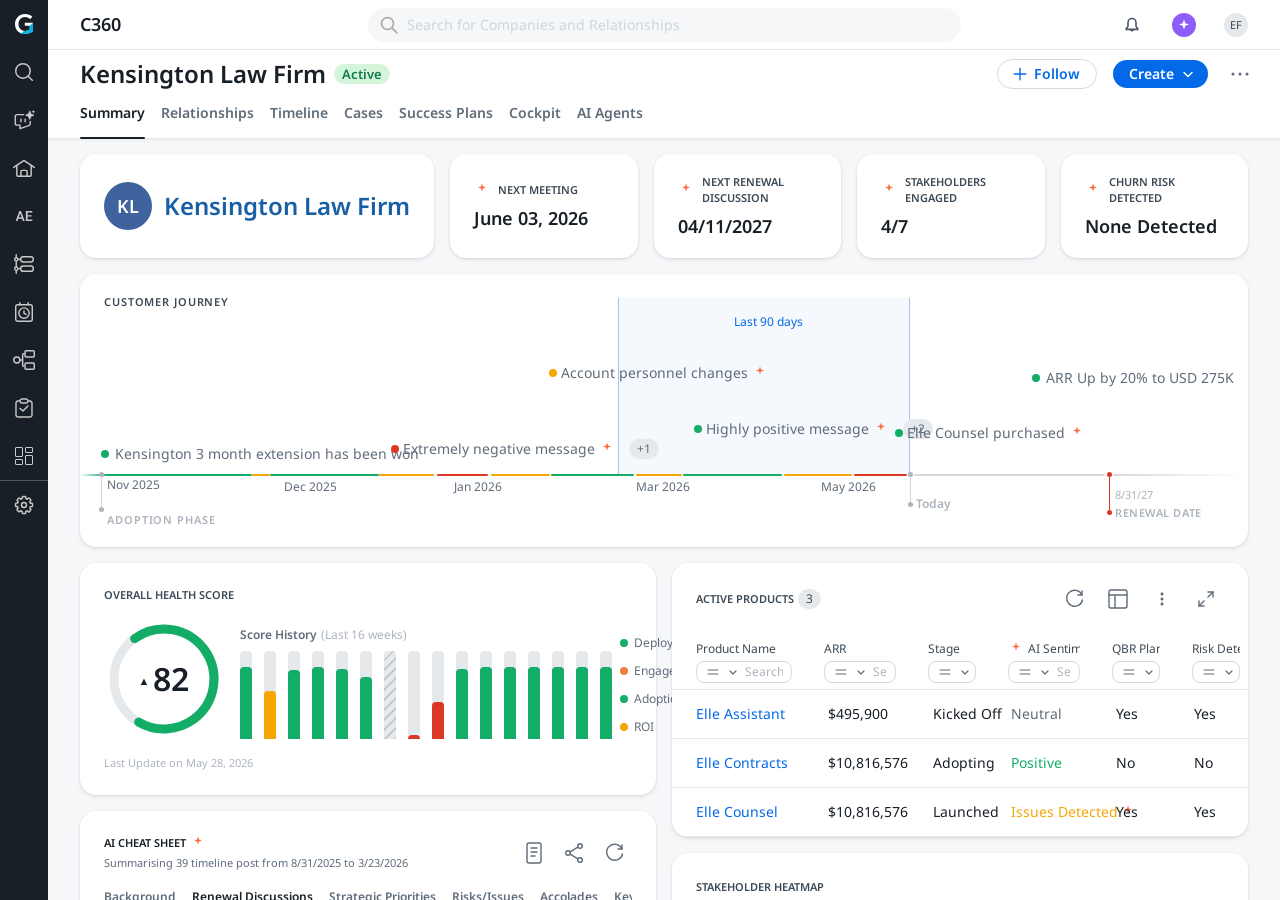
==== commit 8ef4283e: "Journey Orchestrator screen from Figma, Circle view, Relationship Resolution tree, Slack 16px, light" ====
--- a/a/c360/index.html
+++ b/a/c360/index.html
@@ -6,8 +6,8 @@
     <meta name="viewport" content="width=device-width, initial-scale=1.0" />
     <title>pulse-code</title>
   <script src="./bridge.js"></script>
-  <script type="module" crossorigin src="./assets/index-CRXifLfT.js"></script>
-  <link rel="stylesheet" crossorigin href="./assets/index-C-I2sWp-.css">
+  <script type="module" crossorigin src="./assets/index-D2VLmphE.js"></script>
+  <link rel="stylesheet" crossorigin href="./assets/index-BkybUu02.css">
 </head>
   <body>
     <div id="root"></div>
--- a/a/c360/assets/index-BkybUu02.css
+++ b/a/c360/assets/index-BkybUu02.css
@@ -0,0 +1 @@
+@import "https://fonts.googleapis.com/css2?family=Noto+Sans:wght@300;400;500;600;700&display=swap";@import "https://fonts.googleapis.com/css2?family=Lato:wght@400;700;900&display=swap";@layer components;@layer properties{@supports (((-webkit-hyphens:none)) and (not (margin-trim:inline))) or ((-moz-orient:inline) and (not (color:rgb(from red r g b)))){*,:before,:after,::backdrop{--tw-translate-x:0;--tw-translate-y:0;--tw-translate-z:0;--tw-rotate-x:initial;--tw-rotate-y:initial;--tw-rotate-z:initial;--tw-skew-x:initial;--tw-skew-y:initial;--tw-border-style:solid;--tw-leading:initial;--tw-font-weight:initial;--tw-tracking:initial;--tw-shadow:0 0 #0000;--tw-shadow-color:initial;--tw-shadow-alpha:100%;--tw-inset-shadow:0 0 #0000;--tw-inset-shadow-color:initial;--tw-inset-shadow-alpha:100%;--tw-ring-color:initial;--tw-ring-shadow:0 0 #0000;--tw-inset-ring-color:initial;--tw-inset-ring-shadow:0 0 #0000;--tw-ring-inset:initial;--tw-ring-offset-width:0px;--tw-ring-offset-color:#fff;--tw-ring-offset-shadow:0 0 #0000;--tw-outline-style:solid;--tw-blur:initial;--tw-brightness:initial;--tw-contrast:initial;--tw-grayscale:initial;--tw-hue-rotate:initial;--tw-invert:initial;--tw-opacity:initial;--tw-saturate:initial;--tw-sepia:initial;--tw-drop-shadow:initial;--tw-drop-shadow-color:initial;--tw-drop-shadow-alpha:100%;--tw-drop-shadow-size:initial;--tw-ease:initial}}}@layer theme{:root,:host{--font-sans:ui-sans-serif, system-ui, sans-serif, "Apple Color Emoji", "Segoe UI Emoji", "Segoe UI Symbol", "Noto Color Emoji";--font-mono:ui-monospace, SFMono-Regular, Menlo, Monaco, Consolas, "Liberation Mono", "Courier New", monospace;--spacing:.25rem;--font-weight-normal:400;--font-weight-medium:500;--font-weight-semibold:600;--font-weight-bold:700;--tracking-wide:.025em;--radius-sm:.25rem;--radius-md:.375rem;--radius-lg:.5rem;--radius-2xl:1rem;--ease-out:cubic-bezier(0, 0, .2, 1);--default-transition-duration:.15s;--default-transition-timing-function:cubic-bezier(.4, 0, .2, 1);--default-font-family:var(--font-sans);--default-mono-font-family:var(--font-mono);--color-surface:#fff;--color-canvas:#f5f7f9;--color-ink:#181f26;--color-ink-2:#3c4a57;--color-ink-3:#5f6c7a;--color-ink-4:#acb4bd;--color-divider:#e6e9ec;--color-divider-strong:#d5d9de;--color-brand:#0369e9;--color-brand-hover:#025cc8;--color-brand-edge:#a2c7f7;--color-brand-wash:#f5f9fe;--color-success:#13ad68;--color-success-wash:#edfbf4;--color-alert:#f4a702;--color-alert-wash:#fef9ec;--color-critical:#dc3626;--color-critical-wash:#fdf0ee;--color-up:#13ad68;--color-down:#dc3626;--color-caution:#f4a702;--color-idle:#d5d9de;--color-brand-tint:#e6f0fd;--color-ai-ring:#1cbfd6;--color-ai-chip:#b9e8ef;--color-ai-chip-ink:#3c4a57}}@layer base{*,:after,:before,::backdrop{box-sizing:border-box;border:0 solid;margin:0;padding:0}::file-selector-button{box-sizing:border-box;border:0 solid;margin:0;padding:0}html,:host{-webkit-text-size-adjust:100%;tab-size:4;line-height:1.5;font-family:var(--default-font-family,ui-sans-serif, system-ui, sans-serif, "Apple Color Emoji", "Segoe UI Emoji", "Segoe UI Symbol", "Noto Color Emoji");font-feature-settings:var(--default-font-feature-settings,normal);font-variation-settings:var(--default-font-variation-settings,normal);-webkit-tap-highlight-color:transparent}hr{height:0;color:inherit;border-top-width:1px}abbr:where([title]){-webkit-text-decoration:underline dotted;text-decoration:underline dotted}h1,h2,h3,h4,h5,h6{font-size:inherit;font-weight:inherit}a{color:inherit;-webkit-text-decoration:inherit;-webkit-text-decoration:inherit;-webkit-text-decoration:inherit;-webkit-text-decoration:inherit;text-decoration:inherit}b,strong{font-weight:bolder}code,kbd,samp,pre{font-family:var(--default-mono-font-family,ui-monospace, SFMono-Regular, Menlo, Monaco, Consolas, "Liberation Mono", "Courier New", monospace);font-feature-settings:var(--default-mono-font-feature-settings,normal);font-variation-settings:var(--default-mono-font-variation-settings,normal);font-size:1em}small{font-size:80%}sub,sup{vertical-align:baseline;font-size:75%;line-height:0;position:relative}sub{bottom:-.25em}sup{top:-.5em}table{text-indent:0;border-color:inherit;border-collapse:collapse}:-moz-focusring{outline:auto}progress{vertical-align:baseline}summary{display:list-item}ol,ul,menu{list-style:none}img,svg,video,canvas,audio,iframe,embed,object{vertical-align:middle;display:block}img,video{max-width:100%;height:auto}button,input,select,optgroup,textarea{font:inherit;font-feature-settings:inherit;font-variation-settings:inherit;letter-spacing:inherit;color:inherit;opacity:1;background-color:#0000;border-radius:0}::file-selector-button{font:inherit;font-feature-settings:inherit;font-variation-settings:inherit;letter-spacing:inherit;color:inherit;opacity:1;background-color:#0000;border-radius:0}:where(select:is([multiple],[size])) optgroup{font-weight:bolder}:where(select:is([multiple],[size])) optgroup option{padding-inline-start:20px}::file-selector-button{margin-inline-end:4px}::placeholder{opacity:1}@supports (not ((-webkit-appearance:-apple-pay-button))) or (contain-intrinsic-size:1px){::placeholder{color:currentColor}@supports (color:color-mix(in lab, red, red)){::placeholder{color:color-mix(in oklab, currentcolor 50%, transparent)}}}textarea{resize:vertical}::-webkit-search-decoration{-webkit-appearance:none}::-webkit-date-and-time-value{min-height:1lh;text-align:inherit}::-webkit-datetime-edit{display:inline-flex}::-webkit-datetime-edit-fields-wrapper{padding:0}::-webkit-datetime-edit{padding-block:0}::-webkit-datetime-edit-year-field{padding-block:0}::-webkit-datetime-edit-month-field{padding-block:0}::-webkit-datetime-edit-day-field{padding-block:0}::-webkit-datetime-edit-hour-field{padding-block:0}::-webkit-datetime-edit-minute-field{padding-block:0}::-webkit-datetime-edit-second-field{padding-block:0}::-webkit-datetime-edit-millisecond-field{padding-block:0}::-webkit-datetime-edit-meridiem-field{padding-block:0}::-webkit-calendar-picker-indicator{line-height:1}:-moz-ui-invalid{box-shadow:none}button,input:where([type=button],[type=reset],[type=submit]){appearance:button}::file-selector-button{appearance:button}::-webkit-inner-spin-button{height:auto}::-webkit-outer-spin-button{height:auto}[hidden]:where(:not([hidden=until-found])){display:none!important}}@layer utilities{.collapse{visibility:collapse}.visible{visibility:visible}.absolute{position:absolute}.fixed{position:fixed}.relative{position:relative}.inset-0{inset:calc(var(--spacing) * 0)}.-top-5{top:calc(var(--spacing) * -5)}.top-\[56px\]{top:56px}.right-0{right:calc(var(--spacing) * 0)}.bottom-0{bottom:calc(var(--spacing) * 0)}.bottom-\[56px\]{bottom:56px}.left-0{left:calc(var(--spacing) * 0)}.left-1\/2{left:50%}.container{width:100%}@media (width>=40rem){.container{max-width:40rem}}@media (width>=48rem){.container{max-width:48rem}}@media (width>=64rem){.container{max-width:64rem}}@media (width>=80rem){.container{max-width:80rem}}@media (width>=96rem){.container{max-width:96rem}}.mt-0\.5{margin-top:calc(var(--spacing) * .5)}.mt-2{margin-top:calc(var(--spacing) * 2)}.-mb-px{margin-bottom:-1px}.mb-0\.5{margin-bottom:calc(var(--spacing) * .5)}.mb-2{margin-bottom:calc(var(--spacing) * 2)}.mb-3{margin-bottom:calc(var(--spacing) * 3)}.mb-4{margin-bottom:calc(var(--spacing) * 4)}.mb-5{margin-bottom:calc(var(--spacing) * 5)}.block{display:block}.flex{display:flex}.grid{display:grid}.hidden{display:none}.inline{display:inline}.inline-block{display:inline-block}.inline-flex{display:inline-flex}.table{display:table}.h-2{height:calc(var(--spacing) * 2)}.h-3{height:calc(var(--spacing) * 3)}.h-4{height:calc(var(--spacing) * 4)}.h-5{height:calc(var(--spacing) * 5)}.h-6{height:calc(var(--spacing) * 6)}.h-8{height:calc(var(--spacing) * 8)}.h-9{height:calc(var(--spacing) * 9)}.h-10{height:calc(var(--spacing) * 10)}.h-\[3px\]{height:3px}.h-\[48px\]{height:48px}.h-\[56px\]{height:56px}.h-\[88px\]{height:88px}.h-full{height:100%}.w-2{width:calc(var(--spacing) * 2)}.w-3{width:calc(var(--spacing) * 3)}.w-3\.5{width:calc(var(--spacing) * 3.5)}.w-5{width:calc(var(--spacing) * 5)}.w-6{width:calc(var(--spacing) * 6)}.w-8{width:calc(var(--spacing) * 8)}.w-9{width:calc(var(--spacing) * 9)}.w-10{width:calc(var(--spacing) * 10)}.w-277{width:calc(var(--spacing) * 277)}.w-\[15px\]{width:15px}.w-\[88px\]{width:88px}.w-\[280px\]{width:280px}.w-\[520px\]{width:520px}.w-full{width:100%}.w-px{width:1px}.min-w-0{min-width:calc(var(--spacing) * 0)}.min-w-\[130px\]{min-width:130px}.flex-1{flex:1}.shrink-0{flex-shrink:0}.-translate-x-1\/2{--tw-translate-x:calc(calc(1 / 2 * 100%) * -1);translate:var(--tw-translate-x) var(--tw-translate-y)}.transform{transform:var(--tw-rotate-x,) var(--tw-rotate-y,) var(--tw-rotate-z,) var(--tw-skew-x,) var(--tw-skew-y,)}.cursor-pointer{cursor:pointer}.resize{resize:both}.grid-cols-3{grid-template-columns:repeat(3,minmax(0,1fr))}.flex-col{flex-direction:column}.items-center{align-items:center}.items-end{align-items:flex-end}.items-start{align-items:flex-start}.justify-between{justify-content:space-between}.justify-center{justify-content:center}.justify-end{justify-content:flex-end}.gap-0\.5{gap:calc(var(--spacing) * .5)}.gap-1{gap:calc(var(--spacing) * 1)}.gap-2{gap:calc(var(--spacing) * 2)}.gap-3{gap:calc(var(--spacing) * 3)}.gap-4{gap:calc(var(--spacing) * 4)}.gap-5{gap:calc(var(--spacing) * 5)}.gap-6{gap:calc(var(--spacing) * 6)}.gap-8{gap:calc(var(--spacing) * 8)}.gap-12{gap:calc(var(--spacing) * 12)}.gap-16{gap:calc(var(--spacing) * 16)}.gap-24{gap:calc(var(--spacing) * 24)}.gap-\[3px\]{gap:3px}.truncate{text-overflow:ellipsis;white-space:nowrap;overflow:hidden}.overflow-auto{overflow:auto}.overflow-hidden{overflow:hidden}.overflow-x-auto{overflow-x:auto}.overflow-x-clip{overflow-x:clip}.rounded-2xl{border-radius:var(--radius-2xl)}.rounded-full{border-radius:3.40282e38px}.rounded-lg{border-radius:var(--radius-lg)}.rounded-md{border-radius:var(--radius-md)}.rounded-sm{border-radius:var(--radius-sm)}.border{border-style:var(--tw-border-style);border-width:1px}.border-r{border-right-style:var(--tw-border-style);border-right-width:1px}.border-b{border-bottom-style:var(--tw-border-style);border-bottom-width:1px}.border-b-2{border-bottom-style:var(--tw-border-style);border-bottom-width:2px}.border-l{border-left-style:var(--tw-border-style);border-left-width:1px}.border-ai-ring{border-color:var(--color-ai-ring)}.border-brand-edge{border-color:var(--color-brand-edge)}.border-divider{border-color:var(--color-divider)}.border-ink{border-color:var(--color-ink)}.border-transparent{border-color:#0000}.bg-ai-chip{background-color:var(--color-ai-chip)}.bg-alert-wash{background-color:var(--color-alert-wash)}.bg-brand{background-color:var(--color-brand)}.bg-brand-wash{background-color:var(--color-brand-wash)}.bg-canvas{background-color:var(--color-canvas)}.bg-critical-wash{background-color:var(--color-critical-wash)}.bg-divider{background-color:var(--color-divider)}.bg-divider-strong{background-color:var(--color-divider-strong)}.bg-idle{background-color:var(--color-idle)}.bg-success-wash{background-color:var(--color-success-wash)}.bg-surface{background-color:var(--color-surface)}.object-contain{object-fit:contain}.p-4{padding:calc(var(--spacing) * 4)}.p-6{padding:calc(var(--spacing) * 6)}.px-1\.5{padding-inline:calc(var(--spacing) * 1.5)}.px-2{padding-inline:calc(var(--spacing) * 2)}.px-3{padding-inline:calc(var(--spacing) * 3)}.px-4{padding-inline:calc(var(--spacing) * 4)}.px-5{padding-inline:calc(var(--spacing) * 5)}.px-6{padding-inline:calc(var(--spacing) * 6)}.px-8{padding-inline:calc(var(--spacing) * 8)}.px-12{padding-inline:calc(var(--spacing) * 12)}.py-0\.5{padding-block:calc(var(--spacing) * .5)}.py-1{padding-block:calc(var(--spacing) * 1)}.py-1\.5{padding-block:calc(var(--spacing) * 1.5)}.py-2{padding-block:calc(var(--spacing) * 2)}.py-3{padding-block:calc(var(--spacing) * 3)}.py-4{padding-block:calc(var(--spacing) * 4)}.py-8{padding-block:calc(var(--spacing) * 8)}.pt-1{padding-top:calc(var(--spacing) * 1)}.pt-2{padding-top:calc(var(--spacing) * 2)}.pt-24{padding-top:calc(var(--spacing) * 24)}.pb-1{padding-bottom:calc(var(--spacing) * 1)}.pb-2{padding-bottom:calc(var(--spacing) * 2)}.pb-3{padding-bottom:calc(var(--spacing) * 3)}.pb-4{padding-bottom:calc(var(--spacing) * 4)}.pb-px{padding-bottom:1px}.text-center{text-align:center}.text-\[11px\]{font-size:11px}.text-\[12px\]{font-size:12px}.text-\[13px\]{font-size:13px}.text-\[14px\]{font-size:14px}.text-\[16px\]{font-size:16px}.text-\[18px\]{font-size:18px}.text-\[20px\]{font-size:20px}.text-\[28px\]{font-size:28px}.leading-4{--tw-leading:calc(var(--spacing) * 4);line-height:calc(var(--spacing) * 4)}.leading-5{--tw-leading:calc(var(--spacing) * 5);line-height:calc(var(--spacing) * 5)}.leading-6{--tw-leading:calc(var(--spacing) * 6);line-height:calc(var(--spacing) * 6)}.leading-none{--tw-leading:1;line-height:1}.font-bold{--tw-font-weight:var(--font-weight-bold);font-weight:var(--font-weight-bold)}.font-medium{--tw-font-weight:var(--font-weight-medium);font-weight:var(--font-weight-medium)}.font-normal{--tw-font-weight:var(--font-weight-normal);font-weight:var(--font-weight-normal)}.font-semibold{--tw-font-weight:var(--font-weight-semibold);font-weight:var(--font-weight-semibold)}.tracking-wide{--tw-tracking:var(--tracking-wide);letter-spacing:var(--tracking-wide)}.whitespace-nowrap{white-space:nowrap}.text-ai-chip-ink{color:var(--color-ai-chip-ink)}.text-alert{color:var(--color-alert)}.text-brand{color:var(--color-brand)}.text-critical{color:var(--color-critical)}.text-ink{color:var(--color-ink)}.text-ink-2{color:var(--color-ink-2)}.text-ink-3{color:var(--color-ink-3)}.text-ink-4{color:var(--color-ink-4)}.text-success{color:var(--color-success)}.text-surface{color:var(--color-surface)}.uppercase{text-transform:uppercase}.underline{text-decoration-line:underline}.shadow{--tw-shadow:0 1px 3px 0 var(--tw-shadow-color,#0000001a), 0 1px 2px -1px var(--tw-shadow-color,#0000001a);box-shadow:var(--tw-inset-shadow), var(--tw-inset-ring-shadow), var(--tw-ring-offset-shadow), var(--tw-ring-shadow), var(--tw-shadow)}.ring{--tw-ring-shadow:var(--tw-ring-inset,) 0 0 0 calc(1px + var(--tw-ring-offset-width)) var(--tw-ring-color,currentcolor);box-shadow:var(--tw-inset-shadow), var(--tw-inset-ring-shadow), var(--tw-ring-offset-shadow), var(--tw-ring-shadow), var(--tw-shadow)}.shadow-card{box-shadow:0 0 1px #34383a3d,0 2px 4px #34383a0f}.shadow-raised{box-shadow:0 0 .5px #34383a3d,0 2px 2px #34383a0f}.outline{outline-style:var(--tw-outline-style);outline-width:1px}.filter{filter:var(--tw-blur,) var(--tw-brightness,) var(--tw-contrast,) var(--tw-grayscale,) var(--tw-hue-rotate,) var(--tw-invert,) var(--tw-saturate,) var(--tw-sepia,) var(--tw-drop-shadow,)}.transition{transition-property:color,background-color,border-color,outline-color,text-decoration-color,fill,stroke,--tw-gradient-from,--tw-gradient-via,--tw-gradient-to,opacity,box-shadow,transform,translate,scale,rotate,filter,-webkit-backdrop-filter,backdrop-filter,display,content-visibility,overlay,pointer-events;transition-timing-function:var(--tw-ease,var(--default-transition-timing-function));transition-duration:var(--tw-duration,var(--default-transition-duration))}.transition-colors{transition-property:color,background-color,border-color,outline-color,text-decoration-color,fill,stroke,--tw-gradient-from,--tw-gradient-via,--tw-gradient-to;transition-timing-function:var(--tw-ease,var(--default-transition-timing-function));transition-duration:var(--tw-duration,var(--default-transition-duration))}.ease-out{--tw-ease:var(--ease-out);transition-timing-function:var(--ease-out)}.last\:border-0:last-child{border-style:var(--tw-border-style);border-width:0}.last\:pb-0:last-child{padding-bottom:calc(var(--spacing) * 0)}@media (hover:hover){.hover\:bg-brand-hover:hover{background-color:var(--color-brand-hover)}.hover\:bg-canvas:hover{background-color:var(--color-canvas)}.hover\:text-ink:hover{color:var(--color-ink)}}}:root{--royal-blue-90:#034aa3;--royal-blue-80:#025cc8;--royal-blue-70:#0369e9;--royal-blue-60:#2f80ed;--royal-blue-50:#5a9ef5;--royal-blue-40:#a2c7f7;--royal-blue-30:#d2e4fb;--royal-blue-20:#e6f0fd;--royal-blue-10:#f5f9fe;--royal-blue-0:#fff;--rich-gray-90:#181f26;--rich-gray-80:#2c3a47;--rich-gray-70:#3c4a57;--rich-gray-60:#5f6c7a;--rich-gray-50:#acb4bd;--rich-gray-40:#d5d9de;--rich-gray-30:#e6e9ec;--rich-gray-20:#f5f7f9;--rich-gray-10:#fafbfc;--rich-gray-0:#fff;--plain-gray-90:#34383a;--plain-gray-80:#43474a;--plain-gray-70:#54585a;--plain-gray-60:#65696b;--plain-gray-50:#7a7d80;--plain-gray-40:#9da0a2;--plain-gray-30:#c5c7c9;--plain-gray-20:#e0e1e2;--plain-gray-10:#f0f1f1;--plain-gray-0:#fff;--fresh-green-90:#0a6b41;--fresh-green-80:#0d8a53;--fresh-green-70:#13ad68;--fresh-green-60:#3bbf80;--fresh-green-50:#7dd4a8;--fresh-green-40:#b3e4ca;--fresh-green-30:#d1f0e1;--fresh-green-20:#e4f7ee;--fresh-green-10:#edfbf4;--fresh-green-0:#fff;--honey-yellow-90:#8f5f00;--honey-yellow-80:#b87a00;--honey-yellow-70:#f4a702;--honey-yellow-60:#f6b92e;--honey-yellow-50:#f9cf6e;--honey-yellow-40:#fbe0a7;--honey-yellow-30:#fcecc6;--honey-yellow-20:#fdf4df;--honey-yellow-10:#fef9ec;--honey-yellow-0:#fff;--tart-red-90:#7e1711;--tart-red-80:#ab2018;--tart-red-70:#dc3626;--tart-red-60:#e55a4c;--tart-red-50:#ee8c83;--tart-red-40:#f4b5b0;--tart-red-30:#f8d4d1;--tart-red-20:#fbe7e5;--tart-red-10:#fdf0ee;--tart-red-0:#fff;--crayola-blue-70:#1cbfd6;--crayola-blue-20:#d3ecfa;--pacific-blue-30:#b9e8ef}*{box-sizing:border-box;margin:0;padding:0}body{background-color:var(--color-canvas);color:var(--color-ink);-webkit-font-smoothing:antialiased;font-family:Noto Sans,sans-serif}#root{width:100%;min-height:100vh}.driver-hl{color:inherit;-webkit-box-decoration-break:clone;box-decoration-break:clone;background:linear-gradient(#f4a7026b,#f4a7026b) 0/0% 100% no-repeat;border-radius:4px;margin:0 -3px;padding:1px 3px;font-weight:700;animation:.9s cubic-bezier(.2,.7,.2,1) .5s forwards driverSweep}@keyframes driverSweep{to{background-size:100% 100%}}@property --tw-translate-x{syntax:"*";inherits:false;initial-value:0}@property --tw-translate-y{syntax:"*";inherits:false;initial-value:0}@property --tw-translate-z{syntax:"*";inherits:false;initial-value:0}@property --tw-rotate-x{syntax:"*";inherits:false}@property --tw-rotate-y{syntax:"*";inherits:false}@property --tw-rotate-z{syntax:"*";inherits:false}@property --tw-skew-x{syntax:"*";inherits:false}@property --tw-skew-y{syntax:"*";inherits:false}@property --tw-border-style{syntax:"*";inherits:false;initial-value:solid}@property --tw-leading{syntax:"*";inherits:false}@property --tw-font-weight{syntax:"*";inherits:false}@property --tw-tracking{syntax:"*";inherits:false}@property --tw-shadow{syntax:"*";inherits:false;initial-value:0 0 #0000}@property --tw-shadow-color{syntax:"*";inherits:false}@property --tw-shadow-alpha{syntax:"<percentage>";inherits:false;initial-value:100%}@property --tw-inset-shadow{syntax:"*";inherits:false;initial-value:0 0 #0000}@property --tw-inset-shadow-color{syntax:"*";inherits:false}@property --tw-inset-shadow-alpha{syntax:"<percentage>";inherits:false;initial-value:100%}@property --tw-ring-color{syntax:"*";inherits:false}@property --tw-ring-shadow{syntax:"*";inherits:false;initial-value:0 0 #0000}@property --tw-inset-ring-color{syntax:"*";inherits:false}@property --tw-inset-ring-shadow{syntax:"*";inherits:false;initial-value:0 0 #0000}@property --tw-ring-inset{syntax:"*";inherits:false}@property --tw-ring-offset-width{syntax:"<length>";inherits:false;initial-value:0}@property --tw-ring-offset-color{syntax:"*";inherits:false;initial-value:#fff}@property --tw-ring-offset-shadow{syntax:"*";inherits:false;initial-value:0 0 #0000}@property --tw-outline-style{syntax:"*";inherits:false;initial-value:solid}@property --tw-blur{syntax:"*";inherits:false}@property --tw-brightness{syntax:"*";inherits:false}@property --tw-contrast{syntax:"*";inherits:false}@property --tw-grayscale{syntax:"*";inherits:false}@property --tw-hue-rotate{syntax:"*";inherits:false}@property --tw-invert{syntax:"*";inherits:false}@property --tw-opacity{syntax:"*";inherits:false}@property --tw-saturate{syntax:"*";inherits:false}@property --tw-sepia{syntax:"*";inherits:false}@property --tw-drop-shadow{syntax:"*";inherits:false}@property --tw-drop-shadow-color{syntax:"*";inherits:false}@property --tw-drop-shadow-alpha{syntax:"<percentage>";inherits:false;initial-value:100%}@property --tw-drop-shadow-size{syntax:"*";inherits:false}@property --tw-ease{syntax:"*";inherits:false}.pcg-card{background:var(--color-surface);border-radius:16px;flex-shrink:0;min-width:0;padding:20px 24px 24px;font-family:Noto Sans,sans-serif;box-shadow:0 .5px 2px #34383a1f,0 2px 4px #34383a14}.pcg-head{flex-wrap:wrap;align-items:center;gap:12px;display:flex}.pcg-title{color:var(--color-ink-2);text-transform:uppercase;font-size:11px;font-weight:600;line-height:16px}.pcg-range{color:var(--color-ink-3);background:var(--color-canvas);border-radius:6px;padding:2px 8px;font-size:12px}.pcg-spacer{flex:1}.pcg-legend{color:var(--color-ink-3);gap:12px;font-size:12px;display:flex}.pcg-legend span{align-items:center;gap:5px;display:inline-flex}.pcg-legend i{border-radius:3px;width:14px;height:3px;display:inline-block}.pcg-filter{font:inherit;color:var(--color-brand);border:1px solid var(--color-divider);cursor:pointer;background:0 0;border-radius:8px;padding:4px 12px;font-size:13px;font-weight:600}.pcg-filter:hover,.pcg-filter.on{background:var(--color-brand-tint);border-color:#0000}.pcg-filters{background:var(--color-canvas);border-radius:10px;justify-content:space-between;align-items:flex-start;gap:12px;margin-top:12px;padding:12px;display:flex}.pcg-chips{flex-wrap:wrap;gap:6px;display:flex}.pcg-chip{color:var(--color-ink);background:var(--color-surface);border:1px solid var(--color-divider);border-radius:99px;align-items:center;gap:6px;padding:2px 4px 2px 10px;font-size:12px;display:inline-flex}.pcg-chip.off{color:var(--color-ink-3);text-decoration:line-through}.pcg-chip button{font:inherit;background:var(--color-divider);width:18px;height:18px;color:var(--color-ink-2);cursor:pointer;border:0;border-radius:50%;padding:0;line-height:16px}.pcg-reset{font:inherit;color:var(--color-brand);cursor:pointer;white-space:nowrap;background:0 0;border:0;font-size:13px;font-weight:600}.pcg-reset:disabled{color:var(--color-ink-3);opacity:.5;cursor:default}.pcg-cols{color:var(--color-ink-3);justify-content:space-between;margin:16px 4px 4px;font-size:12px;display:flex}.pcg-graph{width:100%;transition:height .25s;position:relative}.pcg-graph svg{position:absolute;inset:0;overflow:visible}.pcg-edge{transition:opacity .18s,stroke-width .18s}.pcg-graph .pcg-edge{animation:.7s both pcgEdge;animation-delay:calc(var(--i) * 45ms)}@keyframes pcgEdge{0%{opacity:0}}.pcg-node{cursor:default;z-index:1;flex-direction:column;align-items:center;gap:4px;width:120px;transition:opacity .18s,top .25s;display:flex;position:absolute;transform:translateY(-50%)}.pcg-node.left{margin-left:-60px;left:14%}.pcg-node.right{margin-left:-60px;left:86%}.pcg-avatar{color:#fff;border-radius:50%;place-items:center;width:38px;height:38px;font-size:13px;font-weight:600;transition:box-shadow .18s;display:grid}.pcg-name{color:var(--color-ink);text-align:center;font-size:12px;font-weight:600;line-height:16px}.pcg-tip{z-index:5;color:#fff;pointer-events:none;text-align:left;background:#181f26;border-radius:10px;width:230px;padding:10px 12px;font-size:12px;position:absolute;top:50%;transform:translateY(-50%);box-shadow:0 8px 24px #00000040}.pcg-tip.left{left:calc(100% - 4px)}.pcg-tip.right{right:calc(100% - 4px)}.pcg-tip-name{margin-bottom:6px;font-size:13px;font-weight:600}.pcg-tip-row{color:#fff;flex-direction:column;margin-top:4px;display:flex}.pcg-tip-row span{color:#fff9;font-size:11px}.pcg-seg{background:var(--color-canvas);border-radius:8px;padding:2px;display:inline-flex}.pcg-seg button{font:inherit;color:var(--color-ink-3);cursor:pointer;background:0 0;border:0;border-radius:6px;padding:3px 10px;font-size:12px;font-weight:600}.pcg-seg button.on{background:var(--color-surface);color:var(--color-ink);box-shadow:0 1px 2px #34383a29}.pcg-node.abs{margin-left:-60px;transform:translateY(-50%)}.pcg-node.abs.left,.pcg-node.abs.right{left:auto}.pcg-arclabel{text-align:center;width:120px;color:var(--color-ink-3);margin-left:-60px;font-size:12px;position:absolute;transform:translateY(-50%)}.pcg-tip.out{width:184px}.pcg-tip.out.left{left:auto;right:calc(50% + 24px)}.pcg-tip.out.right{left:calc(50% + 24px);right:auto}.rr-beta{color:#8a5a00;background:#fdf0cf;border-radius:99px;padding:1px 10px;font-size:11px;font-weight:600}.rr-sub{color:var(--color-ink-3);margin-left:4px;font-size:13px}.rr-tree{flex-direction:column;align-items:center;margin-top:16px;display:flex}.rr-root{color:#185fa5;background:#e6f0fd;border:1px solid #b5d4fa;border-radius:99px;align-items:center;gap:10px;padding:7px 18px;font-size:15px;font-weight:600;animation:.5s both rrIn;display:inline-flex}.rr-root small{color:#5f6c7a;text-transform:uppercase;letter-spacing:.04em;font-size:11px;font-weight:600}.rr-root-dot{background:#2f6fd8;border-radius:50%;width:8px;height:8px}.rr-branch{background:#b8c1ca;width:2px;height:14px}.rr-lanes{grid-template-columns:repeat(3,minmax(0,1fr));gap:16px;width:100%;display:grid;position:relative}.rr-lanes:before{content:"";background:#b8c1ca;height:2px;position:absolute;top:0;left:calc(16.6667% - 6.33333px);right:calc(16.6667% - 6.33333px)}.rr-lane{padding-top:16px;animation:.5s both rrIn;position:relative}.rr-lane:nth-child(2){animation-delay:.12s}.rr-lane:nth-child(3){animation-delay:.24s}.rr-drop{background:#b8c1ca;width:2px;height:16px;margin-left:-1px;position:absolute;top:0;left:50%}.rr-drop i{background:var(--c);opacity:0;border-radius:50%;width:8px;height:8px;position:absolute;top:0;left:-3px}.rr-lane.ok .rr-drop{background:var(--c)}.rr-lane.ok .rr-drop i{animation:2.4s ease-in-out infinite rrFall}.rr-lane.blue{--c:#4f8df0;--bg:#e6f0fd;--fg:#0256c0}.rr-lane.violet{--c:#8f6df0;--bg:#ece6fb;--fg:#5b3bb5}.rr-lane.teal{--c:#3cc3ae;--bg:#dcf5f0;--fg:#0b7a6c}.rr-lane-head{background:var(--bg);color:var(--fg);border:1px solid var(--c);border-bottom:0;border-radius:12px 12px 0 0;justify-content:space-between;align-items:center;padding:10px 16px;display:flex}.rr-lane-name{font-size:14px;font-weight:600}.rr-count{opacity:.8;font-size:12px;font-weight:500}.rr-lane-body{border:1px solid var(--c);background:var(--color-surface);border-radius:0 0 12px 12px;align-items:stretch;min-height:84px;padding:12px;display:flex}.rr-card{background:var(--bg);border-radius:10px;flex:1;grid-template-columns:34px minmax(0,1fr) 22px;align-items:center;gap:12px;padding:10px 12px;animation:.6s cubic-bezier(.2,.8,.2,1) both rrLand;display:grid}.rr-ico{width:34px;height:34px;color:var(--fg);background:#fff;border-radius:50%;place-items:center;display:grid}.rr-title{color:var(--color-ink);white-space:nowrap;text-overflow:ellipsis;font-size:14px;font-weight:600;overflow:hidden}.rr-meta{color:var(--color-ink-3);white-space:nowrap;text-overflow:ellipsis;margin-top:2px;font-size:12px;overflow:hidden}.rr-ok{background:var(--c);color:#fff;border-radius:50%;place-items:center;width:20px;height:20px;display:grid}.rr-wait{color:var(--color-ink-3);border:1px dashed var(--color-divider);border-radius:10px;flex:1;justify-content:center;align-items:center;gap:8px;font-size:13px;display:flex}.rr-dots{gap:3px;display:inline-flex}.rr-dots i{background:var(--color-ink-3);border-radius:50%;width:5px;height:5px;animation:1s ease-in-out infinite rrDot}.rr-dots i:nth-child(2){animation-delay:.15s}.rr-dots i:nth-child(3){animation-delay:.3s}@keyframes rrIn{0%{opacity:0}}@keyframes rrLand{0%{opacity:0}}@keyframes rrDot{0%,80%,to{opacity:.3}40%{opacity:1}}@keyframes rrFall{0%{opacity:0;top:0}15%{opacity:1}85%{opacity:1}to{opacity:0;top:10px}}.si{z-index:5000;flex-direction:column;justify-content:center;align-items:center;gap:44px;font-family:Noto Sans,sans-serif;display:flex;position:fixed;inset:0}.si-bg{background:radial-gradient(60% 45% at 18% 40%,#7d34be59,#0000 70%),radial-gradient(50% 40% at 88% 30%,#dc4b8c4d,#0000 70%),radial-gradient(90% 40% at 50% 112%,#be735f80,#0000 70%),linear-gradient(#090f23 0%,#1e2744 55%,#343553 100%);position:absolute;inset:0}.si-stage{justify-content:center;align-items:center;display:flex;position:relative}.si-logo{color:#fff;letter-spacing:-.01em;opacity:0;flex-direction:column;align-items:center;gap:20px;font-size:34px;font-weight:600;animation:.7s cubic-bezier(.2,.8,.2,1) .15s forwards siPop;display:flex}.si-right{animation-delay:.3s}.si-disc{background:#fff;border-radius:50%;place-items:center;width:250px;height:250px;animation:3.2s ease-in-out 2.6s infinite siBreathe;display:grid;overflow:hidden;box-shadow:0 0 0 1px #fff3,0 12px 40px #00000073}.si-disc img{display:block}.si-disc-g img{width:108px;height:auto}.si-disc:not(.si-disc-g) img{width:100%;height:100%}.si-link{width:620px;height:250px;margin-top:-54px;animation:1.9s cubic-bezier(.65,0,.25,1) .8s forwards siClose;position:relative}.si-line{transform-origin:50%;background:linear-gradient(90deg,#7d34be,#dc4b8c 55%,#3a9eff);border-radius:3px;height:3px;margin-top:-1.5px;animation:.9s ease-out 1.3s forwards siLine,1.7s ease-in-out 2.8s infinite siLinePulse;position:absolute;top:50%;left:0;right:0;transform:scaleX(0);box-shadow:0 0 14px #dc4b8cb3}.si-dot{opacity:0;background:#fff;border-radius:50%;width:11px;height:11px;margin:-5.5px 0 0 -5.5px;position:absolute;top:50%;left:0;box-shadow:0 0 14px 4px #ffbedcd9}.si-dot-a{animation:1.9s linear 2.8s infinite siFlow}.si-dot-b{animation:1.9s linear 3.45s infinite siFlow}.si-dot-c{animation:1.9s linear 3.1s infinite siFlowBack}.si-ripple{opacity:0;border:2px solid #fff9;border-radius:50%;width:30px;height:30px;margin:-15px 0 0 -15px;animation:2.4s ease-out 2.7s infinite siRipple;position:absolute;top:50%;left:50%}.si-caption{text-align:center;color:#ffffffeb;letter-spacing:-.01em;opacity:0;max-width:1200px;font-size:clamp(20px,2.6vw,38px);font-weight:500;animation:.8s ease-out 2.5s forwards siFade;position:relative}@keyframes siPop{0%{opacity:0;transform:translateY(14px)scale(.92)}to{opacity:1;transform:none}}@keyframes siClose{to{width:160px}}@keyframes siLine{to{transform:scaleX(1)}}@keyframes siLinePulse{0%,to{opacity:1;box-shadow:0 0 14px #dc4b8cb3}50%{opacity:.55;box-shadow:0 0 26px #dc4b8c}}@keyframes siFlow{0%{opacity:0;left:0}12%{opacity:1}88%{opacity:1}to{opacity:0;left:100%}}@keyframes siFlowBack{0%{opacity:0;left:100%}12%{opacity:1}88%{opacity:1}to{opacity:0;left:0}}@keyframes siRipple{0%{opacity:.9;transform:scale(.5)}to{opacity:0;transform:scale(5.5)}}@keyframes siBreathe{0%,to{box-shadow:0 0 0 1px #fff3,0 12px 40px #00000073}50%{box-shadow:0 0 0 1px #ffffff59,0 0 46px #7db4ff73}}@keyframes siFade{to{opacity:1}}.sp,.sp-page{color:#181f26;font-family:Noto Sans,sans-serif;font-size:14px;line-height:1.4}.sp{background:#f5f7f9;position:fixed;inset:0;overflow:hidden}.sp button{font:inherit;cursor:pointer}.sp-app{height:100%;display:flex}.sp-main{flex-direction:column;flex:1;min-width:0;display:flex}.sp-content{flex-direction:column;flex:1;align-items:stretch;padding:24px 32px;display:flex;position:relative;overflow:hidden}.sp-header{background:#fff;border-bottom:1px solid #e6e9ec;flex:0 0 48px;align-items:center;gap:16px;height:48px;padding:0 24px;display:flex}.sp-header-title{flex:none;font-size:18px;font-weight:600}.sp-search{color:#5f6c7a;background:#fff;border:1px solid #e6e9ec;border-radius:99px;align-items:center;gap:8px;width:332px;height:32px;margin-left:auto;padding:0 12px;font-size:13px;display:flex}.sp-header-icons{align-items:center;gap:4px;display:flex}.sp-hbtn{place-items:center;width:36px;height:36px;display:grid}.sp-avatar-sm{color:#fff;background:#c1447a;border-radius:50%;place-items:center;width:28px;height:28px;font-size:11px;font-weight:600;display:grid}.sp-btn{white-space:nowrap;border:1px solid #0000;border-radius:99px;height:32px;padding:0 16px;font-size:14px;font-weight:500}.sp-btn.sm{height:28px;padding:0 14px;font-size:13px}.sp-btn.primary{color:#fff;background:#0369e9}.sp-btn.primary:hover{background:#0256c0}.sp-btn.secondary{color:#0369e9;background:#fff;border-color:#0369e9}.sp-btn.secondary:hover{background:#e6f0fd}.sp-btn.tertiary{color:#0369e9;background:0 0}.sp-btn.tertiary:hover{background:#e6f0fd}.sp-btn.outline-ai{color:#0369e9;background:#fff;border-color:#55adff}.sp-pill{white-space:nowrap;border-radius:99px;padding:2px 10px;font-size:12px;font-weight:500;display:inline-block}.sp-pill-teal{color:#0b6b63;background:#d9f2f0}.sp-pill-amber{color:#8a5a00;background:#fdf0cf}.sp-pill-red{color:#a1281d;background:#fddfdc}.sp-pill-green{color:#0f7d4e;background:#d5f5db}.sp-pill-outline{color:#3c4a57;border:1px solid #c9d0d6}.sp-scope{border-radius:6px;flex:none;margin-left:auto;padding:1px 8px;font-size:11px;font-weight:500}.sp-scope.int{color:#3c4a57;background:#e6e9ec}.sp-scope.ext{color:#0256c0;background:#e6f0fd}.sp-banner{opacity:0;z-index:2;background:#fff;border:1.5px solid #55adff;border-radius:16px;flex-direction:column;gap:16px;padding:24px;transition:opacity .6s,transform .6s cubic-bezier(.2,.8,.2,1);display:flex;position:relative;transform:translateY(-14px);box-shadow:0 0 0 4px #55adff24,0 8px 28px #785aff1f}.sp-banner.in{opacity:1;transform:none}.sp-banner-top,.sp-banner-bottom{justify-content:space-between;align-items:center;display:flex}.sp-banner-title{align-items:center;gap:8px;font-size:16px;font-weight:600;display:flex}.sp-banner-title a{color:#0369e9}.sp-dim{color:#acb4bd;font-size:12px}.sp-ready{align-items:center;gap:8px;font-size:14px;display:flex}.sp-banner-btns{gap:8px;display:flex}.sp-peek{opacity:0;background:#fff;border:1px solid #e6e9ec;border-top:0;border-radius:0 0 14px 14px;height:14px;margin:0 14px;transition:opacity .6s .2s}.sp-peek.in{opacity:1}.sp-peek-actions{opacity:0;justify-content:center;gap:8px;margin:10px 0 18px;transition:opacity .6s .3s;display:flex}.sp-peek-actions.in{opacity:1}.sp-round{color:#5f6c7a;background:#fff;border:1px solid #e6e9ec;border-radius:50%;place-items:center;width:28px;height:28px;display:grid}.sp-chip-btn{color:#3c4a57;background:#fff;border:1px solid #e6e9ec;border-radius:99px;height:28px;padding:0 12px;font-size:13px}.sp-card{background:#fff;border:1px solid #e6e9ec;border-radius:12px}.sp-table{flex:none}.sp-table-top{justify-content:space-between;align-items:center;padding:16px 20px;display:flex}.sp-view{align-items:center;gap:6px;font-size:16px;font-weight:600;display:flex}.sp-controls{align-items:center;gap:12px;display:flex}.sp-field{color:#5f6c7a;border:1px solid #e6e9ec;border-radius:8px;justify-content:space-between;align-items:center;min-width:200px;height:32px;padding:0 12px;font-size:13px;display:flex}.sp-field.select{color:#181f26;min-width:120px}.sp-link,.sp-linkc{color:#0369e9;font-size:13px}.sp-row{border-top:1px solid #e6e9ec;grid-template-columns:2.3fr 2.3fr 1fr 1.3fr 1.6fr 1fr .8fr;align-items:center;gap:12px;padding:12px 20px;font-size:13px;display:grid}.sp-row-head{color:#5f6c7a;background:#f5f7f9;padding-top:8px;padding-bottom:8px;font-size:12px;font-weight:600}.sp-name{color:#0369e9;align-items:center;gap:8px;font-weight:500;display:flex}.sp-owner{align-items:center;gap:8px;display:flex}.sp-owner i,.sp-stake-av{color:#fff;border-radius:50%;flex:none;place-items:center;width:24px;height:24px;font-size:10px;font-style:normal;font-weight:600;display:grid}.sp-logos{z-index:20;background:#fff;flex-direction:column;justify-content:center;align-items:center;gap:28px;animation:.6s both spFadeIn;display:flex;position:absolute;inset:0}.sp-logos.out{animation:.7s forwards spFadeOut}.sp-logos-row{align-items:center;gap:40px;display:flex}.sp-logo-elle{height:96px}.sp-plus{color:#acb4bd;font-size:40px;font-weight:300}.sp-logo-hi{align-items:center;gap:16px;display:flex}.sp-logo-hi span{color:#fff;letter-spacing:1px;background:#1f3a5f;border-radius:20px;place-items:center;width:80px;height:80px;font-size:32px;font-weight:600;display:grid}.sp-logo-hi b{color:#1f3a5f;max-width:180px;font-size:28px;font-weight:600;line-height:1.15}.sp-logos-caption{color:#5f6c7a;font-size:16px;animation:.9s .4s both spFadeIn}@keyframes spFadeIn{0%{opacity:0}to{opacity:1}}@keyframes spFadeOut{0%{opacity:1}to{opacity:0}}.sp-page{background:#fff;flex-direction:column;display:flex;position:fixed;inset:0;overflow:hidden}.sp-page button{font:inherit;cursor:pointer}.sp-modal-head{border-bottom:1px solid #e6e9ec;flex:none;justify-content:space-between;align-items:flex-start;padding:20px 32px 12px;display:flex}.sp-modal-head.tabs{padding-bottom:0}.sp-plan-title{align-items:center;gap:8px;font-size:21px;font-weight:600;display:flex}.sp-plan-sub{color:#5f6c7a;margin-top:4px;font-size:14px}.sp-x{background:0 0;border:0;border-radius:50%;place-items:center;width:28px;height:28px;display:grid}.sp-x:hover{background:#f0f2f4}.sp-x img{width:18px;height:18px}.sp-tabs{gap:24px;margin-top:14px;display:flex}.sp-tabs span{color:#5f6c7a;border-bottom:3px solid #0000;padding:8px 0 10px;font-size:14px}.sp-tabs span.on{color:#0369e9;border-bottom-color:#0369e9;font-weight:600}.sp-modal-body{flex:1;grid-template-columns:minmax(0,1fr) 380px;gap:24px;min-height:0;padding:20px 32px;display:grid;overflow:hidden}.sp-col-main,.sp-col-side{flex-direction:column;gap:16px;padding-right:4px;display:flex;overflow-y:auto}.sp-foot{background:#fff;border-top:1px solid #e6e9ec;flex:none;justify-content:flex-end;gap:12px;padding:14px 32px;display:flex}.sp-panel{background:#fff;border:1px solid #e6e9ec;border-radius:12px;padding:16px 20px}.sp-panel.gray{background:#f5f7f9;border-color:#f5f7f9}.sp-panel h3,.sp-regen h3{margin:0 0 8px;font-size:16px;font-weight:600}.sp-panel h4{margin:18px 0 8px;font-size:14px;font-weight:600}.sp-panel p{color:#3c4a57;margin:0}.sp-more{color:#0369e9;background:0 0;border:0;margin-top:6px;padding:0;font-size:13px}.sp-radios{gap:20px;margin-bottom:8px;display:flex}.sp-radios label{align-items:center;gap:6px;font-size:14px;display:flex}.sp-proposed{color:#5f6c7a;margin-bottom:12px;font-size:12px}.sp-goal{background:#fff;border:1px solid #e6e9ec;border-radius:10px;margin-bottom:12px;padding:8px 14px}.sp-goal-head{border-bottom:1px solid #e6e9ec;align-items:center;gap:10px;padding:6px 0 10px;display:flex}.sp-num{color:#0369e9;background:#e6f0fd;border-radius:50%;flex:none;place-items:center;width:24px;height:24px;font-size:12px;font-weight:600;display:grid}.sp-goal-title{text-align:left;color:#181f26;background:0 0;border:0;flex:1;padding:0;font-size:15px;font-weight:600}.sp-goal-title:hover{color:#0369e9;text-decoration:underline}.sp-evidence-link{color:#0369e9;background:0 0;border:0;font-size:13px}.sp-cta-row{border-top:1px solid #f0f2f4;align-items:center;gap:10px;padding:9px 0 9px 34px;font-size:14px;display:flex}.sp-goal-head+.sp-cta-row{border-top:0}.sp-goal>.sp-cta-row:first-child{border-top:0;padding-left:0}.sp-check{background:#fff;border:1.5px solid #acb4bd;border-radius:4px;flex:none;place-items:center;width:18px;height:18px;padding:0;display:grid}.sp-check.on{background:#0369e9;border-color:#0369e9}.sp-regen{background:linear-gradient(90deg,#f3f8ff,#f8f3ff);border:1.5px solid #55adff;border-radius:12px;justify-content:space-between;align-items:center;gap:16px;padding:16px 20px;display:flex}.sp-regen p{color:#3c4a57;margin:0;font-size:13px}.sp-side-card{background:#fff;border:1px solid #e6e9ec;border-radius:12px;padding:16px}.sp-side-title{margin-bottom:12px;font-size:16px;font-weight:600}.sp-side-flex{justify-content:space-between;align-items:center;display:flex}.sp-add{color:#0369e9;background:#fff;border:1px solid #0369e9;border-radius:99px;height:26px;padding:0 12px;font-size:12px;font-weight:500}.sp-add:hover{background:#e6f0fd}.sp-stake{border:1px solid #e6e9ec;border-radius:10px;margin-bottom:10px;padding:12px}.sp-stake.fresh{border-color:#55adff;animation:.7s cubic-bezier(.2,.8,.2,1) both spPop;box-shadow:0 0 0 3px #55adff33}.sp-stake-head{gap:10px;display:flex}.sp-stake-av{width:36px;height:36px;font-size:12px}.sp-stake-name{font-weight:600}.sp-stake-title{color:#5f6c7a;margin-bottom:4px;font-size:12px}.sp-role{border-radius:99px;padding:1px 10px;font-size:11px;font-weight:500;display:inline-block}.sp-role.purple{color:#4b2d9b;background:#e6e0f8}.sp-role.blue{color:#0256c0;background:#e6f0fd}.sp-goalbox{background:#f5f7f9;border-radius:8px;margin-top:10px;padding:8px 10px;font-size:12.5px}.sp-ours{color:#3c4a57;margin-top:8px;font-size:12px;font-style:italic}.sp-last{color:#5f6c7a;margin-top:4px;font-size:12px}@keyframes spPop{0%{opacity:0;transform:translateY(12px)scale(.98)}to{opacity:1;transform:none}}.sp-scrim{z-index:30;background:#181f2652;justify-content:flex-end;animation:.25s both spFadeIn;display:flex;position:fixed;inset:0}.sp-scrim.center{justify-content:center;align-items:center}.sp-drawer{background:#fff;width:440px;height:100%;padding:24px;animation:.38s cubic-bezier(.2,.8,.2,1) both spSlide;overflow-y:auto;box-shadow:-8px 0 32px #00000029}@keyframes spSlide{0%{opacity:0;transform:translate(40px)}to{opacity:1;transform:none}}.sp-drawer-head,.sp-dialog-head{justify-content:space-between;align-items:center;margin-bottom:16px;font-size:18px;font-weight:600;display:flex}.sp-drawer-goal{background:#f5f7f9;border-radius:10px;padding:12px 14px;font-weight:600}.sp-drawer-goal small{color:#5f6c7a;margin-bottom:2px;font-size:11px;font-weight:500;display:block}.sp-drawer-sub{color:#5f6c7a;margin:12px 0;font-size:13px}.sp-quote{background:#fff;border:1px solid #e6e9ec;border-left:4px solid #0369e9;border-radius:10px;margin:0 0 14px;padding:14px 16px;animation:.5s cubic-bezier(.2,.8,.2,1) .2s both spPop}.sp-quote p{color:#181f26;margin:0 0 10px;font-size:16px;font-style:italic;line-height:1.45}.sp-quote-who{color:#3c4a57;font-size:13px}.sp-quote-src{color:#5f6c7a;justify-content:space-between;gap:8px;margin-top:8px;font-size:12px;display:flex}.sp-info-banner{background:#e6f0fd;border:1px solid #b5d4fa;border-radius:10px;align-items:center;gap:10px;padding:10px 16px;animation:.6s cubic-bezier(.2,.8,.2,1) both spPop;display:flex}.sp-info-banner span{flex:1;font-weight:500}.sp-ok-banner{color:#0f7d4e;background:#e8f8ee;border:1px solid #b6e6c8;border-radius:10px;align-items:center;gap:10px;padding:10px 16px;font-weight:500;animation:.5s both spPop;display:flex}.sp-ctas h3{margin:4px 0 12px;font-size:16px;font-weight:600}.sp-cta-item{border:1px solid #e6e9ec;border-radius:10px;gap:12px;margin-bottom:10px;padding:12px 14px;display:flex}.sp-cta-item.new{background:#f3f8ff;border-color:#55adff;animation:.7s cubic-bezier(.2,.8,.2,1) both spPop;box-shadow:0 0 0 3px #55adff33}.sp-cta-name{align-items:center;gap:8px;font-weight:600;display:flex}.sp-cta-item p{color:#5f6c7a;margin:2px 0 0;font-size:13px}.sp-new{color:#0f7d4e;background:#d5f5db;border-radius:99px;padding:1px 8px;font-size:11px;font-weight:600}.sp-dialog{background:#fff;border-radius:16px;width:560px;max-height:86vh;padding:24px;animation:.4s cubic-bezier(.2,.8,.2,1) both spPop;overflow-y:auto;box-shadow:0 24px 64px #00000040}.sp-sugg{background:#f8fbff;border:1.5px solid #55adff;border-radius:12px;padding:16px}.sp-sugg-tag{color:#0256c0;background:#e6f0fd;border-radius:99px;margin-bottom:8px;padding:1px 10px;font-size:11px;font-weight:600;display:inline-block}.sp-sugg-title{font-size:16px;font-weight:600}.sp-sugg p{color:#3c4a57;margin:6px 0 12px}.sp-sugg .sp-quote{margin-bottom:0}.sp-dialog-foot{justify-content:flex-end;gap:12px;margin-top:20px;display:flex}.sp-evidence-link.hot{background:#e6f0fd;border:1px solid #0369e9;border-radius:99px;padding:4px 14px;font-weight:600;animation:1.8s ease-in-out infinite spPulse}@keyframes spPulse{0%,to{box-shadow:0 0 #0369e973}50%{box-shadow:0 0 0 7px #0369e900}}.sp-immediate{background:#fff3d1;border-radius:16px;align-items:flex-start;gap:24px;padding:24px;display:flex}.sp-imm-ico{background:#ffe18f;border-radius:50%;flex:0 0 40px;place-items:center;width:40px;height:40px;display:grid}.sp-imm-ico img{flex:none;width:24px;height:24px}.sp-imm-body{flex-direction:column;flex:1;gap:16px;min-width:0;display:flex}.sp-imm-label{text-transform:uppercase;color:#c36900;font-size:11px;font-weight:600;line-height:16px}.sp-immediate p{color:#181f26;margin:0;font-size:14px;line-height:24px}.sp-imm-cta{background:#fff;border-radius:8px;align-self:flex-start;align-items:center;gap:16px;padding:8px 16px;font-size:14px;line-height:24px;display:flex;box-shadow:0 0 .5px #34383a3d,0 2px 2px #34383a0f}.sp-cta-tag{color:#181f26;background:#ffecb8;border:1px solid #ffd45c;border-radius:4px;padding:0 4px;font-size:11px;line-height:16px}.sp-chip-blue{color:#034aa3;background:#e6f0fd;border:1px solid #a2c7f7;border-radius:4px;margin-left:32px;padding:0 4px;font-size:11px;line-height:16px}.sp-donut{width:140px;height:140px;margin:0 auto;position:relative}.sp-donut-num{justify-content:center;align-items:center;gap:6px;display:flex;position:absolute;top:50%;left:0;right:0;transform:translateY(-50%)}.sp-donut-num b{color:#181f26;font-size:28px;font-weight:600;line-height:40px}.sp-donut-num img{width:16px;height:16px}.sp-donut-note{text-align:center;color:#5f6c7a;margin-top:12px;font-size:12px;line-height:16px}.sp-plan-title{gap:10px;font-size:28px;line-height:36px}.sp-plan-sub{margin-top:6px;font-size:17px}.sp-donut-num.na b{color:#8a97a4;font-size:30px;font-weight:600}.sp-src-ico,.sp-src-go{font-size:12px}.sp-info-banner{color:#fff;background:linear-gradient(90deg,#0369e9,#6a4bd6);border:0;border-radius:14px;gap:16px;padding:18px 24px;animation:.6s cubic-bezier(.2,.8,.2,1) both spPop,2.2s ease-in-out .7s infinite spBanner;box-shadow:0 6px 24px #0369e959}.sp-info-banner span{font-size:22px;font-weight:600}.sp-info-banner .sp-btn{height:40px;padding:0 22px;font-size:16px}.sp-info-banner .sp-btn.secondary{color:#fff;background:0 0;border-color:#ffffffb3}.sp-info-banner .sp-btn.secondary:hover{background:#ffffff26}.sp-info-banner .sp-btn.primary{color:#0369e9;background:#fff}@keyframes spBanner{0%,to{box-shadow:0 6px 24px #0369e959}50%{box-shadow:0 6px 34px #6a4bd6b3,0 0 0 5px #6a4bd62e}}.sp-ok-banner{border-radius:14px;gap:14px;padding:18px 24px}.sp-ok-banner span{font-size:22px;font-weight:600}.sp-goal-head{align-items:center}.sp-sups{align-items:center;gap:4px;margin-right:10px;display:inline-flex}.sp-sup{color:#0369e9;font-variant-numeric:tabular-nums;cursor:pointer;background:#e6f0fd;border:0;border-radius:50%;justify-content:center;align-items:center;width:22px;height:22px;padding:0;font-size:12px;font-weight:700;line-height:1;display:inline-flex}.sp-sup:hover{color:#fff;background:#0369e9}.sp-evidence-link{align-items:center;line-height:22px;display:inline-flex}.sp-ev-list{flex-direction:column;gap:22px;margin-top:6px;display:flex}.sp-ev-item{animation:.45s both spPop}.sp-sq{color:#181f26;border-left:3px solid #d5d9de;margin:0;padding:2px 0 2px 14px;font-size:16px;line-height:26px}.sp-chip-src{vertical-align:1px;color:#0369e9;background:#e6f0fd;border-radius:5px;align-items:center;gap:4px;height:20px;margin-left:8px;padding:0 7px;font-size:12px;font-weight:700;line-height:1;display:inline-flex}.sp-chip-src svg{display:block}.sp-ev-meta{color:#5f6c7a;margin:8px 0 0 17px;font-size:13px}.sp-ev-meta b{color:#181f26;margin-right:6px;font-weight:600}.sp-ev-src{color:#0369e9;margin:4px 0 0 17px;font-size:13px;text-decoration:none;display:inline-block}.sp-ev-src:hover{text-decoration:underline}.sp-ev-when{color:#8a97a4;margin:2px 0 0 17px;font-size:12px}.sp-chev{flex:none;display:block}.sp-chip-btn,.sp-btn{justify-content:center;align-items:center;gap:2px;display:inline-flex}.sp-btn .sp-chev{margin-right:-4px}.sp-header{position:relative}.sp-search{margin-left:0;position:absolute;left:50%;transform:translate(-50%)}.sp-header-icons{margin-left:auto}.sp-notify{background:#fff;border:1px solid #9cc2f5;border-radius:14px;align-items:center;gap:16px;padding:18px 24px;animation:.6s cubic-bezier(.2,.8,.2,1) both spPop;display:flex;box-shadow:0 4px 18px #0369e91a}.sp-notify-text{flex-direction:column;flex:1;gap:2px;display:flex}.sp-notify-text b{color:#181f26;font-size:20px;font-weight:600}.sp-notify-text span{color:#5f6c7a;font-size:16px}.sp-notify .sp-btn{height:40px;padding:0 24px;font-size:16px}.sp-btn.outline{color:#181f26;background:#fff;border-color:#c9d0d6}.sp-btn.outline:hover{background:#f5f7f9}.ch .sp-header-title{flex:1;font-size:21px;font-weight:600;line-height:32px}.ch .sp-search{color:#acb4bd;background:#f5f7f9;border:0;border-radius:32px;justify-content:flex-start;width:648px;max-width:46%;margin:0 auto}.ch .sp-header-icons{flex:1;justify-content:flex-end}.ch .sp-header-icons .sp-hbtn:nth-child(2){display:none}.ch-divider{background:linear-gradient(-1.2deg,#55adff 12%,#b972ff 56%,#ff8f6b 100%);flex:0 0 4px;height:4px;margin-top:-1px}.ch-body{background:#fff;flex:1;min-height:0;display:flex}.ch-side{border-right:1px solid #e6e9ec;flex-direction:column;flex:0 0 268px;gap:12px;width:268px;padding:16px 16px 24px;display:flex;overflow:hidden}.ch-side-top{justify-content:space-between;align-items:center;padding:4px 6px;display:flex}.ch-new{color:#0369e9;font-size:14px;font-weight:600}.ch-dock{width:24px;height:24px;display:block;position:relative}.ch-dock i{border:1.4px solid #181f26;position:absolute}.ch-dock i:first-child{border-radius:2px;inset:4px}.ch-dock i:last-child{border-right:0;border-radius:2px 0 0 2px;width:7px;top:4px;bottom:4px;left:4px}.ch-search{color:#acb4bd;border:1px solid #d5d9de;border-radius:8px;justify-content:space-between;align-items:center;padding:2px 4px 2px 8px;font-size:14px;line-height:24px;display:flex}.ch-search img{width:17px;padding:3px}.ch-auto{align-items:center;gap:4px;height:36px;padding:0 6px 0 8px;font-size:14px;display:flex}.ch-auto b{flex:1;font-weight:600}.ch-viewall{color:#0369e9;font-size:12px}.ch-lists{flex-direction:column;flex:1;gap:16px;min-height:0;display:flex;overflow:hidden}.ch-group-label{color:#acb4bd;padding:4px 8px;font-size:12px;font-weight:600}.ch-item{white-space:nowrap;align-items:center;gap:8px;padding:6px 8px;font-size:14px;line-height:24px;display:flex}.ch-item img{flex:none;width:6px;height:6px}.ch-item span{text-overflow:ellipsis;overflow:hidden}.ch-resources{justify-content:space-between;align-items:center;height:36px;padding:0 12px 0 8px;font-size:14px;display:flex}.ch-resources b{font-weight:600}.ch-main{flex-direction:column;flex:1;align-items:center;min-width:0;padding-top:12vh;display:flex;overflow:hidden}.ch-main>*{width:min(640px,100% - 80px)}.ch-main h2{text-align:center;width:auto;margin:0 0 24px;font-size:21px;font-weight:600;line-height:32px}.ch-composer-wrap{background:#f5f9fe;border:1px solid #d2e4fb;border-radius:16px;flex-direction:column;padding:0 0 8px;display:flex}.ch-composer{background:#fff;border-radius:16px;flex-direction:column;justify-content:space-between;gap:8px;min-height:104px;padding:16px;display:flex;position:relative;box-shadow:0 4px 3px #a56cdd0d}.ch-input{color:#acb4bd;font-size:14px;line-height:24px}.ch-input.has{color:#181f26}.ch-caret{vertical-align:-3px;background:#181f26;width:1.5px;height:16px;margin-left:1px;animation:.9s step-end infinite asBlink;display:inline-block}.ch-send{justify-content:flex-end;display:flex}.ch-send img{width:24px;height:24px}.ch-modes{padding:8px 0 0 16px}.ch-modes-in{background:#fff;border-radius:40px;align-items:center;padding:2px;display:inline-flex}.ch-mode{border:1px solid #0000;border-radius:32px;align-items:center;gap:2px;padding:2px 6px 2px 4px;font-size:11px;line-height:16px;transition:background .25s,border-color .25s;display:inline-flex}.ch-mode.on{background:#e6f0fd;border-color:#a2c7f7;font-weight:500}.ch-prompts-head{justify-content:space-between;align-items:center;margin-top:24px;display:flex}.ch-tabs{display:flex}.ch-tab{color:#5f6c7a;border-radius:8px;padding:6px 12px;font-size:12px;font-weight:600;line-height:16px}.ch-tab.on{color:#181f26;background:#f5f7f9}.ch-prompts-head .ch-viewall{padding:0 12px}.ch-prompts{margin-top:16px}.ch-prompt{border-bottom:1px solid #e6e9ec;align-items:center;height:42px;padding:0 12px;font-size:12px;line-height:16px;display:flex}.ch-prompt:last-child{border-bottom:0}.ch-prompt span{white-space:nowrap;text-overflow:ellipsis;overflow:hidden}.ch-item.cur{background:#f5f7f9;border-radius:8px;font-weight:600}.ch-tmain{background:#fff;flex-direction:column;flex:1;min-width:0;display:flex}.ch-thread{flex:1;padding:28px 0 12px;overflow-y:auto}.ch-thread-in{flex-direction:column;gap:20px;width:min(760px,100% - 64px);margin:0 auto;display:flex}.ch-dockc{width:min(760px,100% - 64px);margin:0 auto;padding:8px 0 20px}.ch-user{background:#f5f7f9;border-radius:16px 16px 4px;align-self:flex-end;max-width:78%;padding:12px 16px;font-size:14px;line-height:22px;animation:.35s both spPop}.ch-ai{align-items:flex-start;gap:12px;animation:.35s both spPop;display:flex}.ch-ai-av{background:linear-gradient(217deg,#d8ebff,#ecdcff 50%,#ffdce8);border-radius:50%;flex:none;place-items:center;width:28px;height:28px;display:grid}.ch-ai-body{flex-direction:column;flex:1;gap:12px;min-width:0;font-size:14px;line-height:22px;display:flex}.ch-ai-body>p{margin:0}.ch-composer-wrap.studio{background:#f9f5fd;border-color:#e4d2f6}.ch-composer-wrap.studio .ch-composer{box-shadow:0 4px 6px #a56cdd1f}.ch-composer-wrap.studio .ch-mode.on{background:#f0e5fa;border:.6px solid #dac0f2;font-weight:500}.ch-composer-wrap.studio .ch-modes{justify-content:space-between;align-items:center;padding-right:16px;display:flex}.ch-modes-in{box-shadow:0 0 6px #a56cdd1f}.ch-send.two{justify-content:space-between;align-items:center}.ch-plus{width:24px;height:24px;display:block;position:relative}.ch-plus img{width:51.7%;height:53.75%;position:absolute;top:23.12%;left:24.17%}.ch-token{color:#0369e9;font-size:11px;line-height:16px}.as .as-content{flex-direction:column;flex:1;gap:16px;padding:24px 40px 32px;display:flex;overflow-y:auto}.as-title{align-items:center;gap:12px;display:flex}.as-title h1{margin:0;font-size:24px;font-weight:600}.as-beta{color:#8a5a00;background:#fdf0cf;border-radius:99px;padding:2px 12px;font-size:12px;font-weight:600}.as-sub{color:#5f6c7a;margin:-8px 0 0;font-size:14px}.as-tabs{border-bottom:1px solid #e6e9ec;gap:24px;display:flex}.as-tabs span{color:#5f6c7a;border-bottom:3px solid #0000;padding:8px 0 10px}.as-tabs span.on{color:#0369e9;border-bottom-color:#0369e9;font-weight:600}.as-built{color:#0256c0;background:#e6f0fd;border-radius:10px;padding:10px 16px;font-size:13.5px}.as-label{color:#5f6c7a;letter-spacing:.03em;text-transform:uppercase;margin-bottom:8px;font-size:12px;font-weight:600}.as-dim{color:#5f6c7a;font-size:13px}.as-composer{background:#fff;border:1.5px solid #55adff;border-radius:14px;padding:16px 20px;box-shadow:0 0 0 4px #55adff1f,0 8px 28px #785aff1a}.as-composer-label{margin-bottom:8px;font-size:13px;font-weight:600}.as-input{color:#8a97a4;min-height:74px;font-size:16px;line-height:1.5}.as-input.has{color:#181f26}.as-caret{vertical-align:-3px;background:#181f26;width:1.5px;height:18px;margin-left:1px;animation:.9s step-end infinite asBlink;display:inline-block}.as-composer-foot{justify-content:space-between;align-items:center;margin-top:8px;display:flex}.as-hint{color:#5f6c7a;font-size:13px}.as-off{opacity:.45;pointer-events:none}.as-build,.as-run{background:#fff;border:1px solid #e6e9ec;border-radius:12px;flex-direction:column;gap:8px;padding:12px 18px;display:flex}.as-build-row{align-items:center;gap:10px;font-size:14px;animation:.35s both spPop;display:flex}.as-build-row.hot{background:#fff8e6;border:1px solid #f4d68a;border-radius:8px;padding:6px 10px;font-weight:600}.as-build-row i{border-radius:50%;flex:none;place-items:center;width:18px;height:18px;font-style:normal;display:grid}.as-build-row i svg{display:block}.as-build-row i.ok{color:#fff;background:#13ad68}.as-build-row i.spin{border:2px solid #cfe0f7;border-top-color:#0369e9;animation:.8s linear infinite asSpin}.as-skill{background:#fff;border:1px solid #e6e9ec;border-radius:14px;padding:20px 24px;animation:.5s cubic-bezier(.2,.8,.2,1) both spPop}.as-skill-head{align-items:center;gap:10px;display:flex}.as-skill-head h2{margin:0;font-size:20px;font-weight:600}.as-skilltag{color:#0256c0;background:#e6f0fd;border-radius:6px;padding:1px 8px;font-size:11px;font-weight:600}.as-draft{color:#5f6c7a;background:#eef0f2;border-radius:99px;margin-left:4px;padding:1px 10px;font-size:12px;font-weight:500}.as-live{color:#0f7d4e;background:#d5f5db;border-radius:99px;margin-left:4px;padding:1px 10px;font-size:12px;font-weight:600}.as-personal{color:#5f6c7a;background:#eef0f2;border-radius:99px;margin-left:auto;padding:1px 10px;font-size:12px}.as-edited-tag{color:#8a5a00;background:#fdf0cf;border-radius:99px;padding:1px 10px;font-size:12px}.as-skill-desc{color:#3c4a57;margin:6px 0 16px}.as-skill-cols{grid-template-columns:1.5fr 1fr;gap:28px;display:grid}.as-steps{flex-direction:column;gap:8px;margin:0;padding:0;list-style:none;display:flex}.as-steps li{border-radius:8px;align-items:center;gap:10px;padding:2px 6px;font-size:14px;display:flex}.as-steps li.edited{background:#fff8e6;border:1px solid #f4d68a;animation:.6s both spPop}.as-steps li em{color:#8a5a00;margin-left:auto;font-size:11px;font-style:normal;font-weight:600}.as-n{color:#0369e9;background:#e6f0fd;border-radius:50%;flex:none;place-items:center;width:22px;height:22px;font-size:11px;font-weight:600;display:grid}.as-chips{flex-wrap:wrap;gap:8px;display:flex}.as-chips span{background:#f5f7f9;border:1px solid #e6e9ec;border-radius:99px;padding:3px 12px;font-size:12.5px}.as-note{color:#5f6c7a;background:#f5f7f9;border-radius:8px;margin-top:16px;padding:10px 12px;font-size:13px}.as-list{flex-direction:column;gap:8px;display:flex}.as-row{background:#fff;border:1px solid #e6e9ec;border-radius:10px;align-items:center;gap:10px;padding:10px 16px;font-size:14px;display:flex}.as-row .as-live{margin-left:auto}.as-newrow{background:#f3f8ff;border-color:#55adff;flex-wrap:wrap;animation:.6s both spPop}.as-crumb{color:#5f6c7a;align-items:center;gap:8px;font-size:14px;display:flex}.as-crumb b{color:#181f26;margin-left:4px;font-size:16px}.as-testbar{background:#fff;border:1px solid #e6e9ec;border-radius:12px;justify-content:space-between;align-items:flex-end;padding:14px 20px;display:flex}.as-who{align-items:center;gap:10px;font-weight:600;display:flex}.as-who img{border-radius:50%;width:28px;height:28px}.as-empty{color:#5f6c7a;text-align:center;padding:40px 0}.as-results{flex-direction:column;animation:.5s both spPop;display:flex}.as-mtabs{flex-wrap:wrap;gap:8px;margin-bottom:12px;display:flex}.as-mtabs button{color:#3c4a57;background:#fff;border:1px solid #e6e9ec;border-radius:99px;padding:4px 14px;font-size:13px}.as-mtabs button.on{color:#fff;background:#0369e9;border-color:#0369e9}.as-brief{background:#fff;border:1px solid #e6e9ec;border-radius:14px;padding:20px 24px}.as-brief-head{justify-content:space-between;align-items:flex-start;display:flex}.as-brief-head h3{margin:0 0 2px;font-size:18px;font-weight:600}.as-health{border-radius:99px;padding:3px 12px;font-size:12.5px;font-weight:600}.as-health.caution{color:#8a5a00;background:#fdf0cf}.as-health.up{color:#0f7d4e;background:#d5f5db}.as-health.down{color:#a1281d;background:#fddfdc}.as-brief-sum{margin:10px 0 14px;font-size:15px}.as-brief-grid{grid-template-columns:1fr 1fr;gap:14px 28px;display:grid}.as-brief-grid p{color:#3c4a57;margin:0;font-size:14px}.as-brief-grid ul{color:#3c4a57;margin:0;padding-left:18px;font-size:14px;list-style:outside}.as-news{background:#e6f0fd;border:1px solid #b5d4fa;border-radius:10px;gap:12px;margin-top:16px;padding:10px 14px;font-size:14px;animation:.7s .3s both spPop;display:flex}.as-news b{color:#0256c0;white-space:nowrap}.as-share-grid{grid-template-columns:1.6fr 1fr;align-items:start;gap:20px;display:grid}.as-skill.nm{animation:none}.as-skill-foot{border-top:1px solid #e6e9ec;justify-content:space-between;align-items:center;margin-top:18px;padding-top:14px;display:flex}.as-team{flex-direction:column;gap:8px;display:flex}.as-closer{color:#0256c0;margin-top:10px;font-size:15px;font-weight:600;line-height:1.4;animation:.7s .4s both spPop}.as-dialog{width:520px}.as-sec{margin-bottom:16px}.as-radio{align-items:center;gap:8px;padding:4px 0;font-size:14px;display:flex}.as-radio small,.as-toggle small{color:#5f6c7a;margin-left:8px;font-size:12px}.as-toggle{justify-content:space-between;align-items:center;padding:6px 0;font-size:14px;display:flex}.as-sw{cursor:pointer;background:#c9d0d6;border:0;border-radius:99px;width:36px;height:20px;padding:0;transition:background .2s;position:relative}.as-sw i{background:#fff;border-radius:50%;width:16px;height:16px;transition:left .2s;position:absolute;top:2px;left:2px}.as-sw.on{background:#0369e9}.as-sw.on i{left:18px}@keyframes asBlink{50%{opacity:0}}@keyframes asSpin{to{transform:rotate(360deg)}}.as-composer.collapsed{box-shadow:none;border-color:#e6e9ec;padding:10px 16px}.as-composer.collapsed .as-composer-label,.as-composer.collapsed .as-composer-foot{display:none}.as-composer.collapsed .as-input{-webkit-line-clamp:2;-webkit-box-orient:vertical;min-height:0;font-size:14px;display:-webkit-box;overflow:hidden}.as-run-sum{color:#3c4a57;align-items:center;gap:10px;font-size:13.5px;display:flex}.as-run-sum i{color:#fff;background:#13ad68;border-radius:50%;place-items:center;width:18px;height:18px;font-size:11px;font-style:normal;display:grid}.as-testbar{padding:10px 20px}.as-chip-card{background:#fff;border:1px solid #e6e9ec;border-radius:12px;align-items:center;gap:10px;padding:10px 16px;display:flex}.as-sharecard{background:#fff;border:1px solid #e6e9ec;border-radius:14px;flex-direction:column;align-items:flex-start;gap:4px;padding:18px 20px;animation:.5s both spPop;display:flex}.as-sharecard .as-sec{width:100%}.as-lib{flex-direction:column;gap:8px;display:flex}.ch-ai-body .as-skill,.ch-ai-body .as-build{animation:none}.ch-ai-body .as-closer{margin-top:4px}.as-skill-cols{grid-template-columns:1fr}.as-row .as-sched{margin-left:auto}.as-row .as-sched.on{color:#0f7d4e;background:#e8f8ee;border-color:#b6e6c8}.sb{color:#1d1c1d;background:#3f0e40;flex-direction:column;font-family:Lato,Noto Sans,sans-serif;display:flex;position:fixed;inset:0}.sb-top{color:#e8d8e8;background:#350d36;flex:0 0 40px;justify-content:space-between;align-items:center;height:40px;padding:0 16px;display:flex}.sb-top-nav{opacity:.8;gap:14px;width:160px;font-size:14px;display:flex}.sb-search{color:#f2e6f2;background:#fff3;border-radius:8px;justify-content:center;align-items:center;gap:8px;width:46%;max-width:640px;height:26px;font-size:13px;display:flex}.sb-top-r{text-align:right;opacity:.8;width:160px}.sb-body{flex:1;min-height:0;display:flex}.sb-rail{color:#d1b7d1;background:#350d36;flex-direction:column;align-items:center;gap:16px;width:70px;padding-top:12px;font-size:11px;display:flex}.sb-ws{color:#3f0e40;background:#fff;border-radius:10px;place-items:center;width:36px;height:36px;margin-bottom:4px;font-size:18px;font-weight:900;display:grid}.sb-rail-item{opacity:.85;flex-direction:column;align-items:center;gap:3px;display:flex}.sb-rail-item i{border-radius:10px;place-items:center;width:36px;height:30px;display:grid}.sb-rail-item.on{opacity:1;color:#fff}.sb-rail-item.on i{background:#ffffff40}.sb-side{color:#e0cde0;background:#3f0e40;width:250px;padding:12px 0;font-size:15px;overflow:hidden}.sb-side-head{color:#fff;padding:0 18px 12px;font-size:18px;font-weight:900}.sb-sec{color:#bfa2c0;padding:14px 18px 4px;font-size:13px}.sb-item{border-radius:8px;align-items:center;gap:8px;margin:0 8px;padding:4px 12px;display:flex}.sb-item.on{color:#fff;background:#fff3;font-weight:700}.sb-item img{border-radius:4px}.sb-item img[src$=gainsight-g\.svg]{box-sizing:content-box;background:#fff;padding:2px}.sb-dm{width:18px;height:18px}.sb-main{background:#fff;border-radius:12px 0 0;flex-direction:column;flex:1;min-width:0;display:flex;position:relative;overflow:hidden}.sb-landing{width:min(900px,100% - 96px);margin:0 auto;padding-top:14vh;animation:.5s both sbIn}.sb-hello{align-items:center;gap:22px;margin-bottom:40px;display:flex}.sb-hello h1{letter-spacing:-.02em;margin:0;font-size:38px;font-weight:900}.sb-cwrap{position:relative}.sb-cwrap:before{content:"";z-index:0;filter:blur(34px);opacity:.55;background:linear-gradient(90deg,#966ed273,#5aafff66 40%,#a0d76e59 70%,#ffcd5066);border-radius:60px;animation:6s ease-in-out infinite alternate sbGlow;position:absolute;inset:-34px -50px}.sb-composer{z-index:1;background:#fff;border:1.5px solid #868686;border-radius:16px;padding:18px 20px 10px;position:relative}.sb-input{align-items:center;gap:12px;min-height:30px;font-size:20px;display:flex}.sb-ghost{color:#616061}.sb-input kbd{color:#616061;background:#ececec;border-radius:6px;padding:1px 9px;font-family:inherit;font-size:15px}.sb-typed{color:#1d1c1d}.sb-caret{vertical-align:-4px;background:#1d1c1d;width:1.5px;height:22px;margin-left:1px;animation:.9s step-end infinite sbBlink;display:inline-block}.sb-tools{color:#3c3b3c;align-items:center;gap:10px;margin-top:14px;display:flex}.sb-spacer{flex:1}.sb-plus{color:#1d1c1d;background:#ececec;border:0;border-radius:50%;place-items:center;width:38px;height:38px;display:grid}.sb-tool{place-items:center;width:34px;height:34px;display:grid}.sb-send{color:#c3c3c3;cursor:pointer;background:0 0;border:0;border-radius:8px;place-items:center;width:34px;height:34px;display:grid}.sb-send.on{color:#fff;background:#007a5a}.sb-disclaimer{z-index:1;color:#616061;margin:12px 0 0 4px;font-size:15px;position:relative}.sb-rec{align-items:center;gap:10px;margin:52px 0 18px 4px;font-size:20px;font-weight:900;display:flex}.sb-rec span{font-size:18px;font-weight:400}.sb-rec-item{align-items:center;gap:22px;margin-left:4px;font-size:22px;display:flex}.sb-rec-item b{color:#e01e5a;font-size:28px;font-weight:400}.sb-rec-item i{margin:0 -14px;font-style:normal}.sb-head{border-bottom:1px solid #ddd;flex:0 0 56px;align-items:center;gap:10px;height:56px;padding:0 24px;display:flex}.sb-head b{font-size:18px;font-weight:900}.sb-feed{flex-direction:column;flex:1;gap:22px;padding:24px 28px 12px;display:flex;overflow-y:auto}.sb-bottom{padding:0 28px 18px}.sb-bottom .sb-input{font-size:16px}.sb-bottom .sb-composer{padding:12px 16px 8px}.sb-bottom .sb-cwrap:before{display:none}.sb-bottom .sb-disclaimer{margin-top:6px;font-size:12px}.sb-msg{gap:12px;animation:.35s both sbIn;display:flex}.sb-av{border-radius:8px;flex:none;width:40px;height:40px}.sb-av.bot{border-radius:10px}.sb-name{font-size:16px;font-weight:900}.sb-name small{color:#616061;margin-left:6px;font-size:12px;font-weight:400}.sb-text{white-space:pre-line;max-width:760px;font-size:16px;line-height:1.5}.sb-dots{gap:5px;padding-top:8px;display:flex}.sb-dots i{background:#acabac;border-radius:50%;width:8px;height:8px;animation:1s ease-in-out infinite sbDot}.sb-dots i:nth-child(2){animation-delay:.15s}.sb-dots i:nth-child(3){animation-delay:.3s}.sb-answer{margin-top:12px;animation:.5s both sbIn}.sb-card{border:1px solid #ddd;border-left:4px solid #0369e9;border-radius:8px;max-width:560px;padding:14px 16px}.sb-card-title{align-items:center;gap:8px;font-size:16px;font-weight:700;display:flex}.sb-stats{flex-wrap:wrap;gap:28px;margin:12px 0;display:flex}.sb-stats div{flex-direction:column;max-width:190px;display:flex}.sb-stats b{color:#0369e9;font-size:32px;font-weight:900;line-height:1.1}.sb-stats span{color:#454245;font-size:16px}.sb-src{gap:8px;display:flex}.sb-src span{color:#1264a3;background:#e8f5fa;border-radius:99px;padding:2px 10px;font-size:14px}@keyframes sbIn{0%{opacity:0;transform:translateY(8px)}to{opacity:1;transform:none}}@keyframes sbDot{0%,80%,to{opacity:.5;transform:scale(.6)}40%{opacity:1;transform:scale(1)}}@keyframes sbBlink{50%{opacity:0}}@keyframes sbGlow{0%{transform:translate(-14px)}to{transform:translate(14px)}}.sb-email{max-width:640px;margin-top:14px;animation:.5s .35s both sbIn}.sb-email-lead{margin-bottom:8px;font-size:16px}.sb-email-card{border:1px solid #ddd;border-radius:8px;padding:12px 16px}.sb-email-subject{margin-bottom:8px;font-size:16px;font-weight:700}.sb-email-subject span{color:#616061;margin-right:8px;font-weight:400}.sb-email-body{white-space:pre-line;color:#1d1c1d;font-size:16px;line-height:1.5}.sb-email-actions{gap:8px;margin-top:12px;display:flex}.sb-btn{font:inherit;color:#1d1c1d;cursor:pointer;background:#fff;border:1px solid #868686;border-radius:6px;padding:4px 12px;font-size:15px;font-weight:700}.sb-btn:hover{background:#f8f8f8}
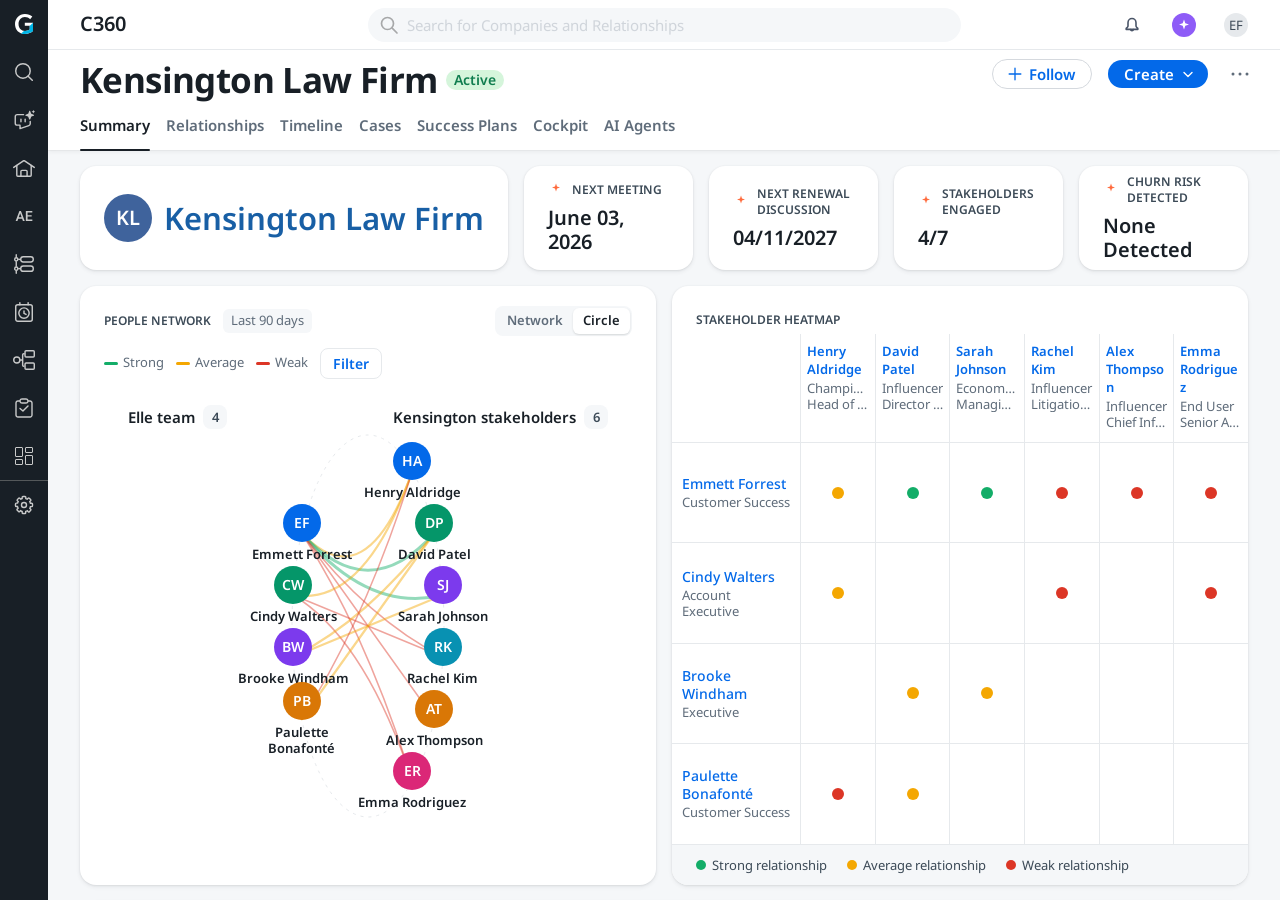
==== commit 59d08e1f: "Typography pass (Noto Sans, stage scale), Slack rebuild from Figma, JO screen, Summary relationships" ====
--- a/a/c360/index.html
+++ b/a/c360/index.html
@@ -6,8 +6,8 @@
     <meta name="viewport" content="width=device-width, initial-scale=1.0" />
     <title>pulse-code</title>
   <script src="./bridge.js"></script>
-  <script type="module" crossorigin src="./assets/index-D2VLmphE.js"></script>
-  <link rel="stylesheet" crossorigin href="./assets/index-BkybUu02.css">
+  <script type="module" crossorigin src="./assets/index-gxntTHAX.js"></script>
+  <link rel="stylesheet" crossorigin href="./assets/index-CdHZnrxt.css">
 </head>
   <body>
     <div id="root"></div>
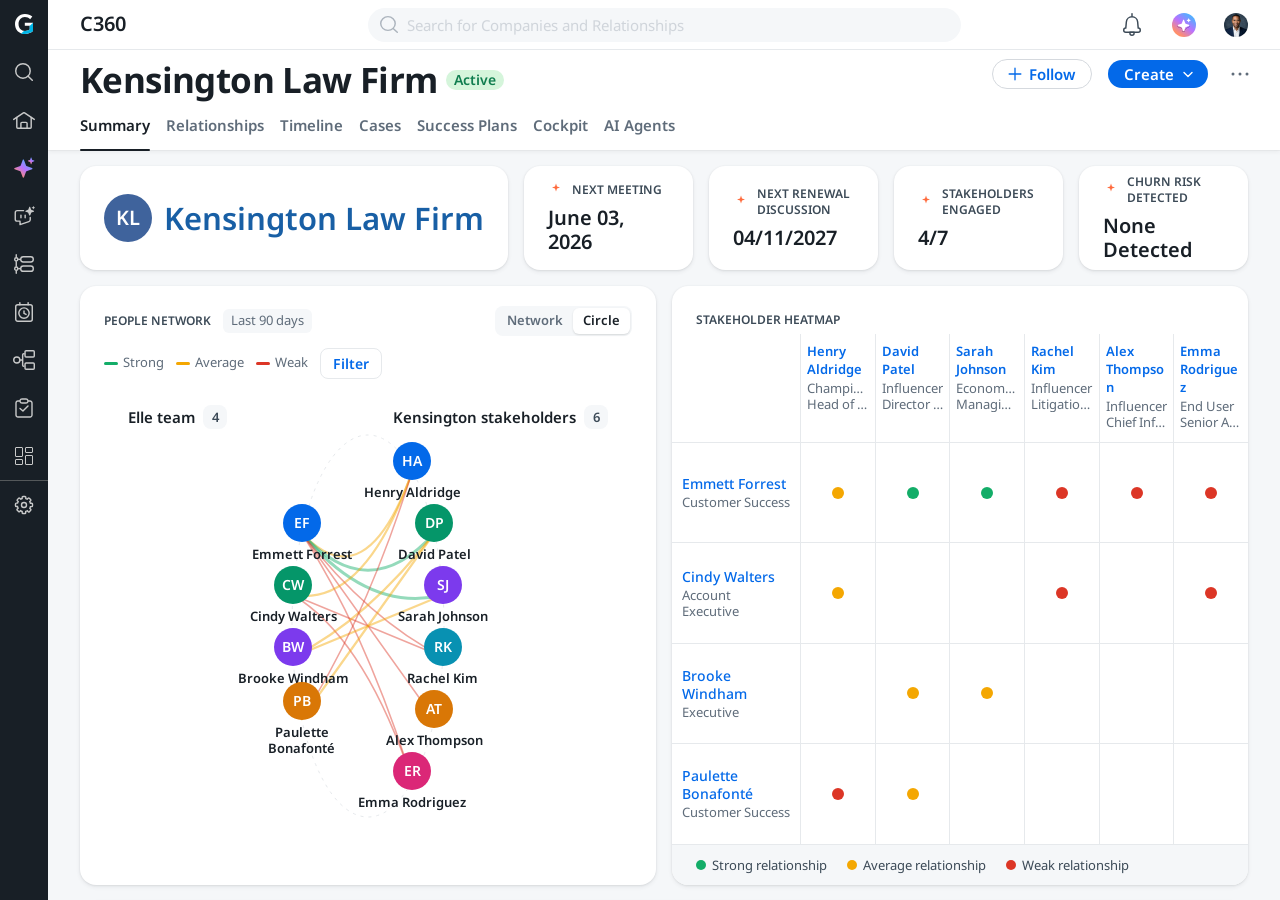
==== commit 1160833e: "Elle demo: CSM Adoption Agent scene, deck stars background, slide dots, Figma comment updates, CLI r" ====
--- a/a/c360/index.html
+++ b/a/c360/index.html
@@ -6,7 +6,7 @@
     <meta name="viewport" content="width=device-width, initial-scale=1.0" />
     <title>pulse-code</title>
   <script src="./bridge.js"></script>
-  <script type="module" crossorigin src="./assets/index-gxntTHAX.js"></script>
+  <script type="module" crossorigin src="./assets/index-CzUBIYA8.js"></script>
   <link rel="stylesheet" crossorigin href="./assets/index-CdHZnrxt.css">
 </head>
   <body>
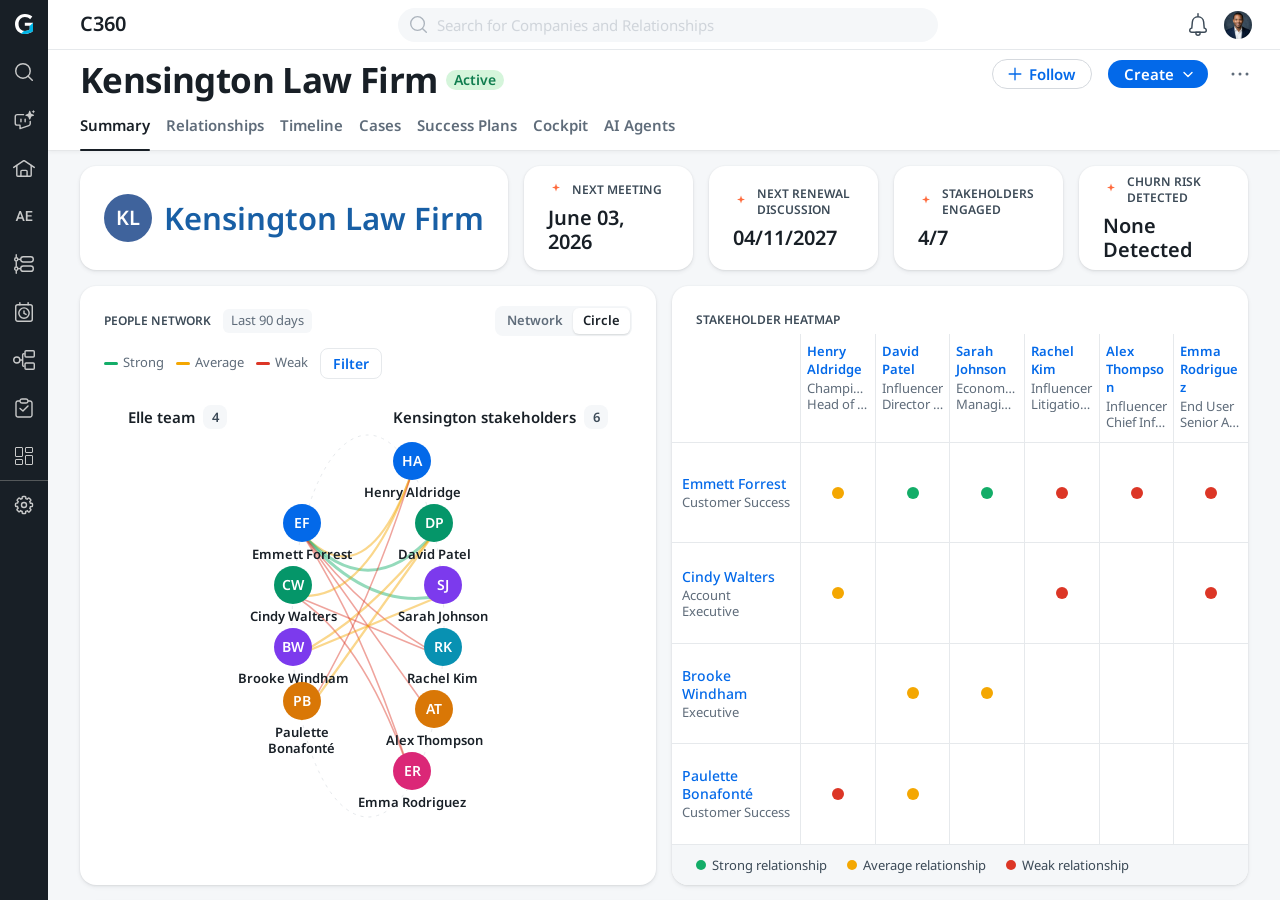
==== commit c813ba82: "Gainsight screens use the slide 16 left nav and header with the logged-in user's photo (C360, JO, Ag" ====
--- a/a/c360/index.html
+++ b/a/c360/index.html
@@ -6,8 +6,8 @@
     <meta name="viewport" content="width=device-width, initial-scale=1.0" />
     <title>pulse-code</title>
   <script src="./bridge.js"></script>
-  <script type="module" crossorigin src="./assets/index-CzUBIYA8.js"></script>
-  <link rel="stylesheet" crossorigin href="./assets/index-CdHZnrxt.css">
+  <script type="module" crossorigin src="./assets/index-BYoRGvhf.js"></script>
+  <link rel="stylesheet" crossorigin href="./assets/index-DerW0pxE.css">
 </head>
   <body>
     <div id="root"></div>
